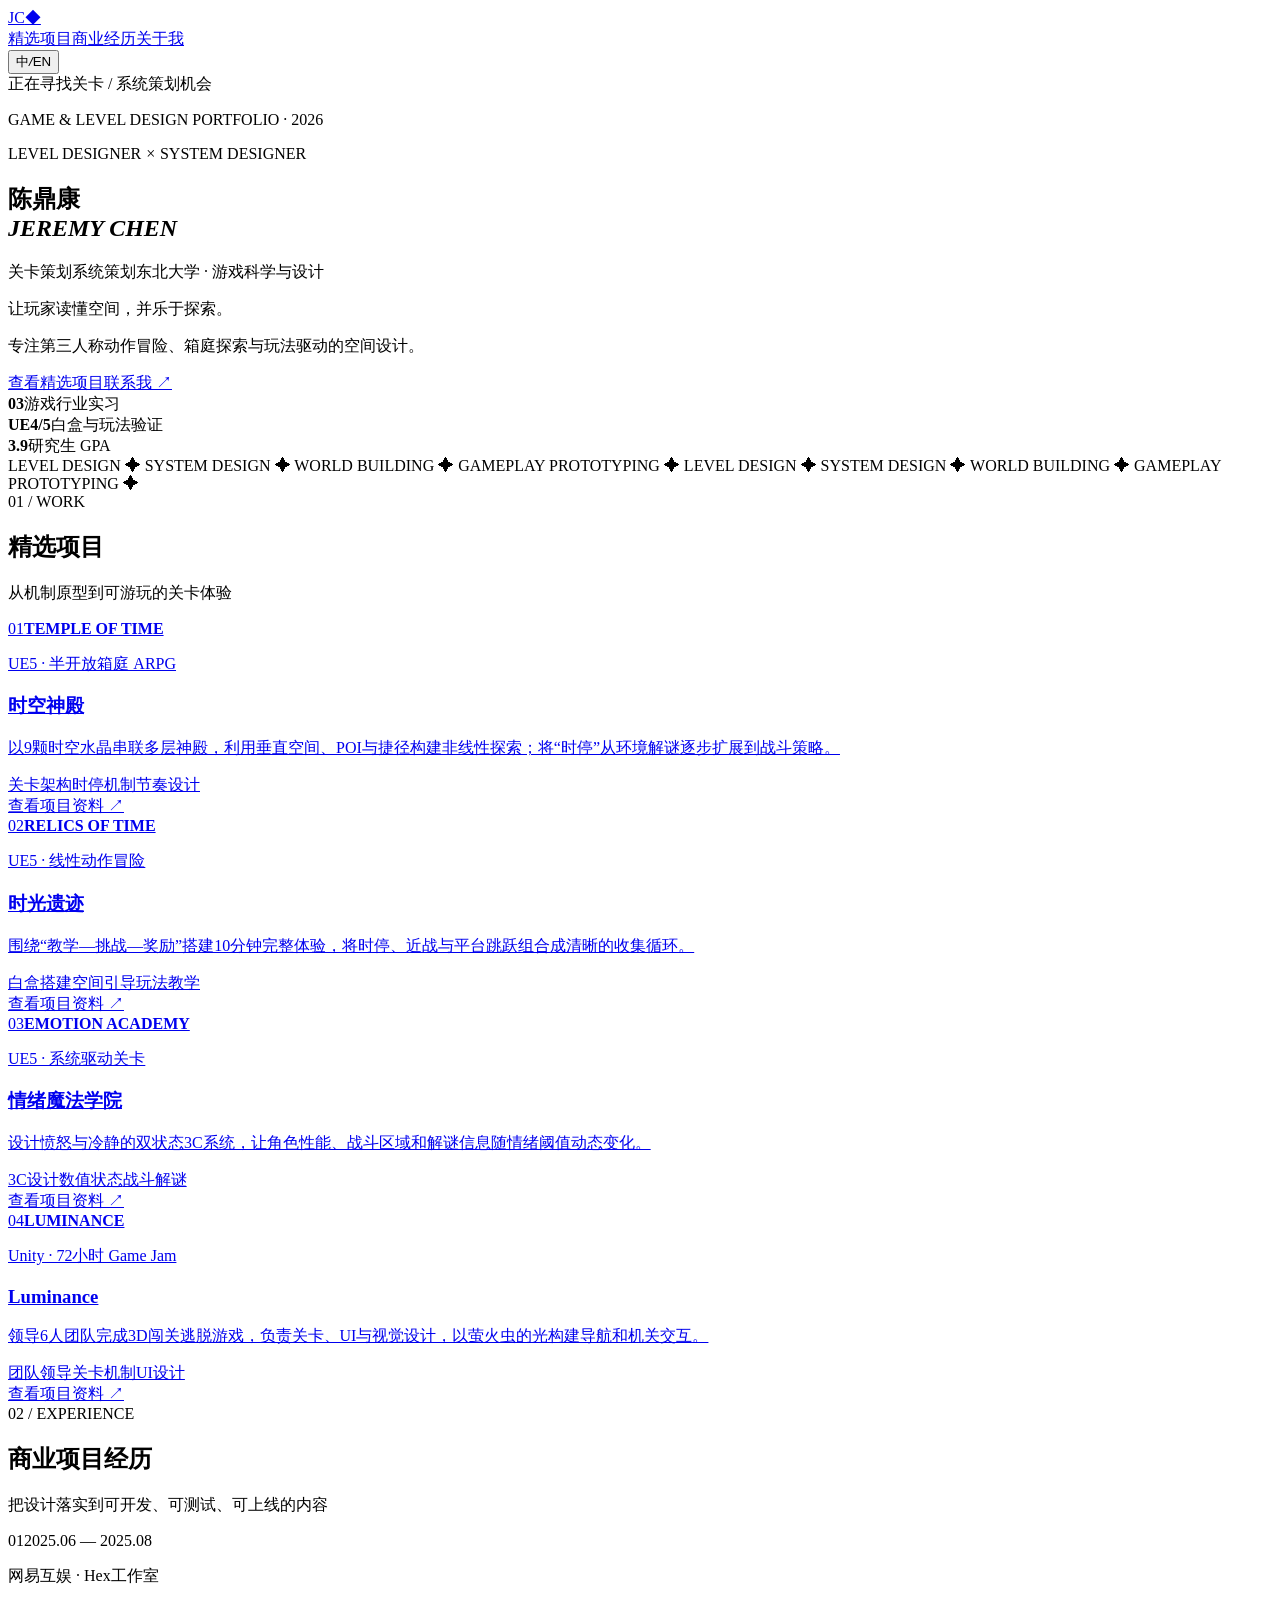
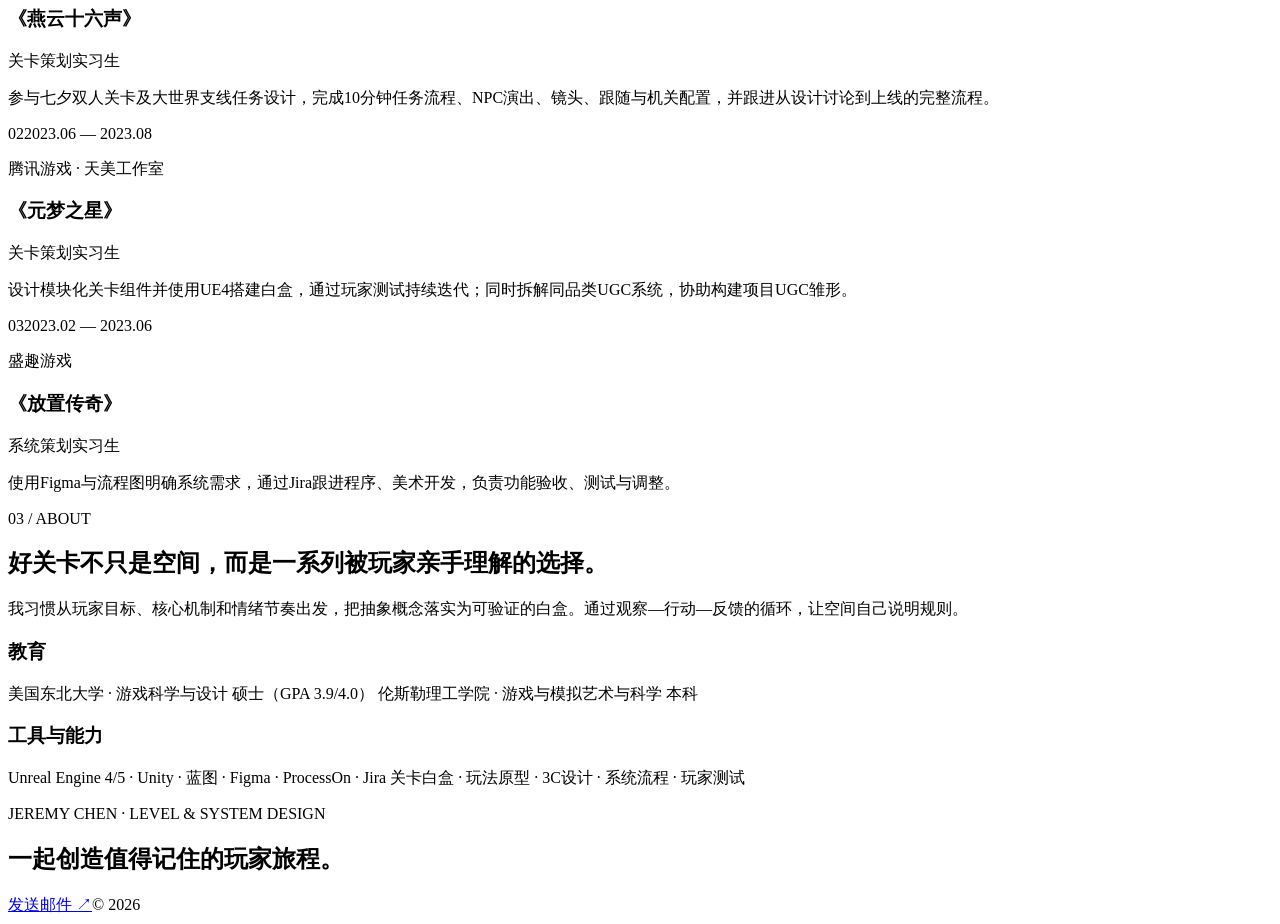
==== index.html @ e9963509 "Upload portfolio website" ====
<!DOCTYPE html><html lang="zh-CN"><head><meta charSet="utf-8"/><meta name="viewport" content="width=device-width, initial-scale=1"/><link rel="stylesheet" href="./assets/index-BzYM2Y8H.css" data-rsc-css-href="./assets/index-BzYM2Y8H.css" data-precedence="vite-rsc/importer-resources"/><link rel="modulepreload" href="./assets/layout-segment-context-DWyCs7dU.js" crossorigin=""/><link rel="modulepreload" href="./assets/rolldown-runtime-S-ySWqyJ.js" crossorigin=""/><link rel="modulepreload" href="./assets/index-Cd_KVVI1.js" crossorigin=""/><link rel="modulepreload" href="./assets/framework-DjPHiq1u.js" crossorigin=""/><link rel="modulepreload" href="./assets/page-DV3tvOvc.js" crossorigin=""/><title>Jeremy Chen | Level &amp; System Designer</title><meta name="description" content="Bilingual portfolio of Jeremy Chen, a level and system designer focused on action adventure games, spatial design, and gameplay prototyping."/><link rel="shortcut icon" href="./favicon.svg"/><link rel="icon" href="./favicon.svg"/><script>self.__VINEXT_RSC_PARAMS__={}</script><script>self.__VINEXT_RSC_NAV__={"pathname":"/","searchParams":[]}</script><link rel="modulepreload" href="./assets/index-Cd_KVVI1.js" />
</head><body><main><div class="ambient" aria-hidden="true"><i></i><i></i><i></i><div class="scan"></div></div><header class="topbar"><a class="mark" href="#top">JC<span>◆</span></a><nav><a href="#work">精选项目</a><a href="#experience">商业经历</a><a href="#about">关于我</a></nav><button class="lang"><span class="active">中</span><i>/</i><span class="">EN</span></button></header><section class="hero" id="top"><div class="hero-grid"></div><div class="availability"><span></span>正在寻找关卡 / 系统策划机会</div><p class="eyebrow">GAME &amp; LEVEL DESIGN PORTFOLIO · 2026</p><div class="identity"><p class="hero-role">LEVEL DESIGNER <i>×</i> SYSTEM DESIGNER</p><h1><span>陈鼎康</span><br/><em>JEREMY CHEN</em></h1><div class="identity-meta"><span>关卡策划</span><span>系统策划</span><span>东北大学 · 游戏科学与设计</span></div></div><div class="hero-bottom"><div><p class="hero-slogan">让玩家读懂空间，并乐于探索。</p><p class="hero-intro">专注第三人称动作冒险、箱庭探索与玩法驱动的空间设计。</p></div><div class="actions"><a class="primary" href="#work">查看精选项目</a><a class="secondary" href="mailto:849384868@qq.com">联系我<!-- --> ↗</a></div></div><div class="facts"><div><strong>03</strong><span>游戏行业实习</span></div><div><strong>UE4/5</strong><span>白盒与玩法验证</span></div><div><strong>3.9</strong><span>研究生 GPA</span></div></div></section><div class="marquee" aria-hidden="true"><div>LEVEL DESIGN ✦ SYSTEM DESIGN ✦ WORLD BUILDING ✦ GAMEPLAY PROTOTYPING ✦ LEVEL DESIGN ✦ SYSTEM DESIGN ✦ WORLD BUILDING ✦ GAMEPLAY PROTOTYPING ✦</div></div><section class="section work" id="work"><div class="section-head"><div><span class="section-no">01 / WORK</span><h2>精选项目</h2></div><p>从机制原型到可游玩的关卡体验</p></div><div class="project-list"><a class="project" href="https://www.bilibili.com/video/BV1iAwSzHEgE/" target="_blank" rel="noreferrer"><div class="project-visual visual-1"><span>01</span><b>TEMPLE OF TIME</b><div class="shape"></div></div><div class="project-copy"><p class="project-type">UE5 · 半开放箱庭 ARPG</p><h3>时空神殿</h3><p class="project-desc">以9颗时空水晶串联多层神殿，利用垂直空间、POI与捷径构建非线性探索；将“时停”从环境解谜逐步扩展到战斗策略。</p><div class="tags"><span>关卡架构</span><span>时停机制</span><span>节奏设计</span></div><span class="view">查看项目资料 ↗</span></div></a><a class="project" href="https://www.bilibili.com/video/BV1FjAozSE37/" target="_blank" rel="noreferrer"><div class="project-visual visual-2"><span>02</span><b>RELICS OF TIME</b><div class="shape"></div></div><div class="project-copy"><p class="project-type">UE5 · 线性动作冒险</p><h3>时光遗迹</h3><p class="project-desc">围绕“教学—挑战—奖励”搭建10分钟完整体验，将时停、近战与平台跳跃组合成清晰的收集循环。</p><div class="tags"><span>白盒搭建</span><span>空间引导</span><span>玩法教学</span></div><span class="view">查看项目资料 ↗</span></div></a><a class="project" href="https://www.bilibili.com/video/BV1nePEz2Eyr/" target="_blank" rel="noreferrer"><div class="project-visual visual-3"><span>03</span><b>EMOTION ACADEMY</b><div class="shape"></div></div><div class="project-copy"><p class="project-type">UE5 · 系统驱动关卡</p><h3>情绪魔法学院</h3><p class="project-desc">设计愤怒与冷静的双状态3C系统，让角色性能、战斗区域和解谜信息随情绪阈值动态变化。</p><div class="tags"><span>3C设计</span><span>数值状态</span><span>战斗解谜</span></div><span class="view">查看项目资料 ↗</span></div></a><a class="project" href="https://mingx1.itch.io/luminance" target="_blank" rel="noreferrer"><div class="project-visual visual-4"><span>04</span><b>LUMINANCE</b><div class="shape"></div></div><div class="project-copy"><p class="project-type">Unity · 72小时 Game Jam</p><h3>Luminance</h3><p class="project-desc">领导6人团队完成3D闯关逃脱游戏，负责关卡、UI与视觉设计，以萤火虫的光构建导航和机关交互。</p><div class="tags"><span>团队领导</span><span>关卡机制</span><span>UI设计</span></div><span class="view">查看项目资料 ↗</span></div></a></div></section><section class="section experience" id="experience"><div class="section-head"><div><span class="section-no">02 / EXPERIENCE</span><h2>商业项目经历</h2></div><p>把设计落实到可开发、可测试、可上线的内容</p></div><div class="timeline"><article><span class="timeline-no">0<!-- -->1</span><time>2025.06 — 2025.08</time><div><p class="studio">网易互娱 · Hex工作室</p><h3>《燕云十六声》</h3><span class="role">关卡策划实习生</span></div><p class="role-desc">参与七夕双人关卡及大世界支线任务设计，完成10分钟任务流程、NPC演出、镜头、跟随与机关配置，并跟进从设计讨论到上线的完整流程。</p></article><article><span class="timeline-no">0<!-- -->2</span><time>2023.06 — 2023.08</time><div><p class="studio">腾讯游戏 · 天美工作室</p><h3>《元梦之星》</h3><span class="role">关卡策划实习生</span></div><p class="role-desc">设计模块化关卡组件并使用UE4搭建白盒，通过玩家测试持续迭代；同时拆解同品类UGC系统，协助构建项目UGC雏形。</p></article><article><span class="timeline-no">0<!-- -->3</span><time>2023.02 — 2023.06</time><div><p class="studio">盛趣游戏</p><h3>《放置传奇》</h3><span class="role">系统策划实习生</span></div><p class="role-desc">使用Figma与流程图明确系统需求，通过Jira跟进程序、美术开发，负责功能验收、测试与调整。</p></article></div></section><section class="section about" id="about"><span class="section-no">03 / ABOUT</span><div class="about-main"><h2>好关卡不只是空间，而是一系列被玩家亲手理解的选择。</h2><p>我习惯从玩家目标、核心机制和情绪节奏出发，把抽象概念落实为可验证的白盒。通过观察—行动—反馈的循环，让空间自己说明规则。</p></div><div class="about-meta"><div><h3>教育</h3><p>美国东北大学 · 游戏科学与设计 硕士（GPA 3.9/4.0）
伦斯勒理工学院 · 游戏与模拟艺术与科学 本科</p></div><div><h3>工具与能力</h3><p>Unreal Engine 4/5 · Unity · 蓝图 · Figma · ProcessOn · Jira
关卡白盒 · 玩法原型 · 3C设计 · 系统流程 · 玩家测试</p></div></div></section><footer><p>JEREMY CHEN · LEVEL &amp; SYSTEM DESIGN</p><h2>一起创造值得记住的玩家旅程。</h2><a href="mailto:849384868@qq.com">发送邮件<!-- --> ↗</a><span>© 2026</span></footer></main><script id="_R_">import("./assets/index-Cd_KVVI1.js")</script></body></html><script>self.__VINEXT_RSC_CHUNKS__=self.__VINEXT_RSC_CHUNKS__||[];self.__VINEXT_RSC_CHUNKS__.push("2:I[\"8c0f216c4604\",[],\"Children\",1]\n3:I[\"15c18cfaeeff\",[],\"LayoutSegmentProvider\",1]\n4:I[\"8c0f216c4604\",[],\"Slot\",1]\n5:I[\"593f344dc510\",[],\"RedirectBoundary\",1]\n:HL[\"./assets/index-BzYM2Y8H.css\",\"style\"]\n0:{\"__route\":\"route:/\",\"__interceptionContext\":null,\"__layoutIds\":[\"layout:/\"],\"__rootLayout\":\"/\",\"page:/\":\"$L1\",\"layout:/\":[[[[\"$\",\"link\",\"css:/assets/index-BzYM2Y8H.css\",{\"rel\":\"stylesheet\",\"precedence\":\"vite-rsc/importer-resources\",\"href\":\"./assets/index-BzYM2Y8H.css\",\"data-rsc-css-href\":\"./assets/index-BzYM2Y8H.css\"}],\"$undefined\"],[\"$\",\"html\",null,{\"lang\":\"zh-CN\",\"children\":[\"$\",\"body\",null,{\"children\":[\"$\",\"$L2\",null,{}]}]}]],null],\"route:/\":[[[\"$\",\"meta\",null,{\"charSet\":\"utf-8\"}],[[\"$\",\"title\",\"0\",{\"children\":\"Jeremy Chen | Level \u0026 System Designer\"}],[\"$\",\"meta\",\"1\",{\"name\":\"description\",\"content\":\"Bilingual portfolio of Jeremy Chen, a level and system designer focused on action adventure games, spatial design, and gameplay prototyping.\"}],[\"$\",\"link\",\"2\",{\"rel\":\"shortcut icon\",\"href\":\"./favicon.svg\"}],[\"$\",\"link\",\"3\",{\"rel\":\"icon\",\"href\":\"./favicon.svg\"}]],[[\"$\",\"meta\",\"0\",{\"name\":\"viewport\",\"content\":\"width=device-width, initial-scale=1\"}]]],[\"$\",\"$L3\",null,{\"segmentMap\":{\"children\":[]},\"children\":[\"$\",\"$L4\",null,{\"id\":\"layout:/\",\"parallelSlots\":\"$undefined\",\"children\":[\"$\",\"$L5\",null,{\"children\":[\"$\",\"$L3\",null,{\"segmentMap\":{\"children\":[]},\"children\":[\"$\",\"$L4\",null,{\"id\":\"page:/\"}]}]}]}]}]],\"__layoutFlags\":{\"layout:/\":\"s\"},\"__artifactCompatibility\":{\"schemaVersion\":1,\"graphVersion\":\"app-route-graph:4uhn5s1wvoptc\",\"deploymentVersion\":\"98d79e8e-1915-4ca6-aa77-36ec86bcfc73\",\"appElementsSchemaVersion\":1,\"rscPayloadSchemaVersion\":1,\"rootBoundaryId\":\"/\",\"renderEpoch\":null}}\n")</script><script>self.__VINEXT_RSC_CHUNKS__=self.__VINEXT_RSC_CHUNKS__||[];self.__VINEXT_RSC_CHUNKS__.push("6:I[\"6efdf509a785\",[],\"default\",1]\n1:[\"$\",\"$L6\",null,{\"params\":\"$@7\",\"searchParams\":\"$@8\"}]\n")</script><script>self.__VINEXT_RSC_CHUNKS__=self.__VINEXT_RSC_CHUNKS__||[];self.__VINEXT_RSC_CHUNKS__.push("7:{}\n8:{}\n")</script><script>self.__VINEXT_RSC_DONE__=true</script>
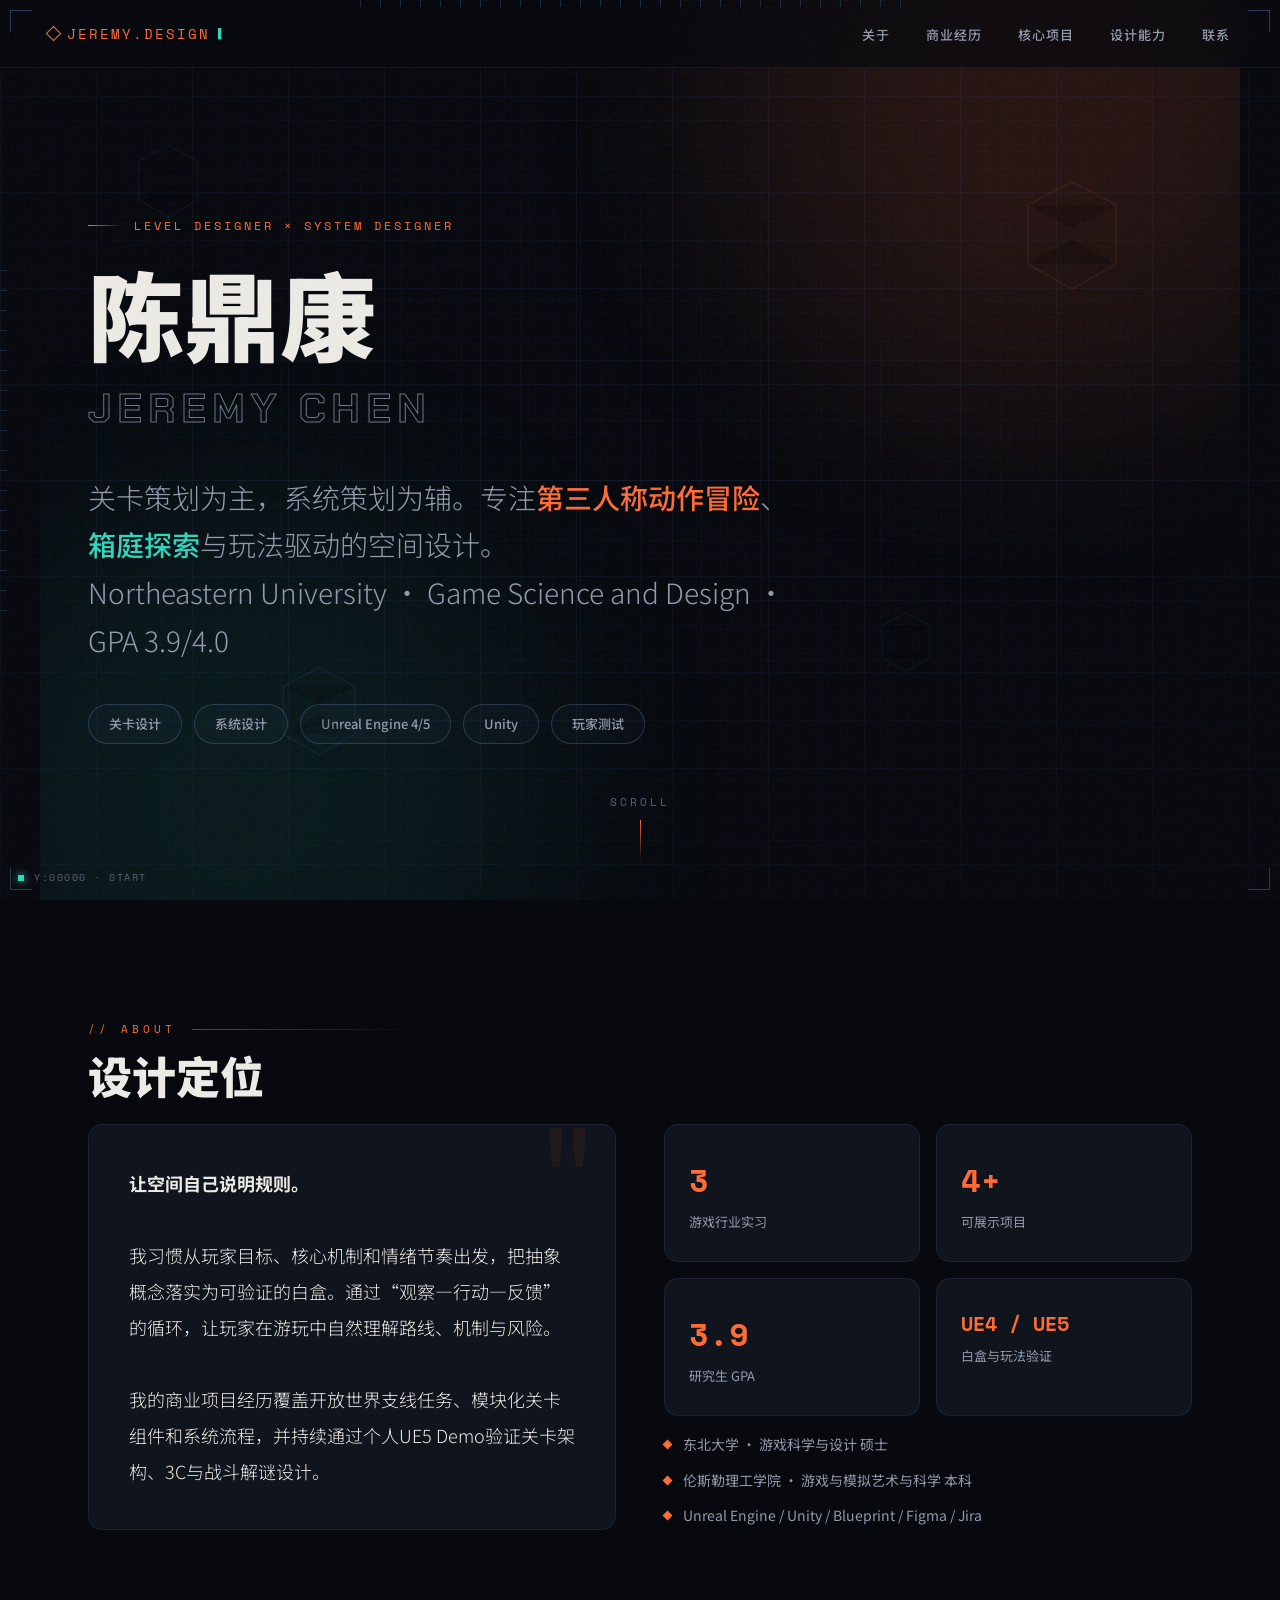
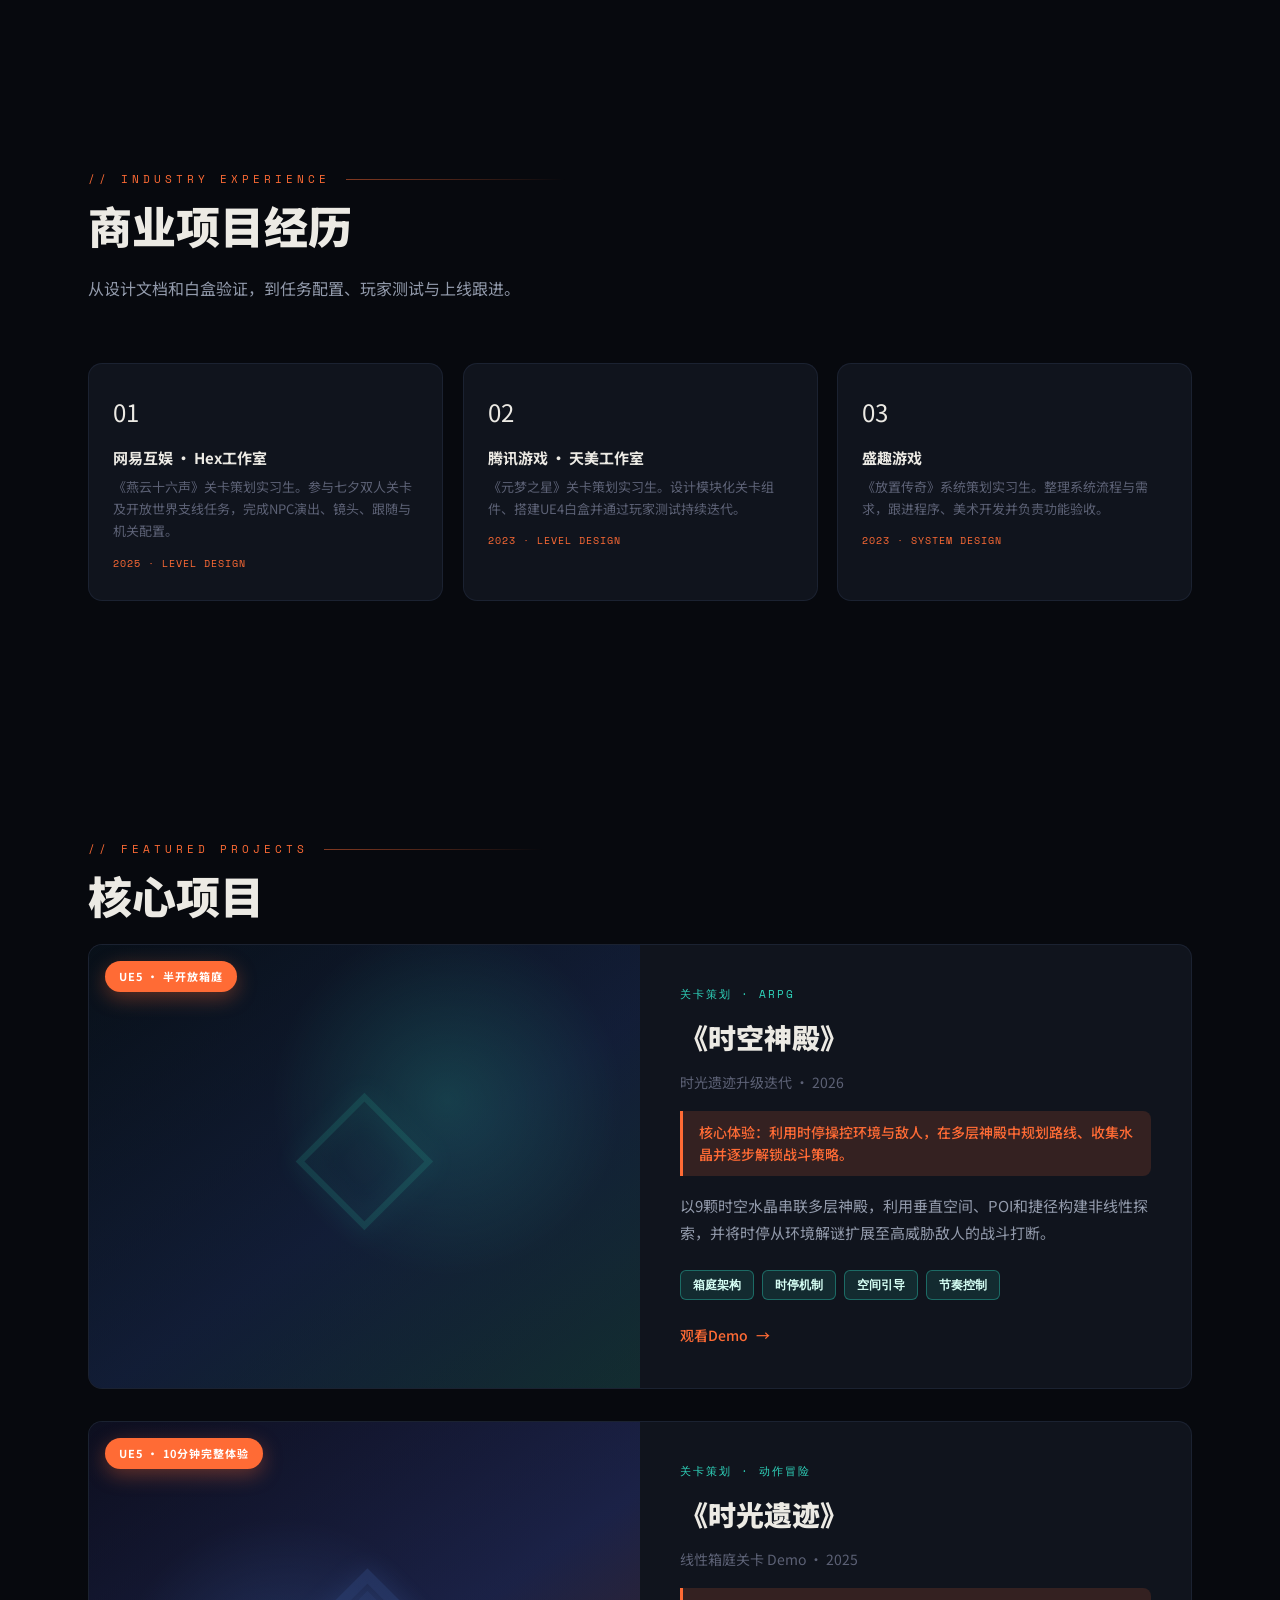
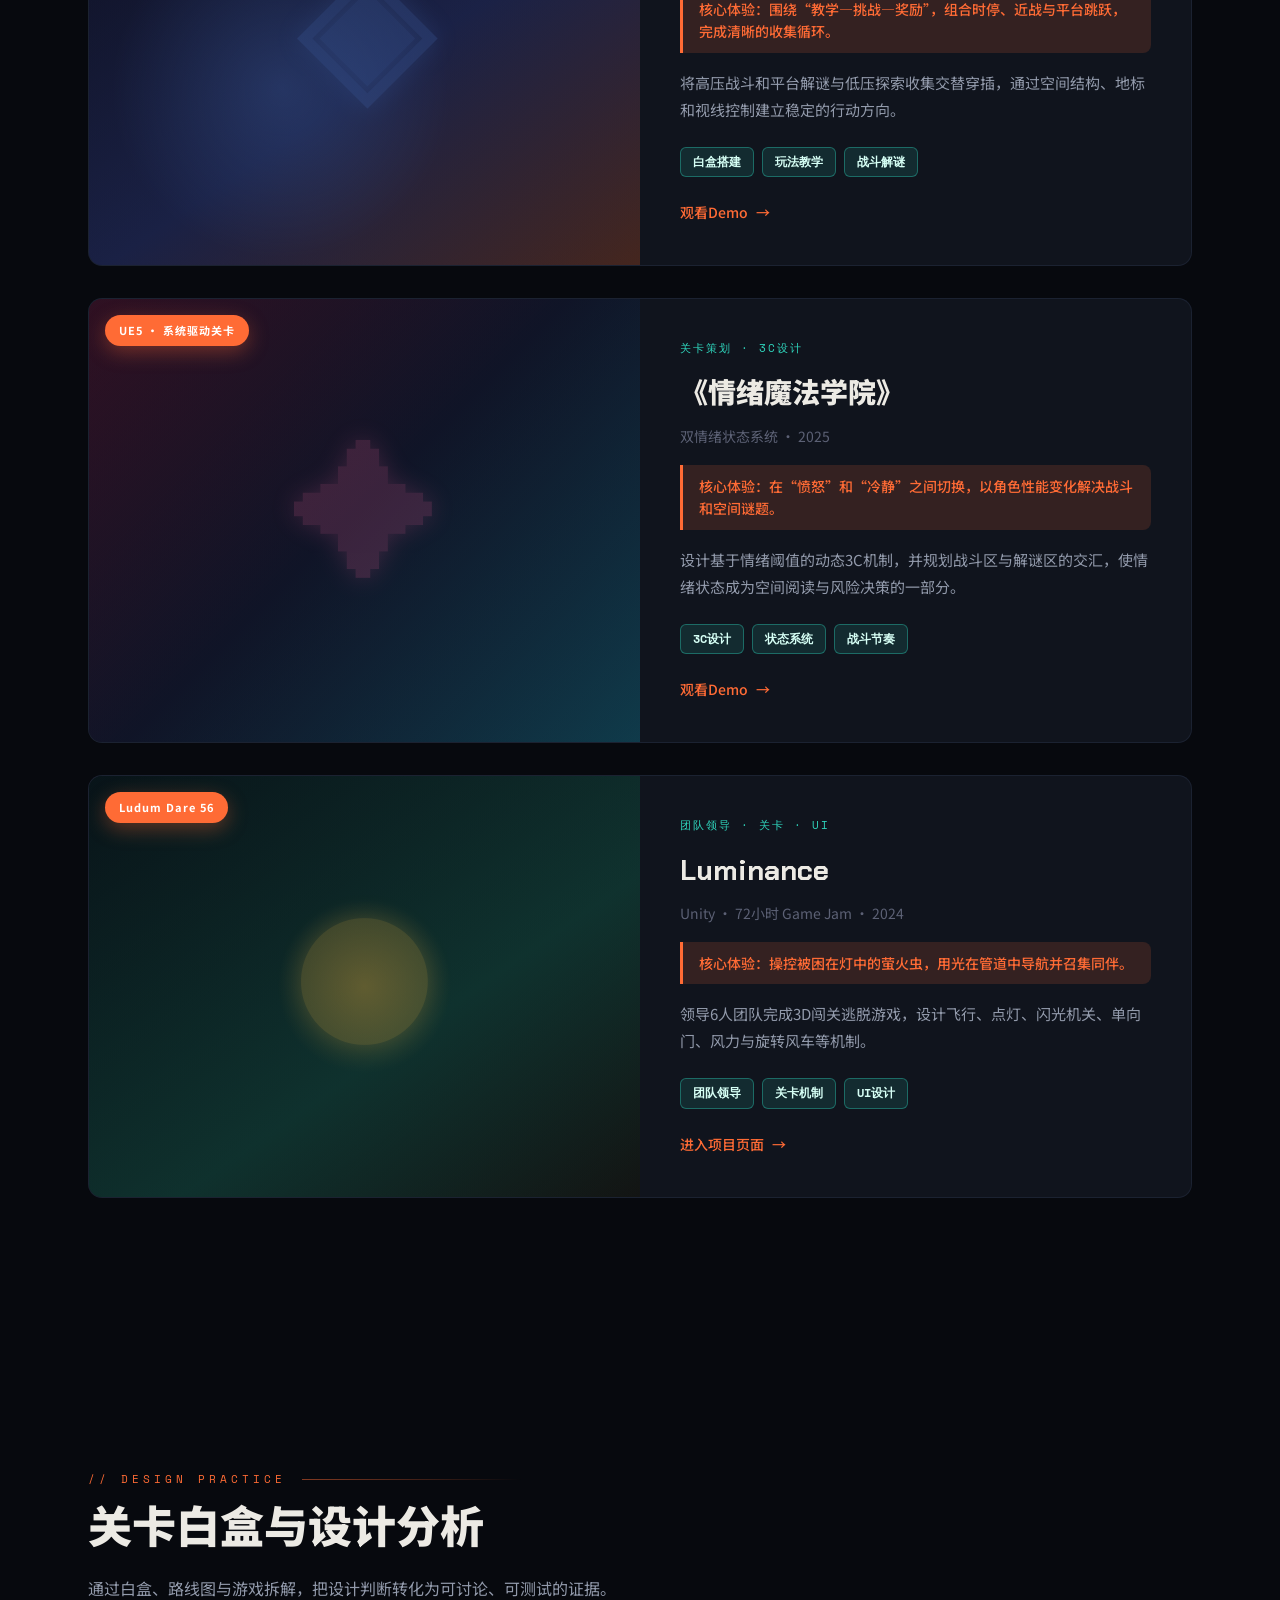
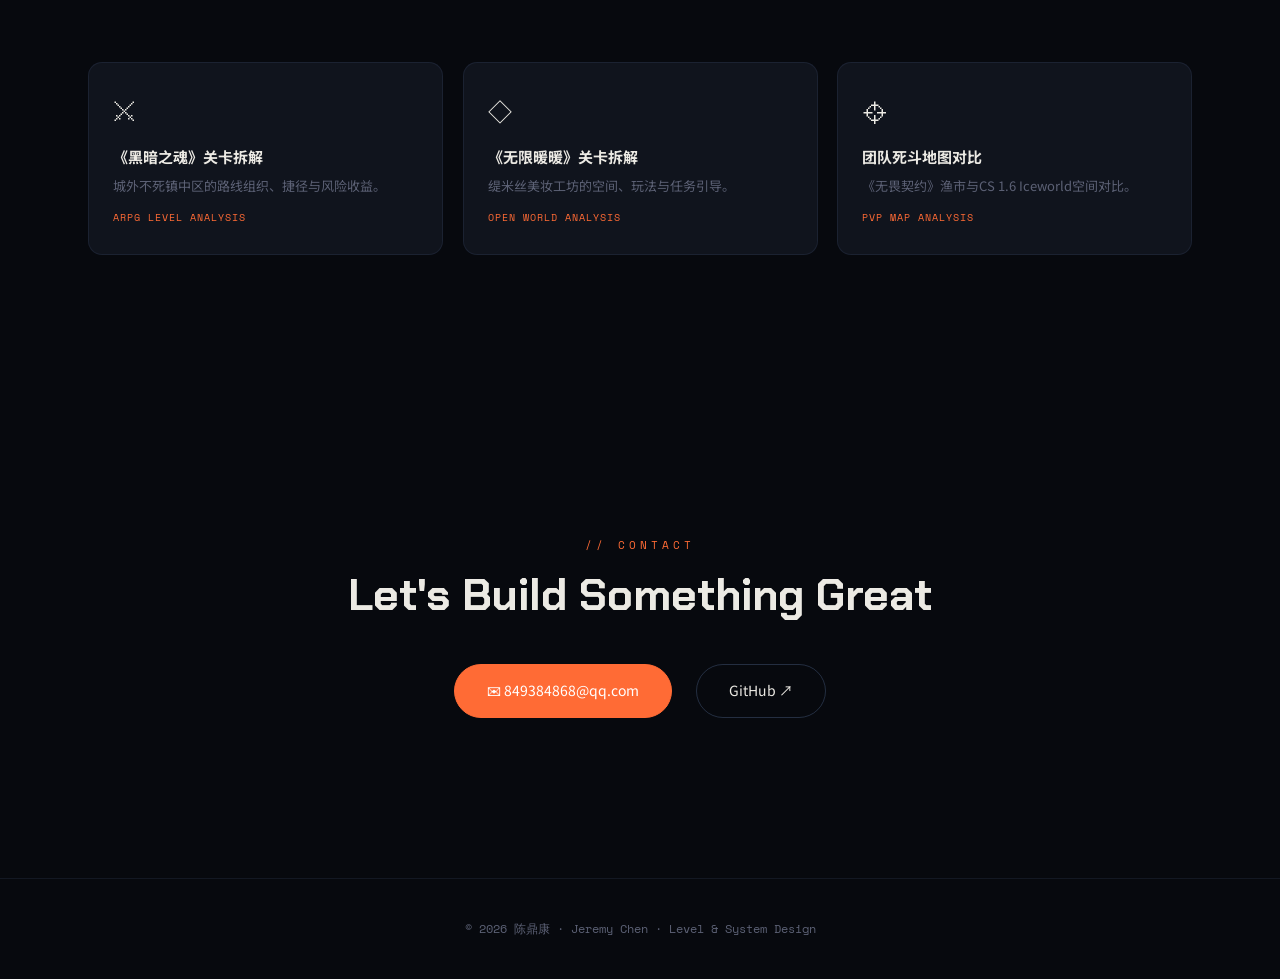
==== commit cef62699: "ebuild portfolio with editor interactions" ====
--- a/index.html
+++ b/index.html
@@ -1,4 +1,70 @@
-<!DOCTYPE html><html lang="zh-CN"><head><meta charSet="utf-8"/><meta name="viewport" content="width=device-width, initial-scale=1"/><link rel="stylesheet" href="./assets/index-BzYM2Y8H.css" data-rsc-css-href="./assets/index-BzYM2Y8H.css" data-precedence="vite-rsc/importer-resources"/><link rel="modulepreload" href="./assets/layout-segment-context-DWyCs7dU.js" crossorigin=""/><link rel="modulepreload" href="./assets/rolldown-runtime-S-ySWqyJ.js" crossorigin=""/><link rel="modulepreload" href="./assets/index-Cd_KVVI1.js" crossorigin=""/><link rel="modulepreload" href="./assets/framework-DjPHiq1u.js" crossorigin=""/><link rel="modulepreload" href="./assets/page-DV3tvOvc.js" crossorigin=""/><title>Jeremy Chen | Level &amp; System Designer</title><meta name="description" content="Bilingual portfolio of Jeremy Chen, a level and system designer focused on action adventure games, spatial design, and gameplay prototyping."/><link rel="shortcut icon" href="./favicon.svg"/><link rel="icon" href="./favicon.svg"/><script>self.__VINEXT_RSC_PARAMS__={}</script><script>self.__VINEXT_RSC_NAV__={"pathname":"/","searchParams":[]}</script><link rel="modulepreload" href="./assets/index-Cd_KVVI1.js" />
-</head><body><main><div class="ambient" aria-hidden="true"><i></i><i></i><i></i><div class="scan"></div></div><header class="topbar"><a class="mark" href="#top">JC<span>◆</span></a><nav><a href="#work">精选项目</a><a href="#experience">商业经历</a><a href="#about">关于我</a></nav><button class="lang"><span class="active">中</span><i>/</i><span class="">EN</span></button></header><section class="hero" id="top"><div class="hero-grid"></div><div class="availability"><span></span>正在寻找关卡 / 系统策划机会</div><p class="eyebrow">GAME &amp; LEVEL DESIGN PORTFOLIO · 2026</p><div class="identity"><p class="hero-role">LEVEL DESIGNER <i>×</i> SYSTEM DESIGNER</p><h1><span>陈鼎康</span><br/><em>JEREMY CHEN</em></h1><div class="identity-meta"><span>关卡策划</span><span>系统策划</span><span>东北大学 · 游戏科学与设计</span></div></div><div class="hero-bottom"><div><p class="hero-slogan">让玩家读懂空间，并乐于探索。</p><p class="hero-intro">专注第三人称动作冒险、箱庭探索与玩法驱动的空间设计。</p></div><div class="actions"><a class="primary" href="#work">查看精选项目</a><a class="secondary" href="mailto:849384868@qq.com">联系我<!-- --> ↗</a></div></div><div class="facts"><div><strong>03</strong><span>游戏行业实习</span></div><div><strong>UE4/5</strong><span>白盒与玩法验证</span></div><div><strong>3.9</strong><span>研究生 GPA</span></div></div></section><div class="marquee" aria-hidden="true"><div>LEVEL DESIGN ✦ SYSTEM DESIGN ✦ WORLD BUILDING ✦ GAMEPLAY PROTOTYPING ✦ LEVEL DESIGN ✦ SYSTEM DESIGN ✦ WORLD BUILDING ✦ GAMEPLAY PROTOTYPING ✦</div></div><section class="section work" id="work"><div class="section-head"><div><span class="section-no">01 / WORK</span><h2>精选项目</h2></div><p>从机制原型到可游玩的关卡体验</p></div><div class="project-list"><a class="project" href="https://www.bilibili.com/video/BV1iAwSzHEgE/" target="_blank" rel="noreferrer"><div class="project-visual visual-1"><span>01</span><b>TEMPLE OF TIME</b><div class="shape"></div></div><div class="project-copy"><p class="project-type">UE5 · 半开放箱庭 ARPG</p><h3>时空神殿</h3><p class="project-desc">以9颗时空水晶串联多层神殿，利用垂直空间、POI与捷径构建非线性探索；将“时停”从环境解谜逐步扩展到战斗策略。</p><div class="tags"><span>关卡架构</span><span>时停机制</span><span>节奏设计</span></div><span class="view">查看项目资料 ↗</span></div></a><a class="project" href="https://www.bilibili.com/video/BV1FjAozSE37/" target="_blank" rel="noreferrer"><div class="project-visual visual-2"><span>02</span><b>RELICS OF TIME</b><div class="shape"></div></div><div class="project-copy"><p class="project-type">UE5 · 线性动作冒险</p><h3>时光遗迹</h3><p class="project-desc">围绕“教学—挑战—奖励”搭建10分钟完整体验，将时停、近战与平台跳跃组合成清晰的收集循环。</p><div class="tags"><span>白盒搭建</span><span>空间引导</span><span>玩法教学</span></div><span class="view">查看项目资料 ↗</span></div></a><a class="project" href="https://www.bilibili.com/video/BV1nePEz2Eyr/" target="_blank" rel="noreferrer"><div class="project-visual visual-3"><span>03</span><b>EMOTION ACADEMY</b><div class="shape"></div></div><div class="project-copy"><p class="project-type">UE5 · 系统驱动关卡</p><h3>情绪魔法学院</h3><p class="project-desc">设计愤怒与冷静的双状态3C系统，让角色性能、战斗区域和解谜信息随情绪阈值动态变化。</p><div class="tags"><span>3C设计</span><span>数值状态</span><span>战斗解谜</span></div><span class="view">查看项目资料 ↗</span></div></a><a class="project" href="https://mingx1.itch.io/luminance" target="_blank" rel="noreferrer"><div class="project-visual visual-4"><span>04</span><b>LUMINANCE</b><div class="shape"></div></div><div class="project-copy"><p class="project-type">Unity · 72小时 Game Jam</p><h3>Luminance</h3><p class="project-desc">领导6人团队完成3D闯关逃脱游戏，负责关卡、UI与视觉设计，以萤火虫的光构建导航和机关交互。</p><div class="tags"><span>团队领导</span><span>关卡机制</span><span>UI设计</span></div><span class="view">查看项目资料 ↗</span></div></a></div></section><section class="section experience" id="experience"><div class="section-head"><div><span class="section-no">02 / EXPERIENCE</span><h2>商业项目经历</h2></div><p>把设计落实到可开发、可测试、可上线的内容</p></div><div class="timeline"><article><span class="timeline-no">0<!-- -->1</span><time>2025.06 — 2025.08</time><div><p class="studio">网易互娱 · Hex工作室</p><h3>《燕云十六声》</h3><span class="role">关卡策划实习生</span></div><p class="role-desc">参与七夕双人关卡及大世界支线任务设计，完成10分钟任务流程、NPC演出、镜头、跟随与机关配置，并跟进从设计讨论到上线的完整流程。</p></article><article><span class="timeline-no">0<!-- -->2</span><time>2023.06 — 2023.08</time><div><p class="studio">腾讯游戏 · 天美工作室</p><h3>《元梦之星》</h3><span class="role">关卡策划实习生</span></div><p class="role-desc">设计模块化关卡组件并使用UE4搭建白盒，通过玩家测试持续迭代；同时拆解同品类UGC系统，协助构建项目UGC雏形。</p></article><article><span class="timeline-no">0<!-- -->3</span><time>2023.02 — 2023.06</time><div><p class="studio">盛趣游戏</p><h3>《放置传奇》</h3><span class="role">系统策划实习生</span></div><p class="role-desc">使用Figma与流程图明确系统需求，通过Jira跟进程序、美术开发，负责功能验收、测试与调整。</p></article></div></section><section class="section about" id="about"><span class="section-no">03 / ABOUT</span><div class="about-main"><h2>好关卡不只是空间，而是一系列被玩家亲手理解的选择。</h2><p>我习惯从玩家目标、核心机制和情绪节奏出发，把抽象概念落实为可验证的白盒。通过观察—行动—反馈的循环，让空间自己说明规则。</p></div><div class="about-meta"><div><h3>教育</h3><p>美国东北大学 · 游戏科学与设计 硕士（GPA 3.9/4.0）
-伦斯勒理工学院 · 游戏与模拟艺术与科学 本科</p></div><div><h3>工具与能力</h3><p>Unreal Engine 4/5 · Unity · 蓝图 · Figma · ProcessOn · Jira
-关卡白盒 · 玩法原型 · 3C设计 · 系统流程 · 玩家测试</p></div></div></section><footer><p>JEREMY CHEN · LEVEL &amp; SYSTEM DESIGN</p><h2>一起创造值得记住的玩家旅程。</h2><a href="mailto:849384868@qq.com">发送邮件<!-- --> ↗</a><span>© 2026</span></footer></main><script id="_R_">import("./assets/index-Cd_KVVI1.js")</script></body></html><script>self.__VINEXT_RSC_CHUNKS__=self.__VINEXT_RSC_CHUNKS__||[];self.__VINEXT_RSC_CHUNKS__.push("2:I[\"8c0f216c4604\",[],\"Children\",1]\n3:I[\"15c18cfaeeff\",[],\"LayoutSegmentProvider\",1]\n4:I[\"8c0f216c4604\",[],\"Slot\",1]\n5:I[\"593f344dc510\",[],\"RedirectBoundary\",1]\n:HL[\"./assets/index-BzYM2Y8H.css\",\"style\"]\n0:{\"__route\":\"route:/\",\"__interceptionContext\":null,\"__layoutIds\":[\"layout:/\"],\"__rootLayout\":\"/\",\"page:/\":\"$L1\",\"layout:/\":[[[[\"$\",\"link\",\"css:/assets/index-BzYM2Y8H.css\",{\"rel\":\"stylesheet\",\"precedence\":\"vite-rsc/importer-resources\",\"href\":\"./assets/index-BzYM2Y8H.css\",\"data-rsc-css-href\":\"./assets/index-BzYM2Y8H.css\"}],\"$undefined\"],[\"$\",\"html\",null,{\"lang\":\"zh-CN\",\"children\":[\"$\",\"body\",null,{\"children\":[\"$\",\"$L2\",null,{}]}]}]],null],\"route:/\":[[[\"$\",\"meta\",null,{\"charSet\":\"utf-8\"}],[[\"$\",\"title\",\"0\",{\"children\":\"Jeremy Chen | Level \u0026 System Designer\"}],[\"$\",\"meta\",\"1\",{\"name\":\"description\",\"content\":\"Bilingual portfolio of Jeremy Chen, a level and system designer focused on action adventure games, spatial design, and gameplay prototyping.\"}],[\"$\",\"link\",\"2\",{\"rel\":\"shortcut icon\",\"href\":\"./favicon.svg\"}],[\"$\",\"link\",\"3\",{\"rel\":\"icon\",\"href\":\"./favicon.svg\"}]],[[\"$\",\"meta\",\"0\",{\"name\":\"viewport\",\"content\":\"width=device-width, initial-scale=1\"}]]],[\"$\",\"$L3\",null,{\"segmentMap\":{\"children\":[]},\"children\":[\"$\",\"$L4\",null,{\"id\":\"layout:/\",\"parallelSlots\":\"$undefined\",\"children\":[\"$\",\"$L5\",null,{\"children\":[\"$\",\"$L3\",null,{\"segmentMap\":{\"children\":[]},\"children\":[\"$\",\"$L4\",null,{\"id\":\"page:/\"}]}]}]}]}]],\"__layoutFlags\":{\"layout:/\":\"s\"},\"__artifactCompatibility\":{\"schemaVersion\":1,\"graphVersion\":\"app-route-graph:4uhn5s1wvoptc\",\"deploymentVersion\":\"98d79e8e-1915-4ca6-aa77-36ec86bcfc73\",\"appElementsSchemaVersion\":1,\"rscPayloadSchemaVersion\":1,\"rootBoundaryId\":\"/\",\"renderEpoch\":null}}\n")</script><script>self.__VINEXT_RSC_CHUNKS__=self.__VINEXT_RSC_CHUNKS__||[];self.__VINEXT_RSC_CHUNKS__.push("6:I[\"6efdf509a785\",[],\"default\",1]\n1:[\"$\",\"$L6\",null,{\"params\":\"$@7\",\"searchParams\":\"$@8\"}]\n")</script><script>self.__VINEXT_RSC_CHUNKS__=self.__VINEXT_RSC_CHUNKS__||[];self.__VINEXT_RSC_CHUNKS__.push("7:{}\n8:{}\n")</script><script>self.__VINEXT_RSC_DONE__=true</script>+<!DOCTYPE html>
+<html lang="zh-CN">
+<head>
+  <meta charset="UTF-8">
+  <meta name="viewport" content="width=device-width, initial-scale=1.0">
+  <script>document.documentElement.classList.add('fx');</script>
+  <title>陈鼎康 Jeremy Chen — 关卡与系统策划</title>
+  <meta name="description" content="陈鼎康的关卡与系统策划作品集，包含商业项目、UE5关卡Demo、白盒实践与游戏设计分析。">
+  <link rel="icon" type="image/svg+xml" href="favicon.svg">
+  <link rel="preconnect" href="https://fonts.googleapis.com">
+  <link rel="preconnect" href="https://fonts.gstatic.com" crossorigin>
+  <link href="https://fonts.googleapis.com/css2?family=Chakra+Petch:wght@500;600;700&family=Noto+Sans+SC:wght@300;400;500;700;900&family=Space+Mono:wght@400;700&display=swap" rel="stylesheet">
+  <link rel="stylesheet" href="style.css">
+</head>
+<body>
+<nav>
+  <div class="nav-logo">JEREMY.design</div>
+  <ul class="nav-links">
+    <li><a href="#about">关于</a></li>
+    <li><a href="#experience">商业经历</a></li>
+    <li><a href="#projects">核心项目</a></li>
+    <li><a href="#whitebox">设计能力</a></li>
+    <li><a href="#contact">联系</a></li>
+  </ul>
+</nav>
+
+<section class="hero">
+  <div class="hero-bg-grid"></div><div class="hero-glow hero-glow-1"></div><div class="hero-glow hero-glow-2"></div>
+  <div class="hero-tag">Level Designer × System Designer</div>
+  <h1 class="hero-name">陈鼎康</h1>
+  <div class="hero-name-en">JEREMY CHEN</div>
+  <p class="hero-title">关卡策划为主，系统策划为辅。专注<span class="hl">第三人称动作冒险</span>、<span class="hl2">箱庭探索</span>与玩法驱动的空间设计。<br>Northeastern University · Game Science and Design · GPA 3.9/4.0</p>
+  <div class="hero-badges"><span class="badge">关卡设计</span><span class="badge">系统设计</span><span class="badge">Unreal Engine 4/5</span><span class="badge">Unity</span><span class="badge">玩家测试</span></div>
+  <div class="hero-scroll"><span>SCROLL</span><div class="scroll-line"></div></div>
+</section>
+
+<section id="about">
+  <div class="section-label">// ABOUT</div><div class="section-title">设计定位</div>
+  <div class="about-grid">
+    <div class="about-philosophy"><p class="philosophy-text"><strong>让空间自己说明规则。</strong><br><br>我习惯从玩家目标、核心机制和情绪节奏出发，把抽象概念落实为可验证的白盒。通过“观察—行动—反馈”的循环，让玩家在游玩中自然理解路线、机制与风险。<br><br>我的商业项目经历覆盖开放世界支线任务、模块化关卡组件和系统流程，并持续通过个人UE5 Demo验证关卡架构、3C与战斗解谜设计。</p></div>
+    <div><div class="about-stats"><div class="stat-card"><div class="stat-number">3</div><div class="stat-label">游戏行业实习</div></div><div class="stat-card"><div class="stat-number">4+</div><div class="stat-label">可展示项目</div></div><div class="stat-card"><div class="stat-number">3.9</div><div class="stat-label">研究生 GPA</div></div><div class="stat-card"><div class="stat-number" style="font-size:20px">UE4 / UE5</div><div class="stat-label">白盒与玩法验证</div></div></div><div class="about-info"><div class="info-row"><span class="info-dot"></span>东北大学 · 游戏科学与设计 硕士</div><div class="info-row"><span class="info-dot"></span>伦斯勒理工学院 · 游戏与模拟艺术与科学 本科</div><div class="info-row"><span class="info-dot"></span>Unreal Engine / Unity / Blueprint / Figma / Jira</div></div></div>
+  </div>
+</section>
+
+<section id="experience">
+  <div class="section-label">// INDUSTRY EXPERIENCE</div><div class="section-title">商业项目经历</div><div class="section-desc">从设计文档和白盒验证，到任务配置、玩家测试与上线跟进。</div>
+  <div class="cases-grid">
+    <article class="case-card"><div class="case-emoji">01</div><h3>网易互娱 · Hex工作室</h3><p>《燕云十六声》关卡策划实习生。参与七夕双人关卡及开放世界支线任务，完成NPC演出、镜头、跟随与机关配置。</p><div class="case-type">2025 · LEVEL DESIGN</div></article>
+    <article class="case-card"><div class="case-emoji">02</div><h3>腾讯游戏 · 天美工作室</h3><p>《元梦之星》关卡策划实习生。设计模块化关卡组件、搭建UE4白盒并通过玩家测试持续迭代。</p><div class="case-type">2023 · LEVEL DESIGN</div></article>
+    <article class="case-card"><div class="case-emoji">03</div><h3>盛趣游戏</h3><p>《放置传奇》系统策划实习生。整理系统流程与需求，跟进程序、美术开发并负责功能验收。</p><div class="case-type">2023 · SYSTEM DESIGN</div></article>
+  </div>
+</section>
+
+<section id="projects">
+  <div class="section-label">// FEATURED PROJECTS</div><div class="section-title">核心项目</div>
+  <div class="project-card"><div class="project-visual pv-time"><div class="project-award">UE5 · 半开放箱庭</div><div class="project-visual-inner">◇</div></div><div class="project-content"><div class="project-type">关卡策划 · ARPG</div><h3 class="project-name">《时空神殿》</h3><div class="project-subtitle">时光遗迹升级迭代 · 2026</div><div class="project-experience">核心体验：利用时停操控环境与敌人，在多层神殿中规划路线、收集水晶并逐步解锁战斗策略。</div><p class="project-desc">以9颗时空水晶串联多层神殿，利用垂直空间、POI和捷径构建非线性探索，并将时停从环境解谜扩展至高威胁敌人的战斗打断。</p><div class="project-tags"><span class="tag">箱庭架构</span><span class="tag">时停机制</span><span class="tag">空间引导</span><span class="tag">节奏控制</span></div><div class="project-links"><a href="https://www.bilibili.com/video/BV1iAwSzHEgE/" class="project-link" target="_blank" rel="noopener">观看Demo</a></div></div></div>
+  <div class="project-card"><div class="project-visual pv-ruins"><div class="project-award">UE5 · 10分钟完整体验</div><div class="project-visual-inner">◈</div></div><div class="project-content"><div class="project-type">关卡策划 · 动作冒险</div><h3 class="project-name">《时光遗迹》</h3><div class="project-subtitle">线性箱庭关卡 Demo · 2025</div><div class="project-experience">核心体验：围绕“教学—挑战—奖励”，组合时停、近战与平台跳跃，完成清晰的收集循环。</div><p class="project-desc">将高压战斗和平台解谜与低压探索收集交替穿插，通过空间结构、地标和视线控制建立稳定的行动方向。</p><div class="project-tags"><span class="tag">白盒搭建</span><span class="tag">玩法教学</span><span class="tag">战斗解谜</span></div><a href="https://www.bilibili.com/video/BV1FjAozSE37/" class="project-link" target="_blank" rel="noopener">观看Demo</a></div></div>
+  <div class="project-card"><div class="project-visual pv-emotion"><div class="project-award">UE5 · 系统驱动关卡</div><div class="project-visual-inner">✦</div></div><div class="project-content"><div class="project-type">关卡策划 · 3C设计</div><h3 class="project-name">《情绪魔法学院》</h3><div class="project-subtitle">双情绪状态系统 · 2025</div><div class="project-experience">核心体验：在“愤怒”和“冷静”之间切换，以角色性能变化解决战斗和空间谜题。</div><p class="project-desc">设计基于情绪阈值的动态3C机制，并规划战斗区与解谜区的交汇，使情绪状态成为空间阅读与风险决策的一部分。</p><div class="project-tags"><span class="tag">3C设计</span><span class="tag">状态系统</span><span class="tag">战斗节奏</span></div><a href="https://www.bilibili.com/video/BV1nePEz2Eyr/" class="project-link" target="_blank" rel="noopener">观看Demo</a></div></div>
+  <div class="project-card"><div class="project-visual pv-luminance"><div class="project-award">Ludum Dare 56</div><div class="project-visual-inner">●</div></div><div class="project-content"><div class="project-type">团队领导 · 关卡 · UI</div><h3 class="project-name">Luminance</h3><div class="project-subtitle">Unity · 72小时 Game Jam · 2024</div><div class="project-experience">核心体验：操控被困在灯中的萤火虫，用光在管道中导航并召集同伴。</div><p class="project-desc">领导6人团队完成3D闯关逃脱游戏，设计飞行、点灯、闪光机关、单向门、风力与旋转风车等机制。</p><div class="project-tags"><span class="tag">团队领导</span><span class="tag">关卡机制</span><span class="tag">UI设计</span></div><a href="https://mingx1.itch.io/luminance" class="project-link" target="_blank" rel="noopener">进入项目页面</a></div></div>
+</section>
+
+<section id="whitebox">
+  <div class="section-label">// DESIGN PRACTICE</div><div class="section-title">关卡白盒与设计分析</div><div class="section-desc">通过白盒、路线图与游戏拆解，把设计判断转化为可讨论、可测试的证据。</div>
+  <div class="cases-grid"><a class="case-card" href="https://docs.qq.com/pdf/DVWF3SnFGaVVqcWtQ" target="_blank"><div class="case-emoji">⚔</div><h3>《黑暗之魂》关卡拆解</h3><p>城外不死镇中区的路线组织、捷径与风险收益。</p><div class="case-type">ARPG LEVEL ANALYSIS</div></a><a class="case-card" href="https://docs.qq.com/doc/DVUN0V0tma21LbUZ1" target="_blank"><div class="case-emoji">◇</div><h3>《无限暖暖》关卡拆解</h3><p>缇米丝美妆工坊的空间、玩法与任务引导。</p><div class="case-type">OPEN WORLD ANALYSIS</div></a><a class="case-card" href="https://docs.qq.com/doc/DVVRCZ0VWR0JxRVZX" target="_blank"><div class="case-emoji">⌖</div><h3>团队死斗地图对比</h3><p>《无畏契约》渔市与CS 1.6 Iceworld空间对比。</p><div class="case-type">PVP MAP ANALYSIS</div></a></div>
+</section>
+
+<section class="contact-section" id="contact"><div class="section-label">// CONTACT</div><div class="section-title">Let's Build Something Great</div><div class="contact-links"><a href="mailto:849384868@qq.com" class="contact-btn primary">✉ 849384868@qq.com</a><a href="https://github.com/cdk849384868" class="contact-btn" target="_blank">GitHub ↗</a></div></section>
+<footer><p>© 2026 陈鼎康 · Jeremy Chen · Level & System Design</p></footer>
+<script src="fx.js" defer></script><script src="nav-boost.js" defer></script>
+</body></html>
--- a/style.css
+++ b/style.css
@@ -0,0 +1,1935 @@
+/* ═══════════════════════════════════════════════════════════════
+   JEREMY.design — 「关卡编辑器 / 白盒蓝图」主题
+   设计语言：蓝图网格 × 编辑器 HUD × 白盒线框
+   所有组件按类名驱动 —— 新增作品只需复用现有类名即可自动获得
+   完整的悬停 / 入场 / 选框效果（模板见各 section 末尾注释）。
+   ═══════════════════════════════════════════════════════════════ */
+:root {
+  --bg-primary: #07090e;
+  --bg-secondary: #0b0e15;
+  --bg-card: #10141d;
+  --bg-card-hover: #141926;
+  --text-primary: #eceae4;
+  --text-secondary: #929aab;
+  --text-muted: #5c6175;
+  --accent: #ff6b35;
+  --accent-soft: #ffa270;
+  --accent-glow: rgba(255, 107, 53, 0.15);
+  --accent2: #2fd6bd;
+  --accent2-glow: rgba(47, 214, 189, 0.10);
+  --blueprint: #5d96ff;
+  --border: rgba(126, 160, 220, 0.10);
+  --border-hover: rgba(126, 160, 220, 0.25);
+  --radius: 14px;
+  --font-cn: 'Noto Sans SC', sans-serif;
+  --font-mono: 'Space Mono', monospace;
+  --font-display: 'Chakra Petch', 'Noto Sans SC', sans-serif;
+  --ease-out: cubic-bezier(.22, 1, .36, 1);
+  --ease-spring: cubic-bezier(.34, 1.45, .5, 1);
+  --grid-alpha: 0.05;
+}
+
+* { margin: 0; padding: 0; box-sizing: border-box; }
+
+html {
+  scroll-behavior: smooth;
+  scroll-padding-top: 90px;
+  scrollbar-width: thin;
+  scrollbar-color: rgba(255, 107, 53, .55) var(--bg-primary);
+}
+
+::-webkit-scrollbar { width: 10px; height: 8px; }
+::-webkit-scrollbar-track { background: var(--bg-primary); }
+::-webkit-scrollbar-thumb {
+  background: linear-gradient(var(--accent), #b3421a);
+  border-radius: 8px;
+  border: 2px solid var(--bg-primary);
+}
+
+::selection { background: rgba(255, 107, 53, .85); color: #0a0a0f; }
+
+body {
+  background: var(--bg-primary);
+  color: var(--text-primary);
+  font-family: var(--font-cn);
+  overflow-x: hidden;
+  line-height: 1.7;
+}
+
+/* ===== 蓝图网格底（全站固定层） ===== */
+body::before {
+  content: '';
+  position: fixed;
+  inset: 0;
+  z-index: 0;
+  pointer-events: none;
+  background-image:
+    linear-gradient(rgba(93, 150, 255, calc(var(--grid-alpha) * .9)) 1px, transparent 1px),
+    linear-gradient(90deg, rgba(93, 150, 255, calc(var(--grid-alpha) * .9)) 1px, transparent 1px),
+    linear-gradient(rgba(93, 150, 255, calc(var(--grid-alpha) * .45)) 1px, transparent 1px),
+    linear-gradient(90deg, rgba(93, 150, 255, calc(var(--grid-alpha) * .45)) 1px, transparent 1px);
+  background-size: 96px 96px, 96px 96px, 24px 24px, 24px 24px;
+  mask-image: radial-gradient(ellipse 90% 80% at 50% 40%, black 30%, rgba(0,0,0,.35));
+  transition: opacity .6s;
+}
+
+body > * { position: relative; z-index: 1; }
+
+/* ===== 颗粒噪点 ===== */
+body::after {
+  content: '';
+  position: fixed;
+  inset: 0;
+  background: url("data:image/svg+xml,%3Csvg viewBox='0 0 256 256' xmlns='http://www.w3.org/2000/svg'%3E%3Cfilter id='noise'%3E%3CfeTurbulence type='fractalNoise' baseFrequency='0.9' numOctaves='4' stitchTiles='stitch'/%3E%3C/filter%3E%3Crect width='100%25' height='100%25' filter='url(%23noise)' opacity='0.025'/%3E%3C/svg%3E");
+  pointer-events: none;
+  z-index: 9990;
+}
+
+/* ═══════════════════════════════════════════
+   编辑器 HUD：视口边框 / 刻度尺 / 坐标读数
+   （元素由 fx.js 注入，纯装饰，aria-hidden）
+   ═══════════════════════════════════════════ */
+.hud-frame { position: fixed; inset: 0; pointer-events: none; z-index: 9991; opacity: .8; }
+
+.hud-corner {
+  position: absolute;
+  width: 22px; height: 22px;
+  border: 1px solid rgba(126, 160, 220, .4);
+}
+.hud-corner.tl { top: 10px; left: 10px; border-right: none; border-bottom: none; }
+.hud-corner.tr { top: 10px; right: 10px; border-left: none; border-bottom: none; }
+.hud-corner.bl { bottom: 10px; left: 10px; border-right: none; border-top: none; }
+.hud-corner.br { bottom: 10px; right: 10px; border-left: none; border-top: none; }
+
+.hud-ruler-x, .hud-ruler-y { position: absolute; opacity: .5; }
+.hud-ruler-x {
+  top: 0; left: 50%; transform: translateX(-50%);
+  width: min(560px, 44vw); height: 7px;
+  background: repeating-linear-gradient(90deg,
+    rgba(126, 160, 220, .5) 0 1px, transparent 1px 20px);
+}
+.hud-ruler-y {
+  left: 0; top: 50%; transform: translateY(-50%);
+  height: min(400px, 40vh); width: 7px;
+  background: repeating-linear-gradient(180deg,
+    rgba(126, 160, 220, .5) 0 1px, transparent 1px 20px);
+}
+
+.hud-readout {
+  position: fixed;
+  left: 18px; bottom: 14px;
+  z-index: 9992;
+  font-family: var(--font-mono);
+  font-size: 10px;
+  letter-spacing: 1.5px;
+  color: var(--text-muted);
+  pointer-events: none;
+  display: flex;
+  align-items: center;
+  gap: 10px;
+  text-transform: uppercase;
+}
+.hud-readout .rd-dot {
+  width: 6px; height: 6px;
+  background: var(--accent2);
+  box-shadow: 0 0 8px var(--accent2);
+  animation: blink 2.4s infinite;
+}
+.hud-readout .rd-mode { color: var(--accent2); }
+
+/* ===== 顶部滚动进度条 ===== */
+.scroll-progress {
+  position: fixed;
+  top: 0; left: 0;
+  width: 100%; height: 2px;
+  z-index: 10001;
+  background: linear-gradient(90deg, var(--accent), var(--accent-soft), var(--accent2));
+  transform-origin: 0 50%;
+  transform: scaleX(0);
+  pointer-events: none;
+}
+
+/* nav-boost 点击进度条配色对齐主题 */
+#__nav_progress {
+  background: linear-gradient(90deg, var(--accent), var(--accent-soft), var(--accent)) !important;
+  box-shadow: 0 0 10px rgba(255, 107, 53, .7) !important;
+}
+
+/* ═══════════════════════════════════════════
+   自定义准星光标（仅精确指针设备启用）
+   ═══════════════════════════════════════════ */
+html.fx.cursor-on, html.fx.cursor-on * { cursor: none !important; }
+
+.cursor-dot, .cursor-ring {
+  position: fixed;
+  top: 0; left: 0;
+  pointer-events: none;
+  z-index: 10002;
+  will-change: transform;
+}
+.cursor-dot {
+  width: 5px; height: 5px;
+  margin: -2.5px 0 0 -2.5px;
+  background: var(--accent);
+  border-radius: 50%;
+  box-shadow: 0 0 8px rgba(255, 107, 53, .8);
+}
+.cursor-ring {
+  width: 34px; height: 34px;
+  margin: -17px 0 0 -17px;
+  opacity: .9;
+  transition: opacity .25s;
+}
+.cursor-ring::before {
+  content: '';
+  position: absolute; inset: 8px;
+  border: 1px solid rgba(236, 234, 228, .55);
+  border-radius: 50%;
+  transition: inset .22s var(--ease-out), border-color .22s, border-radius .22s;
+}
+/* 悬停可交互元素 → 圆环展开为编辑器选框 */
+.cursor-ring.is-link::before {
+  inset: 0;
+  border-radius: 6px;
+  border-color: var(--accent);
+}
+.cursor-ring .c-tick {
+  position: absolute;
+  width: 7px; height: 7px;
+  opacity: 0;
+  border-color: var(--accent);
+  border-style: solid;
+  border-width: 0;
+  transition: opacity .2s, transform .25s var(--ease-spring);
+}
+.cursor-ring .c-tick.t1 { top: -3px; left: -3px; border-top-width: 2px; border-left-width: 2px; }
+.cursor-ring .c-tick.t2 { top: -3px; right: -3px; border-top-width: 2px; border-right-width: 2px; }
+.cursor-ring .c-tick.t3 { bottom: -3px; left: -3px; border-bottom-width: 2px; border-left-width: 2px; }
+.cursor-ring .c-tick.t4 { bottom: -3px; right: -3px; border-bottom-width: 2px; border-right-width: 2px; }
+.cursor-ring.is-link .c-tick { opacity: 1; }
+.cursor-hidden .cursor-dot, .cursor-hidden .cursor-ring { opacity: 0; }
+
+/* ═══════════════════════════════════════════
+   导航栏
+   ═══════════════════════════════════════════ */
+nav {
+  position: fixed;
+  top: 0; left: 0; right: 0;
+  z-index: 100;
+  padding: 20px 48px;
+  display: flex;
+  justify-content: space-between;
+  align-items: center;
+  backdrop-filter: blur(20px);
+  -webkit-backdrop-filter: blur(20px);
+  background: rgba(7, 9, 14, 0.72);
+  border-bottom: 1px solid var(--border);
+  transition: padding .4s var(--ease-out), background .4s, box-shadow .4s;
+}
+
+nav.nav-scrolled {
+  padding: 12px 48px;
+  background: rgba(7, 9, 14, 0.92);
+  box-shadow: 0 10px 40px rgba(0, 0, 0, .45);
+}
+
+.nav-logo {
+  font-family: var(--font-mono);
+  font-size: 14px;
+  color: var(--accent);
+  letter-spacing: 2px;
+  text-transform: uppercase;
+  display: flex;
+  align-items: center;
+  gap: 8px;
+  user-select: none;
+  transition: text-shadow .3s;
+}
+.nav-logo::before {
+  content: '';
+  width: 9px; height: 9px;
+  border: 1.5px solid var(--accent);
+  transform: rotate(45deg);
+  transition: transform .5s var(--ease-spring), background .3s;
+}
+.nav-logo:hover::before { transform: rotate(225deg); background: var(--accent); }
+.nav-logo::after {
+  content: '▌';
+  color: var(--accent2);
+  font-size: 11px;
+  animation: blink 1.2s steps(2) infinite;
+}
+.nav-logo:hover { text-shadow: 0 0 18px rgba(255, 107, 53, .8); }
+
+.nav-links {
+  display: flex;
+  gap: 32px;
+  list-style: none;
+  position: relative;
+}
+
+.nav-links a {
+  color: var(--text-secondary);
+  text-decoration: none;
+  font-size: 13px;
+  font-weight: 500;
+  letter-spacing: 1px;
+  padding: 4px 2px;
+  transition: color .3s;
+  position: relative;
+}
+
+.nav-links a::after {
+  content: '';
+  position: absolute;
+  bottom: -3px; left: 0;
+  width: 100%; height: 2px;
+  background: var(--accent);
+  transform: scaleX(0);
+  transform-origin: 100% 50%;
+  transition: transform .35s var(--ease-out);
+}
+
+.nav-links a:hover { color: var(--text-primary); }
+.nav-links a:hover::after { transform: scaleX(1); transform-origin: 0 50%; }
+.nav-links a.active { color: var(--accent); }
+.nav-links a.active::after { transform: scaleX(1); }
+
+/* 移动端汉堡按钮（fx.js 注入） */
+.nav-burger {
+  display: none;
+  width: 40px; height: 40px;
+  background: transparent;
+  border: 1px solid var(--border-hover);
+  border-radius: 9px;
+  flex-direction: column;
+  align-items: center;
+  justify-content: center;
+  gap: 5px;
+  transition: border-color .3s;
+}
+.nav-burger span {
+  display: block;
+  width: 17px; height: 2px;
+  background: var(--text-primary);
+  transition: transform .35s var(--ease-out), opacity .25s;
+}
+.nav-burger.open span:nth-child(1) { transform: translateY(7px) rotate(45deg); }
+.nav-burger.open span:nth-child(2) { opacity: 0; }
+.nav-burger.open span:nth-child(3) { transform: translateY(-7px) rotate(-45deg); }
+
+/* 移动端全屏菜单（fx.js 注入，链接文本克隆自 .nav-links） */
+.mobile-menu {
+  position: fixed;
+  inset: 0;
+  z-index: 99;
+  display: flex;
+  flex-direction: column;
+  justify-content: center;
+  padding: 90px 32px 40px;
+  gap: 6px;
+  background: rgba(7, 9, 14, .96);
+  backdrop-filter: blur(24px);
+  -webkit-backdrop-filter: blur(24px);
+  opacity: 0;
+  pointer-events: none;
+  transition: opacity .35s;
+}
+.mobile-menu.open { opacity: 1; pointer-events: auto; }
+.mobile-menu a {
+  color: var(--text-primary);
+  text-decoration: none;
+  font-size: 28px;
+  font-weight: 700;
+  padding: 10px 4px;
+  border-bottom: 1px solid var(--border);
+  display: flex;
+  align-items: baseline;
+  gap: 14px;
+  transform: translateY(18px);
+  opacity: 0;
+  transition: transform .5s var(--ease-out), opacity .5s, color .3s;
+  transition-delay: calc(var(--i, 0) * 55ms);
+}
+.mobile-menu.open a { transform: translateY(0); opacity: 1; }
+.mobile-menu a::before {
+  content: counter(mm, decimal-leading-zero);
+  counter-increment: mm;
+  font-family: var(--font-mono);
+  font-size: 12px;
+  color: var(--accent);
+}
+.mobile-menu { counter-reset: mm; }
+.mobile-menu a:active { color: var(--accent); }
+body.menu-locked { overflow: hidden; }
+
+/* ═══════════════════════════════════════════
+   右侧关卡小地图（fx.js 依据导航自动生成）
+   —— 新增 section + 导航链接后自动出现新节点
+   ═══════════════════════════════════════════ */
+.level-rail {
+  position: fixed;
+  right: 22px; top: 50%;
+  transform: translateY(-50%);
+  z-index: 90;
+  display: flex;
+  flex-direction: column;
+  align-items: flex-end;
+  gap: 4px;
+  padding: 10px 0;
+}
+.level-rail::before {
+  content: '';
+  position: absolute;
+  top: 0; bottom: 0;
+  right: 14px;
+  width: 1px;
+  background: linear-gradient(transparent, var(--border-hover) 15%, var(--border-hover) 85%, transparent);
+}
+.rail-node {
+  position: relative;
+  display: flex;
+  align-items: center;
+  justify-content: flex-end;
+  gap: 10px;
+  padding: 6px 8px;
+  text-decoration: none;
+}
+.rail-node .rail-label {
+  font-size: 11px;
+  color: var(--text-muted);
+  letter-spacing: 1px;
+  opacity: 0;
+  visibility: hidden;
+  transform: translateX(6px);
+  transition: opacity .25s, transform .3s var(--ease-out), color .25s, visibility 0s .25s;
+  white-space: nowrap;
+  background: rgba(7, 9, 14, .85);
+  padding: 2px 8px;
+  border: 1px solid var(--border);
+  border-radius: 6px;
+}
+.rail-node .rail-dot {
+  width: 13px; height: 13px;
+  position: relative;
+  flex-shrink: 0;
+}
+.rail-node .rail-dot::before {
+  content: '';
+  position: absolute; inset: 3.5px;
+  background: var(--text-muted);
+  transform: rotate(45deg);
+  transition: background .3s, transform .4s var(--ease-spring), inset .3s;
+}
+.rail-node:hover .rail-label { opacity: 1; visibility: visible; transition-delay: 0s; transform: translateX(0); color: var(--text-secondary); }
+.rail-node:hover .rail-dot::before { background: var(--text-secondary); }
+.rail-node.active .rail-dot::before {
+  inset: 1.5px;
+  background: var(--accent);
+  box-shadow: 0 0 12px rgba(255, 107, 53, .8);
+  transform: rotate(225deg);
+}
+.rail-node.active .rail-label { opacity: 1; visibility: visible; transition-delay: 0s; transform: translateX(0); color: var(--accent); border-color: rgba(255, 107, 53, .35); }
+.rail-node.visited .rail-dot::before { background: var(--accent2); }
+.rail-node.visited.active .rail-dot::before { background: var(--accent); }
+
+/* ═══════════════════════════════════════════
+   Hero
+   ═══════════════════════════════════════════ */
+.hero {
+  min-height: 100vh;
+  display: flex;
+  flex-direction: column;
+  justify-content: center;
+  padding: 140px 48px 80px;
+  position: relative;
+  overflow: hidden;
+}
+
+.hero-bg-grid {
+  position: absolute;
+  inset: -60px;
+  background-image:
+    linear-gradient(rgba(126, 160, 220, 0.05) 1px, transparent 1px),
+    linear-gradient(90deg, rgba(126, 160, 220, 0.05) 1px, transparent 1px);
+  background-size: 60px 60px;
+  mask-image: radial-gradient(ellipse 70% 60% at 50% 50%, black, transparent);
+  will-change: transform;
+}
+
+.hero-glow {
+  position: absolute;
+  width: 600px; height: 600px;
+  border-radius: 50%;
+  filter: blur(120px);
+  opacity: 0.13;
+  pointer-events: none;
+  will-change: transform;
+}
+.hero-glow-1 { background: var(--accent); top: -200px; right: -100px; }
+.hero-glow-2 { background: var(--accent2); bottom: -200px; left: -100px; opacity: 0.09; }
+
+/* 漂浮白盒线框（fx.js 注入的装饰 SVG） */
+.hero-cubes { position: absolute; inset: 0; pointer-events: none; }
+.wf-cube {
+  position: absolute;
+  opacity: .16;
+  animation: cubeFloat var(--dur, 14s) ease-in-out infinite alternate;
+  will-change: transform;
+}
+.wf-cube svg { display: block; overflow: visible; }
+.wf-cube path, .wf-cube polygon {
+  fill: none;
+  stroke: var(--blueprint);
+  stroke-width: 1;
+}
+.wf-cube.c-accent path, .wf-cube.c-accent polygon { stroke: var(--accent); }
+.wf-cube.c-teal path, .wf-cube.c-teal polygon { stroke: var(--accent2); }
+
+@keyframes cubeFloat {
+  from { transform: translate3d(0, -14px, 0) rotate(-2deg); }
+  to   { transform: translate3d(0, 16px, 0) rotate(3deg); }
+}
+
+.hero-tag {
+  font-family: var(--font-mono);
+  font-size: 12px;
+  color: var(--accent);
+  letter-spacing: 3px;
+  text-transform: uppercase;
+  margin-bottom: 24px;
+  display: inline-flex;
+  align-items: center;
+  gap: 12px;
+  opacity: 0;
+  animation: fadeUp 0.8s 0.3s forwards;
+}
+.hero-tag::before {
+  content: '';
+  width: 34px; height: 1px;
+  background: linear-gradient(90deg, var(--accent), transparent);
+  flex-shrink: 0;
+}
+
+.hero-name {
+  font-family: var(--font-cn);
+  font-weight: 900;
+  font-size: clamp(48px, 8vw, 96px);
+  line-height: 1.1;
+  margin-bottom: 8px;
+  opacity: 0;
+  animation: fadeUp 0.8s 0.5s forwards;
+}
+/* JS 逐字拆分后：容器立即可见，字符各自入场并支持悬停跳动 */
+.hero-name.split { opacity: 1; animation: none; }
+.hero-name .char {
+  display: inline-block;
+  opacity: 0;
+  transform: translateY(.6em) rotate(4deg);
+  animation: charUp .8s var(--ease-spring) forwards;
+  animation-delay: calc(.45s + var(--ci) * .09s);
+  transition: color .3s, text-shadow .3s, transform .3s var(--ease-spring);
+}
+.hero-name .char:hover {
+  color: var(--accent);
+  text-shadow: 0 0 30px rgba(255, 107, 53, .55);
+  transform: translateY(-.08em);
+}
+@keyframes charUp {
+  to { opacity: 1; transform: translateY(0) rotate(0); }
+}
+
+/* 英文名 → 白盒线框描边字 */
+.hero-name-en {
+  font-family: var(--font-display);
+  font-size: clamp(22px, 3.4vw, 40px);
+  font-weight: 700;
+  letter-spacing: 6px;
+  text-transform: uppercase;
+  color: transparent;
+  -webkit-text-stroke: 1px rgba(146, 154, 171, .75);
+  margin-bottom: 32px;
+  opacity: 0;
+  animation: fadeUp 0.8s 0.65s forwards;
+  transition: -webkit-text-stroke-color .4s, text-shadow .4s;
+}
+.hero-name-en:hover {
+  -webkit-text-stroke-color: var(--accent2);
+  text-shadow: 0 0 32px rgba(47, 214, 189, .28);
+}
+
+.hero-title {
+  font-size: clamp(18px, 2.5vw, 28px);
+  font-weight: 300;
+  color: var(--text-secondary);
+  max-width: 700px;
+  opacity: 0;
+  animation: fadeUp 0.8s 0.75s forwards;
+}
+.hero-title span.hl { color: var(--accent); font-weight: 500; }
+.hero-title span.hl2 { color: var(--accent2); font-weight: 500; }
+
+.hero-badges {
+  display: flex;
+  gap: 12px;
+  margin-top: 40px;
+  flex-wrap: wrap;
+  opacity: 0;
+  animation: fadeUp 0.8s 0.95s forwards;
+}
+
+.badge {
+  padding: 8px 20px;
+  border: 1px solid var(--border-hover);
+  border-radius: 100px;
+  font-size: 13px;
+  color: var(--text-secondary);
+  font-weight: 500;
+  background: rgba(126, 160, 220, 0.03);
+  transition: border-color .3s, color .3s, background .3s, transform .3s var(--ease-spring), box-shadow .3s;
+  will-change: transform;
+}
+.badge:hover {
+  border-color: var(--accent);
+  color: var(--accent);
+  background: var(--accent-glow);
+  box-shadow: 0 6px 22px rgba(255, 107, 53, .16);
+}
+
+.hero-scroll {
+  position: absolute;
+  bottom: 40px; left: 50%;
+  transform: translateX(-50%);
+  display: flex;
+  flex-direction: column;
+  align-items: center;
+  gap: 8px;
+  color: var(--text-muted);
+  font-size: 11px;
+  font-family: var(--font-mono);
+  letter-spacing: 3px;
+  animation: pulse 2s infinite;
+}
+.scroll-line {
+  width: 1px; height: 40px;
+  background: linear-gradient(to bottom, var(--accent), transparent);
+  position: relative;
+  overflow: hidden;
+}
+.scroll-line::after {
+  content: '';
+  position: absolute;
+  top: -8px; left: 0;
+  width: 100%; height: 8px;
+  background: #fff;
+  animation: scrollDrip 1.8s ease-in infinite;
+}
+@keyframes scrollDrip {
+  to { top: 44px; }
+}
+
+/* ═══════════════════════════════════════════
+   Section 通用
+   ═══════════════════════════════════════════ */
+section {
+  padding: 120px 48px;
+  max-width: 1200px;
+  margin: 0 auto;
+  position: relative;
+}
+
+.section-label {
+  font-family: var(--font-mono);
+  font-size: 11px;
+  color: var(--accent);
+  letter-spacing: 4px;
+  text-transform: uppercase;
+  margin-bottom: 12px;
+  display: flex;
+  align-items: center;
+  gap: 16px;
+}
+.section-label::after {
+  content: '';
+  flex: 1;
+  max-width: 220px;
+  height: 1px;
+  background: linear-gradient(90deg, rgba(255, 107, 53, .5), transparent);
+  transform: scaleX(0);
+  transform-origin: 0 50%;
+  transition: transform 1s var(--ease-out) .2s;
+}
+.section-label.rv-in::after { transform: scaleX(1); }
+
+.section-title {
+  font-size: clamp(28px, 4vw, 44px);
+  font-weight: 900;
+  margin-bottom: 16px;
+  line-height: 1.3;
+  font-family: var(--font-display);
+}
+
+.section-desc {
+  font-size: 16px;
+  color: var(--text-secondary);
+  max-width: 600px;
+  margin-bottom: 60px;
+  line-height: 1.8;
+}
+
+/* ===== 入场动画引擎（fx.js 赋予 .rv → 进入视口时 .rv-in） ===== */
+html.fx .rv {
+  opacity: 0;
+  transform: translateY(26px);
+  transition:
+    opacity .7s ease calc(var(--rvd, 0) * 1ms),
+    transform .8s var(--ease-out) calc(var(--rvd, 0) * 1ms);
+  will-change: opacity, transform;
+}
+html.fx .rv.rv-in { opacity: 1; transform: translateY(0); }
+
+/* ===== 编辑器选框四角（fx.js 为卡片注入 .bk 角标） ===== */
+.bk {
+  position: absolute;
+  width: 14px; height: 14px;
+  border: 2px solid var(--accent);
+  opacity: 0;
+  transition: opacity .3s, transform .35s var(--ease-spring);
+  pointer-events: none;
+  z-index: 5;
+}
+.bk.tl { top: -2px; left: -2px; border-right: none; border-bottom: none; transform: translate(6px, 6px); }
+.bk.tr { top: -2px; right: -2px; border-left: none; border-bottom: none; transform: translate(-6px, 6px); }
+.bk.bl { bottom: -2px; left: -2px; border-right: none; border-top: none; transform: translate(6px, -6px); }
+.bk.br { bottom: -2px; right: -2px; border-left: none; border-top: none; transform: translate(-6px, -6px); }
+.bk-host { position: relative; }
+.bk-host:hover .bk { opacity: 1; transform: translate(0, 0); }
+
+/* ═══════════════════════════════════════════
+   About
+   ═══════════════════════════════════════════ */
+.about-grid {
+  display: grid;
+  grid-template-columns: 1fr 1fr;
+  gap: 48px;
+  align-items: start;
+}
+
+.about-philosophy {
+  padding: 40px;
+  background: var(--bg-card);
+  border-radius: var(--radius);
+  border: 1px solid var(--border);
+  position: relative;
+  overflow: hidden;
+  transition: border-color .4s, box-shadow .4s;
+}
+.about-philosophy:hover {
+  border-color: var(--border-hover);
+  box-shadow: 0 24px 70px rgba(0, 0, 0, .35);
+}
+.about-philosophy::before {
+  content: '"';
+  position: absolute;
+  top: -20px; right: 20px;
+  font-family: var(--font-display);
+  font-size: 160px;
+  color: rgba(255, 107, 53, 0.07);
+  line-height: 1;
+}
+
+.philosophy-text {
+  font-size: 18px;
+  font-weight: 300;
+  line-height: 2;
+  color: var(--text-primary);
+  position: relative;
+  z-index: 1;
+}
+
+.philosophy-inline-link {
+  color: var(--accent2);
+  text-decoration: underline;
+  text-decoration-thickness: 1.5px;
+  text-underline-offset: 3px;
+  text-decoration-color: rgba(47, 214, 189, 0.75);
+  background: rgba(47, 214, 189, 0.08);
+  border-radius: 4px;
+  padding: 0 4px;
+  cursor: pointer;
+  transition: color 0.25s, text-decoration-color 0.25s, background 0.25s, box-shadow .25s;
+}
+.philosophy-inline-link::after {
+  content: "↗";
+  margin-left: 4px;
+  font-size: 10px;
+  font-family: var(--font-mono);
+  opacity: 0.9;
+  display: inline-block;
+  transition: transform .25s var(--ease-out);
+}
+.philosophy-inline-link:hover {
+  color: #fff;
+  text-decoration-color: rgba(47, 214, 189, 1);
+  background: rgba(47, 214, 189, 0.2);
+  box-shadow: 0 0 0 1px rgba(47, 214, 189, .25);
+}
+.philosophy-inline-link:hover::after { transform: translate(2px, -2px); }
+.philosophy-inline-link:focus-visible {
+  outline: 2px solid rgba(47, 214, 189, 0.75);
+  outline-offset: 2px;
+}
+
+.philosophy-link {
+  display: inline-flex;
+  align-items: center;
+  gap: 6px;
+  margin-top: 12px;
+  padding: 8px 14px;
+  border: 1px solid var(--border-hover);
+  border-radius: 999px;
+  color: var(--accent2);
+  text-decoration: none;
+  font-size: 12px;
+  font-family: var(--font-mono);
+  letter-spacing: 1px;
+  transition: all 0.25s;
+}
+.philosophy-link:hover {
+  border-color: var(--accent2);
+  background: var(--accent2-glow);
+  color: #fff;
+  transform: translateY(-1px);
+  box-shadow: 0 8px 24px rgba(47, 214, 189, .14);
+}
+
+.philosophy-ai-box {
+  margin-top: 16px;
+  padding: 14px 16px;
+  border: 1px solid var(--border-hover);
+  border-left: 3px solid var(--accent2);
+  border-radius: 10px;
+  background: rgba(47, 214, 189, 0.06);
+  transition: background .3s, border-color .3s;
+}
+.philosophy-ai-box:hover { background: rgba(47, 214, 189, 0.1); }
+.philosophy-ai-title {
+  font-family: var(--font-mono);
+  font-size: 12px;
+  letter-spacing: 1px;
+  color: var(--accent2);
+  margin-bottom: 6px;
+  text-transform: uppercase;
+}
+.philosophy-ai-text {
+  font-size: 14px;
+  line-height: 1.8;
+  color: var(--text-secondary);
+}
+
+.about-stats {
+  display: grid;
+  grid-template-columns: 1fr 1fr;
+  gap: 16px;
+}
+
+.stat-card {
+  padding: 28px 24px;
+  background: var(--bg-card);
+  border-radius: var(--radius);
+  border: 1px solid var(--border);
+  position: relative;
+  overflow: hidden;
+  transition: border-color .35s, transform .35s var(--ease-out), box-shadow .35s;
+}
+.stat-card::after {
+  content: '';
+  position: absolute;
+  top: 0; left: 0;
+  width: 100%; height: 2px;
+  background: linear-gradient(90deg, var(--accent), transparent);
+  transform: scaleX(0);
+  transform-origin: 0 50%;
+  transition: transform .45s var(--ease-out);
+}
+.stat-card:hover {
+  border-color: var(--border-hover);
+  transform: translateY(-4px);
+  box-shadow: 0 16px 40px rgba(0, 0, 0, .3);
+}
+.stat-card:hover::after { transform: scaleX(1); }
+
+.stat-number {
+  font-family: var(--font-mono);
+  font-size: 32px;
+  font-weight: 700;
+  color: var(--accent);
+  margin-bottom: 4px;
+  font-variant-numeric: tabular-nums;
+}
+.stat-label {
+  font-size: 13px;
+  color: var(--text-secondary);
+}
+
+.about-info {
+  margin-top: 16px;
+  display: flex;
+  flex-direction: column;
+  gap: 12px;
+}
+.info-row {
+  display: flex;
+  align-items: center;
+  gap: 12px;
+  font-size: 14px;
+  color: var(--text-secondary);
+  transition: color .3s, transform .3s var(--ease-out);
+}
+.info-row:hover { color: var(--text-primary); transform: translateX(4px); }
+.info-dot {
+  width: 7px; height: 7px;
+  background: var(--accent);
+  transform: rotate(45deg);
+  flex-shrink: 0;
+  transition: transform .4s var(--ease-spring), box-shadow .3s;
+}
+.info-row:hover .info-dot {
+  transform: rotate(225deg);
+  box-shadow: 0 0 10px rgba(255, 107, 53, .7);
+}
+
+/* ═══════════════════════════════════════════
+   项目卡片
+   ═══════════════════════════════════════════ */
+.project-card {
+  display: grid;
+  grid-template-columns: 1fr 1fr;
+  gap: 0;
+  background: var(--bg-card);
+  border-radius: var(--radius);
+  border: 1px solid var(--border);
+  overflow: hidden;
+  margin-bottom: 32px;
+  position: relative;
+  transition: border-color .45s, transform .45s var(--ease-out), box-shadow .45s;
+  --mx: 50%;
+  --my: 50%;
+}
+/* 鼠标追踪辉光（--mx/--my 由 fx.js 更新） */
+.project-card::after {
+  content: '';
+  position: absolute;
+  inset: 0;
+  pointer-events: none;
+  background: radial-gradient(560px circle at var(--mx) var(--my), rgba(255, 138, 88, .07), transparent 45%);
+  opacity: 0;
+  transition: opacity .4s;
+  z-index: 2;
+}
+.project-card:hover::after { opacity: 1; }
+.project-card:hover {
+  border-color: var(--border-hover);
+  transform: translateY(-5px);
+  box-shadow: 0 26px 70px rgba(0, 0, 0, .45), 0 0 0 1px rgba(255, 107, 53, .08);
+}
+
+.project-visual {
+  min-height: 380px;
+  position: relative;
+  overflow: hidden;
+  display: flex;
+  align-items: center;
+  justify-content: center;
+}
+.project-visual::after {
+  content: '';
+  position: absolute;
+  inset: 0;
+  background: linear-gradient(135deg, rgba(10, 10, 20, 0.45), rgba(20, 15, 30, 0.35));
+  pointer-events: none;
+  z-index: 1;
+  transition: opacity .5s;
+}
+.project-card:hover .project-visual::after { opacity: .55; }
+.project-visual img { position: relative; z-index: 0; }
+
+.project-cover-video, .project-cover-image {
+  width: 100%; height: 100%;
+  object-fit: cover;
+  display: block;
+  position: relative;
+  z-index: 0;
+  transition: transform .8s var(--ease-out), filter .6s;
+}
+.project-card:hover .project-cover-video,
+.project-card:hover .project-cover-image {
+  transform: scale(1.06) translate(var(--pvx), var(--pvy));
+  filter: saturate(1.12);
+}
+
+.project-visual-inner {
+  width: 100%; height: 100%;
+  display: flex;
+  align-items: center;
+  justify-content: center;
+  font-size: 80px;
+  opacity: 0.3;
+  z-index: 0;
+  transition: transform .6s var(--ease-spring), opacity .5s;
+}
+.project-card:hover .project-visual-inner {
+  transform: scale(1.15) rotate(-6deg);
+  opacity: .5;
+}
+
+.pv-meme { background: linear-gradient(135deg, #1a1028, #2a1530, #1a2030); }
+.pv-meme > img { display: none; }
+.pv-q { background: linear-gradient(135deg, #0a1a2a, #102030, #0a2028); }
+.pv-sky { background: linear-gradient(135deg, #1a1520, #201828, #282030); }
+.pv-revive { background: linear-gradient(135deg, #07111f, #102d4a, #102337); }
+.pv-dislocation { background: #ecebe7; }
+
+.project-award {
+  position: absolute;
+  top: 16px; left: 16px;
+  z-index: 3;
+  padding: 6px 14px;
+  background: var(--accent);
+  color: #fff;
+  font-size: 11px;
+  font-weight: 700;
+  border-radius: 100px;
+  letter-spacing: 1px;
+  box-shadow: 0 6px 20px rgba(255, 107, 53, .35);
+  transition: transform .35s var(--ease-spring);
+}
+.project-card:hover .project-award { transform: translateY(-2px) rotate(-1.5deg); }
+
+.project-content {
+  padding: 40px;
+  display: flex;
+  flex-direction: column;
+  justify-content: center;
+  position: relative;
+  z-index: 2;
+}
+
+.project-type {
+  font-family: var(--font-mono);
+  font-size: 11px;
+  color: var(--accent2);
+  letter-spacing: 2px;
+  text-transform: uppercase;
+  margin-bottom: 12px;
+  display: flex;
+  align-items: baseline;
+  gap: 10px;
+  flex-wrap: wrap;
+}
+.project-type-note {
+  font-family: var(--font-cn);
+  font-size: 12px;
+  color: var(--text-secondary);
+  letter-spacing: 0;
+  text-transform: none;
+  font-weight: 400;
+}
+
+.project-name {
+  font-size: 28px;
+  font-weight: 900;
+  margin-bottom: 8px;
+  font-family: var(--font-display);
+}
+.project-subtitle {
+  font-size: 14px;
+  color: var(--text-muted);
+  margin-bottom: 16px;
+}
+
+.project-experience {
+  font-size: 14px;
+  color: var(--accent);
+  font-weight: 500;
+  padding: 10px 16px;
+  background: var(--accent-glow);
+  border-left: 3px solid var(--accent);
+  border-radius: 0 8px 8px 0;
+  margin-bottom: 16px;
+  line-height: 1.6;
+  transition: background .3s, transform .3s var(--ease-out);
+}
+.project-card:hover .project-experience { background: rgba(255, 107, 53, .2); }
+
+.project-desc {
+  font-size: 15px;
+  color: var(--text-secondary);
+  line-height: 1.8;
+  margin-bottom: 24px;
+}
+
+.project-tags {
+  display: flex;
+  flex-wrap: wrap;
+  gap: 8px;
+  margin-bottom: 24px;
+}
+.tag {
+  padding: 4px 12px;
+  background: rgba(47, 214, 189, 0.12);
+  border: 1px solid rgba(47, 214, 189, 0.38);
+  border-radius: 6px;
+  font-size: 12px;
+  color: #d6fff5;
+  font-family: var(--font-mono);
+  font-weight: 600;
+  transition: transform .25s var(--ease-spring), background .25s, border-color .25s, box-shadow .25s;
+}
+.tag:hover {
+  transform: translateY(-2px);
+  background: rgba(47, 214, 189, 0.22);
+  border-color: rgba(47, 214, 189, 0.7);
+  box-shadow: 0 6px 16px rgba(47, 214, 189, .15);
+}
+
+.project-link {
+  display: inline-flex;
+  align-items: center;
+  gap: 8px;
+  color: var(--accent);
+  text-decoration: none;
+  font-size: 14px;
+  font-weight: 500;
+  position: relative;
+  transition: gap 0.3s, color .3s;
+}
+.project-link::before {
+  content: '';
+  position: absolute;
+  bottom: -3px; left: 0;
+  width: 100%; height: 1px;
+  background: currentColor;
+  transform: scaleX(0);
+  transform-origin: 100% 50%;
+  transition: transform .35s var(--ease-out);
+}
+.project-link:hover::before { transform: scaleX(1); transform-origin: 0 50%; }
+.project-link:hover { gap: 14px; color: var(--accent-soft); }
+.project-link::after { content: '→'; transition: transform 0.3s; }
+
+.project-links {
+  display: flex;
+  flex-wrap: wrap;
+  gap: 18px;
+}
+
+.project-card-whitebox { display: block; }
+.project-content-whitebox { padding: 40px; }
+
+.project-whitebox-grid {
+  display: grid;
+  grid-template-columns: repeat(2, 1fr);
+  gap: 0;
+  border: 1px solid var(--border);
+  border-radius: 12px;
+  overflow: hidden;
+  background: rgba(126, 160, 220, 0.015);
+}
+.project-whitebox-col {
+  padding: 28px 24px;
+  transition: background .35s;
+  position: relative;
+}
+.project-whitebox-col::before {
+  content: '';
+  position: absolute;
+  top: 0; left: 0;
+  width: 100%; height: 2px;
+  background: linear-gradient(90deg, var(--accent2), transparent);
+  transform: scaleX(0);
+  transform-origin: 0 50%;
+  transition: transform .45s var(--ease-out);
+}
+.project-whitebox-col:hover { background: rgba(126, 160, 220, 0.035); }
+.project-whitebox-col:hover::before { transform: scaleX(1); }
+.project-whitebox-col:nth-child(even) { border-left: 1px solid var(--border); }
+.project-whitebox-col:nth-child(n+3) { border-top: 1px solid var(--border); }
+.project-whitebox-col h4 {
+  font-size: 20px;
+  font-weight: 800;
+  margin-bottom: 14px;
+}
+.project-whitebox-preview {
+  display: grid;
+  grid-template-columns: 1fr 1fr;
+  gap: 6px;
+  margin: 0 0 16px;
+  overflow: hidden;
+  border-radius: 8px;
+}
+.project-whitebox-preview img {
+  display: block;
+  width: 100%;
+  aspect-ratio: 1.62;
+  object-fit: cover;
+  filter: saturate(.82) contrast(1.03);
+  transition: filter .35s, transform .45s var(--ease-out);
+}
+.project-whitebox-col:hover .project-whitebox-preview img {
+  filter: saturate(1) contrast(1.05);
+  transform: scale(1.025);
+}
+.project-whitebox-focus {
+  font-size: 14px;
+  color: var(--accent);
+  font-weight: 500;
+  padding: 10px 14px;
+  background: var(--accent-glow);
+  border-left: 3px solid var(--accent);
+  border-radius: 0 8px 8px 0;
+  margin-bottom: 14px;
+  line-height: 1.6;
+}
+.project-whitebox-desc {
+  font-size: 14px;
+  color: var(--text-secondary);
+  line-height: 1.8;
+  margin-bottom: 16px;
+}
+.project-content-whitebox .project-tags { margin-bottom: 16px; }
+
+/* 感受 → 手段：白盒卡内的情绪设计说明 */
+.feel-block {
+  margin-bottom: 16px;
+  padding: 13px 15px 14px;
+  border: 1px solid rgba(47, 214, 189, .22);
+  border-radius: 8px;
+  background: linear-gradient(180deg, rgba(47, 214, 189, .055), transparent 72%);
+}
+.feel-want {
+  display: flex;
+  align-items: center;
+  flex-wrap: wrap;
+  gap: 9px;
+  margin-bottom: 10px;
+  font-size: 13.5px;
+  font-weight: 700;
+  color: var(--text-primary);
+}
+.feel-tag {
+  font: 10px/1 var(--font-mono);
+  font-weight: 400;
+  letter-spacing: 1.2px;
+  color: var(--accent2);
+  border: 1px solid rgba(47, 214, 189, .35);
+  border-radius: 4px;
+  padding: 4px 6px;
+}
+.feel-how {
+  list-style: none;
+  counter-reset: fh;
+  display: grid;
+  gap: 7px;
+}
+.feel-how li {
+  counter-increment: fh;
+  position: relative;
+  padding-left: 23px;
+  font-size: 13px;
+  line-height: 1.75;
+  color: var(--text-secondary);
+}
+.feel-how li::before {
+  content: counter(fh);
+  position: absolute;
+  left: 0;
+  top: 3px;
+  width: 15px;
+  height: 15px;
+  border-radius: 3px;
+  background: rgba(47, 214, 189, .13);
+  color: var(--accent2);
+  font: 9px/15px var(--font-mono);
+  text-align: center;
+}
+.feel-how b { color: var(--text-primary); font-weight: 700; }
+.feel-note {
+  margin-top: 10px;
+  padding-top: 9px;
+  border-top: 1px solid rgba(47, 214, 189, .16);
+  font-size: 12.5px;
+  line-height: 1.7;
+  color: var(--text-muted);
+}
+.feel-note em { font-style: normal; color: var(--accent2); font-weight: 700; }
+
+/* ═══════════════════════════════════════════
+   关卡工作流流程图（三线协同产出法）
+   ═══════════════════════════════════════════ */
+/* ── 流程图区块 ── */
+.flow-block {
+  margin-bottom: 34px;
+  min-width: 0;
+  max-width: 100%;
+  border: 1px solid var(--border);
+  border-radius: 18px;
+  background: rgba(7, 9, 14, .5);
+  padding: 44px 46px 42px;
+  position: relative;
+  overflow: hidden;
+  transition: border-color .35s, transform .35s var(--ease-out), box-shadow .35s;
+}
+.flow-block:hover {
+  border-color: rgba(47, 214, 189, .4);
+  transform: translateY(-4px);
+  box-shadow: 0 22px 58px rgba(0, 0, 0, .3);
+}
+.flow-block::before {
+  content: '';
+  position: absolute;
+  inset: 0;
+  background:
+    linear-gradient(rgba(93, 150, 255, .03) 1px, transparent 1px),
+    linear-gradient(90deg, rgba(93, 150, 255, .03) 1px, transparent 1px);
+  background-size: 20px 20px;
+  pointer-events: none;
+}
+.flow-block > * { position: relative; z-index: 1; }
+.flow-block > * { min-width: 0; }
+
+.flow-kicker {
+  color: var(--accent);
+  font: 11px/1 var(--font-mono);
+  letter-spacing: 2px;
+  margin-bottom: 16px;
+}
+.flow-head h3 {
+  font-size: clamp(22px, 2.6vw, 30px);
+  line-height: 1.4;
+  margin-bottom: 13px;
+}
+.flow-head p {
+  font-size: 14px;
+  color: var(--text-secondary);
+  line-height: 1.9;
+  max-width: 760px;
+}
+.flow-head b { color: var(--accent); font-weight: 700; }
+
+/* ── 流程图（SVG） ── */
+.flow-diagram {
+  margin: 30px -46px 0;
+  overflow-x: auto;
+  overscroll-behavior-x: contain;
+  padding-bottom: 6px;
+}
+.flow-diagram svg {
+  display: block;
+  width: 100%;
+  min-width: 880px;
+  height: auto;
+}
+.flow-legend {
+  display: flex;
+  gap: 16px;
+  margin-top: 16px;
+  font: 10px/1 var(--font-mono);
+  letter-spacing: 1.2px;
+}
+.flow-legend .lg { display: inline-flex; align-items: center; gap: 7px; }
+.flow-legend .lg::before {
+  content: '';
+  width: 16px;
+  height: 2px;
+  border-radius: 2px;
+}
+.flow-legend .ai { color: #7f9fd6; }
+.flow-legend .ai::before { background: #7f9fd6; }
+.flow-legend .me { color: var(--accent2); }
+.flow-legend .me::before { background: var(--accent2); }
+.fd-band { fill: rgba(126, 160, 220, .035); }
+.fd-band.story { fill: rgba(255, 107, 53, .05); }
+.fd-band.space { fill: rgba(111, 157, 224, .05); }
+.fd-band.play  { fill: rgba(47, 214, 189, .05); }
+
+.fd-box { fill: rgba(9, 12, 18, .92); stroke-width: 1; }
+.fd-box.story { stroke: rgba(255, 107, 53, .45); }
+.fd-box.space { stroke: rgba(111, 157, 224, .45); }
+.fd-box.play  { stroke: rgba(47, 214, 189, .45); }
+
+.fd-lane {
+  font-family: var(--font-mono);
+  font-size: 10px;
+  letter-spacing: 1.4px;
+}
+.fd-lane.story { fill: var(--accent); }
+.fd-lane.space { fill: #6f9de0; }
+.fd-lane.play  { fill: var(--accent2); }
+
+.fd-t { font-size: 14px; font-weight: 700; fill: var(--text-primary); }
+.fd-s { font-size: 11.5px; fill: var(--text-secondary); }
+.fd-s.dim { fill: #6c748a; }
+.fd-div { stroke: rgba(126, 160, 220, .16); stroke-width: 1; }
+.fd-role { font-size: 10.5px; }
+.fd-role.ai { fill: #7f9fd6; }
+.fd-role.me { fill: var(--accent2); }
+
+.fd-arrow { fill: none; stroke-width: 1.2; }
+.fd-arrow.story { stroke: rgba(255, 107, 53, .55); }
+.fd-arrow.space { stroke: rgba(111, 157, 224, .55); }
+.fd-arrow.play  { stroke: rgba(47, 214, 189, .55); }
+
+.fd-cross {
+  fill: none;
+  stroke: rgba(160, 178, 208, .6);
+  stroke-width: 1.2;
+  stroke-dasharray: 5 4;
+}
+.fd-cross.warm { stroke: rgba(255, 107, 53, .65); }
+
+.fd-head { fill: #a0b2d0; }
+.fd-head.warm { fill: var(--accent); }
+
+.fd-al { font-size: 11px; fill: #a8b4c9; }
+.fd-al.warm { fill: #ffb494; }
+
+.fd-bar {
+  fill: rgba(111, 157, 224, .07);
+  stroke: rgba(111, 157, 224, .35);
+  stroke-width: 1;
+}
+
+.flow-note {
+  margin-top: 20px;
+  font-size: 13.5px;
+  color: var(--text-secondary);
+  line-height: 1.95;
+}
+.flow-note b { color: var(--text-primary); font-weight: 700; }
+.flow-note em { font-style: normal; color: var(--accent2); font-weight: 700; }
+/* ═══════════════════════════════════════════
+   更多案例
+   ═══════════════════════════════════════════ */
+.cases-grid {
+  display: grid;
+  grid-template-columns: repeat(auto-fit, minmax(220px, 1fr));
+  gap: 20px;
+}
+.case-card {
+  padding: 28px 24px;
+  background: var(--bg-card);
+  border: 1px solid var(--border);
+  border-radius: var(--radius);
+  transition: border-color .35s, transform .35s var(--ease-out), background .35s, box-shadow .35s;
+  text-decoration: none;
+  color: inherit;
+  display: block;
+  position: relative;
+}
+.case-card:hover {
+  border-color: var(--border-hover);
+  transform: translateY(-4px);
+  background: var(--bg-card-hover);
+  box-shadow: 0 16px 40px rgba(0, 0, 0, .3);
+}
+.case-emoji {
+  font-size: 24px;
+  margin-bottom: 12px;
+  display: inline-block;
+  transition: transform .4s var(--ease-spring);
+}
+.case-card:hover .case-emoji { transform: scale(1.2) rotate(6deg); }
+.case-card h3 {
+  font-size: 15px;
+  font-weight: 700;
+  margin-bottom: 6px;
+  color: var(--text-primary);
+}
+.case-card p {
+  font-size: 13px;
+  color: var(--text-muted);
+}
+.case-type {
+  font-family: var(--font-mono);
+  font-size: 10px;
+  color: var(--accent);
+  letter-spacing: 1px;
+  text-transform: uppercase;
+  margin-top: 12px;
+}
+
+/* ═══════════════════════════════════════════
+   设计思考（三栏分类）
+   ═══════════════════════════════════════════ */
+.analysis-groups {
+  display: grid;
+  grid-template-columns: repeat(3, minmax(300px, 1fr));
+  gap: 28px;
+  align-items: start;
+  overflow-x: auto;
+  padding-bottom: 8px;
+  scroll-snap-type: x proximity;
+  scrollbar-width: thin;
+}
+.analysis-category {
+  border: 1px solid var(--border);
+  border-radius: var(--radius);
+  background: rgba(126, 160, 220, 0.015);
+  overflow: hidden;
+  scroll-snap-align: start;
+  position: relative;
+  transition: border-color .4s;
+}
+.analysis-category:hover { border-color: var(--border-hover); }
+
+.analysis-category-head { padding: 24px 22px 8px; }
+.analysis-kicker {
+  font-family: var(--font-mono);
+  font-size: 11px;
+  color: var(--accent2);
+  letter-spacing: 2px;
+  text-transform: uppercase;
+  margin-bottom: 8px;
+}
+.analysis-category-title {
+  font-size: 18px;
+  font-weight: 800;
+  margin-bottom: 8px;
+}
+.analysis-category-desc {
+  font-size: 13px;
+  color: var(--text-secondary);
+  line-height: 1.7;
+}
+
+.analysis-list {
+  display: flex;
+  flex-direction: column;
+  gap: 12px;
+  padding: 16px;
+}
+
+/* 分类内「展开更多」折叠：每栏默认只露 3 条 */
+.analysis-more > summary {
+  list-style: none;
+  cursor: pointer;
+  display: inline-flex;
+  align-items: center;
+  gap: 9px;
+  padding: 4px 2px;
+  font: 11px/1 var(--font-mono);
+  letter-spacing: 1.2px;
+  color: var(--text-muted);
+  transition: color .25s;
+  -webkit-user-select: none;
+  user-select: none;
+}
+.analysis-more > summary::-webkit-details-marker { display: none; }
+.analysis-more > summary::before {
+  content: '+';
+  flex-shrink: 0;
+  width: 17px;
+  height: 17px;
+  border: 1px solid var(--border);
+  border-radius: 4px;
+  display: inline-flex;
+  align-items: center;
+  justify-content: center;
+  font-size: 12px;
+  transition: border-color .25s, color .25s, background .25s;
+}
+.analysis-more[open] > summary::before { content: '−'; }
+.analysis-more > summary:hover,
+.analysis-more > summary:focus-visible { color: var(--accent2); }
+.analysis-more > summary:hover::before,
+.analysis-more > summary:focus-visible::before {
+  border-color: rgba(47, 214, 189, .5);
+  background: rgba(47, 214, 189, .08);
+  color: var(--accent2);
+}
+.analysis-more-list {
+  display: flex;
+  flex-direction: column;
+  gap: 12px;
+  margin-top: 12px;
+}
+
+.analysis-groups > .analysis-item { grid-column: 1 / -1; }
+
+.analysis-item {
+  background: var(--bg-card);
+  border: 1px solid var(--border);
+  border-radius: var(--radius);
+  transition: border-color .3s, transform .3s var(--ease-out), box-shadow .3s;
+  overflow: hidden;
+}
+.analysis-item:hover {
+  border-color: var(--border-hover);
+  transform: translateX(4px);
+  box-shadow: -4px 12px 30px rgba(0, 0, 0, .25);
+}
+
+.analysis-header {
+  display: flex;
+  align-items: center;
+  gap: 18px;
+  padding: 20px 20px;
+  cursor: pointer;
+  user-select: none;
+  transition: background 0.3s;
+  text-decoration: none;
+  color: inherit;
+  position: relative;
+}
+.analysis-header::before {
+  content: '';
+  position: absolute;
+  left: 0; top: 0; bottom: 0;
+  width: 3px;
+  background: var(--accent);
+  transform: scaleY(0);
+  transition: transform .35s var(--ease-out);
+}
+.analysis-header:hover { background: rgba(126, 160, 220, 0.03); }
+.analysis-header:hover::before { transform: scaleY(1); }
+
+.analysis-num {
+  font-family: var(--font-mono);
+  font-size: 24px;
+  font-weight: 700;
+  color: var(--text-muted);
+  min-width: 42px;
+  flex-shrink: 0;
+  transition: color 0.3s, text-shadow .3s;
+}
+.analysis-header:hover .analysis-num {
+  color: var(--accent);
+  text-shadow: 0 0 16px rgba(255, 107, 53, .45);
+}
+
+.analysis-info { flex: 1; }
+.analysis-info h3 {
+  font-size: 16px;
+  font-weight: 600;
+  margin-bottom: 4px;
+  transition: color .3s;
+}
+.analysis-info p {
+  font-size: 13px;
+  color: var(--text-secondary);
+}
+
+.analysis-external {
+  font-size: 14px;
+  color: var(--text-muted);
+  flex-shrink: 0;
+  text-decoration: none;
+  transition: color .3s, transform .3s var(--ease-out);
+}
+.analysis-header:hover .analysis-external {
+  color: var(--accent);
+  transform: translateX(4px);
+}
+
+/* ═══════════════════════════════════════════
+   联系
+   ═══════════════════════════════════════════ */
+.contact-section {
+  text-align: center;
+  padding: 160px 48px;
+}
+.contact-section .section-label { justify-content: center; }
+.contact-section .section-label::after { display: none; }
+.contact-section .section-title { margin-bottom: 40px; }
+
+.contact-links {
+  display: flex;
+  justify-content: center;
+  gap: 24px;
+  flex-wrap: wrap;
+}
+.contact-btn {
+  padding: 14px 32px;
+  border: 1px solid var(--border-hover);
+  border-radius: 100px;
+  background: transparent;
+  color: var(--text-primary);
+  font-family: var(--font-cn);
+  font-size: 14px;
+  cursor: pointer;
+  transition: background .35s, border-color .35s, color .35s, transform .35s var(--ease-spring), box-shadow .35s;
+  text-decoration: none;
+  display: inline-flex;
+  align-items: center;
+  gap: 8px;
+  will-change: transform;
+}
+.contact-btn:hover {
+  background: var(--accent);
+  border-color: var(--accent);
+  color: #fff;
+  box-shadow: 0 12px 34px rgba(255, 107, 53, .3);
+}
+.contact-btn.primary {
+  background: var(--accent);
+  border-color: var(--accent);
+  color: #fff;
+  animation: beacon 3s infinite;
+}
+.contact-btn.primary:hover {
+  background: #e85a28;
+  transform: scale(1.05);
+}
+@keyframes beacon {
+  0% { box-shadow: 0 0 0 0 rgba(255, 107, 53, .45); }
+  70% { box-shadow: 0 0 0 16px rgba(255, 107, 53, 0); }
+  100% { box-shadow: 0 0 0 0 rgba(255, 107, 53, 0); }
+}
+
+/* ═══════════════════════════════════════════
+   页脚
+   ═══════════════════════════════════════════ */
+footer {
+  text-align: center;
+  padding: 40px;
+  border-top: 1px solid var(--border);
+  font-size: 12px;
+  color: var(--text-muted);
+  font-family: var(--font-mono);
+}
+
+/* ═══════════════════════════════════════════
+   成就吐司（fx.js 注入）
+   ═══════════════════════════════════════════ */
+.toast-wrap {
+  position: fixed;
+  bottom: 26px; left: 50%;
+  transform: translateX(-50%);
+  z-index: 10000;
+  display: flex;
+  flex-direction: column;
+  align-items: center;
+  gap: 10px;
+  pointer-events: none;
+}
+.toast {
+  display: flex;
+  align-items: center;
+  gap: 14px;
+  padding: 12px 22px;
+  background: rgba(13, 17, 25, .92);
+  border: 1px solid rgba(255, 107, 53, .4);
+  border-radius: 12px;
+  box-shadow: 0 16px 50px rgba(0, 0, 0, .5), 0 0 24px rgba(255, 107, 53, .12);
+  backdrop-filter: blur(14px);
+  -webkit-backdrop-filter: blur(14px);
+  animation: toastIn .5s var(--ease-spring) forwards, toastOut .4s ease-in 3.4s forwards;
+}
+.toast .t-icon { font-size: 20px; }
+.toast .t-kicker {
+  font-family: var(--font-mono);
+  font-size: 9px;
+  letter-spacing: 2px;
+  color: var(--accent);
+  text-transform: uppercase;
+}
+.toast .t-name {
+  font-size: 14px;
+  font-weight: 700;
+  color: var(--text-primary);
+}
+@keyframes toastIn {
+  from { opacity: 0; transform: translateY(24px) scale(.92); }
+  to { opacity: 1; transform: translateY(0) scale(1); }
+}
+@keyframes toastOut {
+  to { opacity: 0; transform: translateY(14px) scale(.95); }
+}
+
+/* ═══════════════════════════════════════════
+   白盒模式（彩蛋：Konami 或连点 logo ×5）
+   ═══════════════════════════════════════════ */
+body.whitebox {
+  --accent: #98a0b3;
+  --accent-soft: #c3c9d8;
+  --accent-glow: rgba(152, 160, 179, .12);
+  --accent2: #98a0b3;
+  --accent2-glow: rgba(152, 160, 179, .08);
+  --blueprint: #8fa3c8;
+  --bg-card: #0d1016;
+  --bg-secondary: #0a0d13;
+  --grid-alpha: 0.16;
+}
+body.whitebox img,
+body.whitebox video,
+body.whitebox .case-emoji,
+body.whitebox .project-visual-inner,
+body.whitebox .project-award,
+body.whitebox .t-icon {
+  filter: saturate(0) contrast(1.05);
+}
+body.whitebox .pv-meme, body.whitebox .pv-q, body.whitebox .pv-sky, body.whitebox .pv-revive {
+  background: repeating-linear-gradient(45deg, rgba(143, 163, 200, .05) 0 2px, transparent 2px 14px);
+}
+body.whitebox .pv-dislocation { background: #b9b8b4; }
+body.whitebox .project-card,
+body.whitebox .flow-block,
+body.whitebox .flow-diagram svg,
+body.whitebox .case-card,
+body.whitebox .stat-card,
+body.whitebox .analysis-item,
+body.whitebox .analysis-category,
+body.whitebox .about-philosophy {
+  border-style: dashed;
+  border-color: rgba(160, 172, 196, .35);
+}
+body.whitebox .tag {
+  background: rgba(152, 160, 179, .1);
+  border-color: rgba(152, 160, 179, .4);
+  color: #cfd4de;
+}
+
+/* ═══════════════════════════════════════════
+   封面鼠标方向视差(--pvx/--pvy 由 fx.js 更新)
+   ═══════════════════════════════════════════ */
+.project-visual { --pvx: 0px; --pvy: 0px; }
+
+/* ═══════════════════════════════════════════
+   蓝图显影:媒体进入视口时由蓝图线稿显影为成图
+   (fx.js 赋 .bp → 进入视口 .bp-in → 动画结束移除)
+   ═══════════════════════════════════════════ */
+html.fx .bp { opacity: 0; }
+html.fx .bp.bp-in { animation: bpDevelop 1.15s var(--ease-out) forwards; }
+@keyframes bpDevelop {
+  0% { opacity: 0; filter: grayscale(1) brightness(.65) sepia(1) hue-rotate(175deg) saturate(2.4) contrast(1.15); }
+  40% { opacity: 1; filter: grayscale(1) brightness(.75) sepia(1) hue-rotate(175deg) saturate(2.2) contrast(1.1); }
+  100% { opacity: 1; filter: none; }
+}
+.bp-scan {
+  position: absolute;
+  left: 0; right: 0; top: -3px;
+  height: 3px;
+  background: linear-gradient(90deg, transparent, var(--accent2) 30%, #d9fff8 50%, var(--accent2) 70%, transparent);
+  box-shadow: 0 0 16px rgba(47, 214, 189, .8);
+  opacity: 0;
+  z-index: 2;
+  pointer-events: none;
+}
+.bp-scanning .bp-scan { animation: bpScan 1.15s ease-in-out forwards; }
+@keyframes bpScan {
+  0% { opacity: 1; top: -3px; }
+  85% { opacity: 1; }
+  100% { opacity: 0; top: 100%; }
+}
+
+/* ═══════════════════════════════════════════
+   白盒模式:封面线稿化增强
+   ═══════════════════════════════════════════ */
+body.whitebox .project-cover-image,
+body.whitebox .project-cover-video {
+  filter: saturate(0) contrast(1.35) brightness(.85);
+}
+body.whitebox .project-visual {
+  outline: 1px dashed rgba(160, 172, 196, .45);
+  outline-offset: -6px;
+}
+
+/* ═══════════════════════════════════════════
+   动画关键帧
+   ═══════════════════════════════════════════ */
+@keyframes fadeUp {
+  from { opacity: 0; transform: translateY(24px); }
+  to { opacity: 1; transform: translateY(0); }
+}
+@keyframes pulse {
+  0%, 100% { opacity: 0.4; }
+  50% { opacity: 1; }
+}
+@keyframes blink {
+  0%, 100% { opacity: 1; }
+  50% { opacity: 0.1; }
+}
+
+/* ═══════════════════════════════════════════
+   响应式
+   ═══════════════════════════════════════════ */
+@media (max-width: 1280px) {
+  .level-rail { display: none; }
+}
+
+@media (max-width: 900px) {
+  nav { padding: 16px 24px; }
+  nav.nav-scrolled { padding: 12px 24px; }
+  .nav-links { display: none; }
+  .nav-burger { display: flex; }
+  .hud-frame, .hud-readout { display: none; }
+  .hero { padding: 120px 24px 80px; }
+  .wf-cube { opacity: .1; }
+  section { padding: 80px 24px; }
+  .about-grid { grid-template-columns: 1fr; }
+  .project-card { grid-template-columns: 1fr; }
+  .project-visual { min-height: 220px; }
+  .project-whitebox-grid { grid-template-columns: 1fr; }
+  .project-whitebox-col:nth-child(even) { border-left: none; }
+  .project-whitebox-col:nth-child(n+2) {
+    border-left: none;
+    border-top: 1px solid var(--border);
+  }
+  .flow-block { padding: 38px 32px 36px; }
+  .cases-grid { grid-template-columns: 1fr 1fr; }
+  .contact-section { padding: 100px 24px; }
+  .analysis-groups {
+    grid-template-columns: repeat(3, min(84vw, 340px));
+    gap: 16px;
+    scroll-snap-type: x mandatory;
+    margin: 0 -24px;
+    padding: 0 24px 12px;
+  }
+  .analysis-groups > .analysis-item { grid-column: auto; align-self: end; }
+  .analysis-header { padding: 20px 18px; }
+}
+
+@media (max-width: 600px) {
+  .flow-block { padding: 30px 16px 28px; border-radius: 14px; }
+  .flow-head h3 { font-size: 22px; }
+  .flow-diagram { margin: 24px -16px 0; padding-bottom: 6px; }
+  .flow-note { font-size: 13px; }
+  /* 白盒卡在窄屏只有 245px，感受→手段块必须收紧，否则单卡高度翻倍 */
+  .feel-block { padding: 11px 12px 12px; }
+  .feel-want { font-size: 12.5px; gap: 7px; margin-bottom: 8px; }
+  .feel-how { gap: 6px; }
+  .feel-how li { font-size: 12px; line-height: 1.7; padding-left: 20px; }
+  .feel-how li::before { width: 14px; height: 14px; line-height: 14px; font-size: 8.5px; }
+  .feel-note { font-size: 11.5px; margin-top: 9px; padding-top: 8px; }
+  .cases-grid { grid-template-columns: 1fr; }
+  .about-stats { grid-template-columns: 1fr; }
+  .hero-name-en { letter-spacing: 3px; }
+  .contact-links { flex-direction: column; align-items: center; }
+}
+
+/* ═══════════════════════════════════════════
+   无障碍：减弱动效偏好
+   ═══════════════════════════════════════════ */
+@media (prefers-reduced-motion: reduce) {
+  *, *::before, *::after {
+    animation-duration: .01ms !important;
+    animation-iteration-count: 1 !important;
+    transition-duration: .01ms !important;
+  }
+  html { scroll-behavior: auto; }
+  html.fx .rv { opacity: 1; transform: none; }
+  html.fx .bp { opacity: 1; animation: none; }
+  .bp-scan { display: none; }
+  .hero-tag, .hero-name, .hero-name-en, .hero-title, .hero-badges,
+  .hero-name .char { opacity: 1; transform: none; animation: none; }
+}
+
+/* Jeremy Chen project palette */
+.pv-time{background:radial-gradient(circle at 65% 35%,rgba(47,214,189,.32),transparent 38%),linear-gradient(145deg,#07151d,#14284a 55%,#123d3a)}
+.pv-ruins{background:radial-gradient(circle at 35% 60%,rgba(93,150,255,.35),transparent 38%),linear-gradient(145deg,#101329,#222f63 55%,#5f321e)}
+.pv-emotion{background:linear-gradient(135deg,#4e162e,#111a31 48%,#0d5262)}
+.pv-luminance{background:radial-gradient(circle at 50% 50%,rgba(255,200,70,.38),transparent 25%),linear-gradient(145deg,#071c1d,#0f493b 60%,#12170d)}
+.project-visual-inner{font-family:var(--font-display);font-size:clamp(80px,11vw,170px);font-weight:700;color:var(--accent2);text-shadow:0 0 24px currentColor;animation:floatCube 5s ease-in-out infinite}
+.pv-ruins .project-visual-inner{color:var(--blueprint)}.pv-emotion .project-visual-inner{color:#ff6ca9}.pv-luminance .project-visual-inner{color:#ffd34d}
+#experience .case-card{cursor:default}
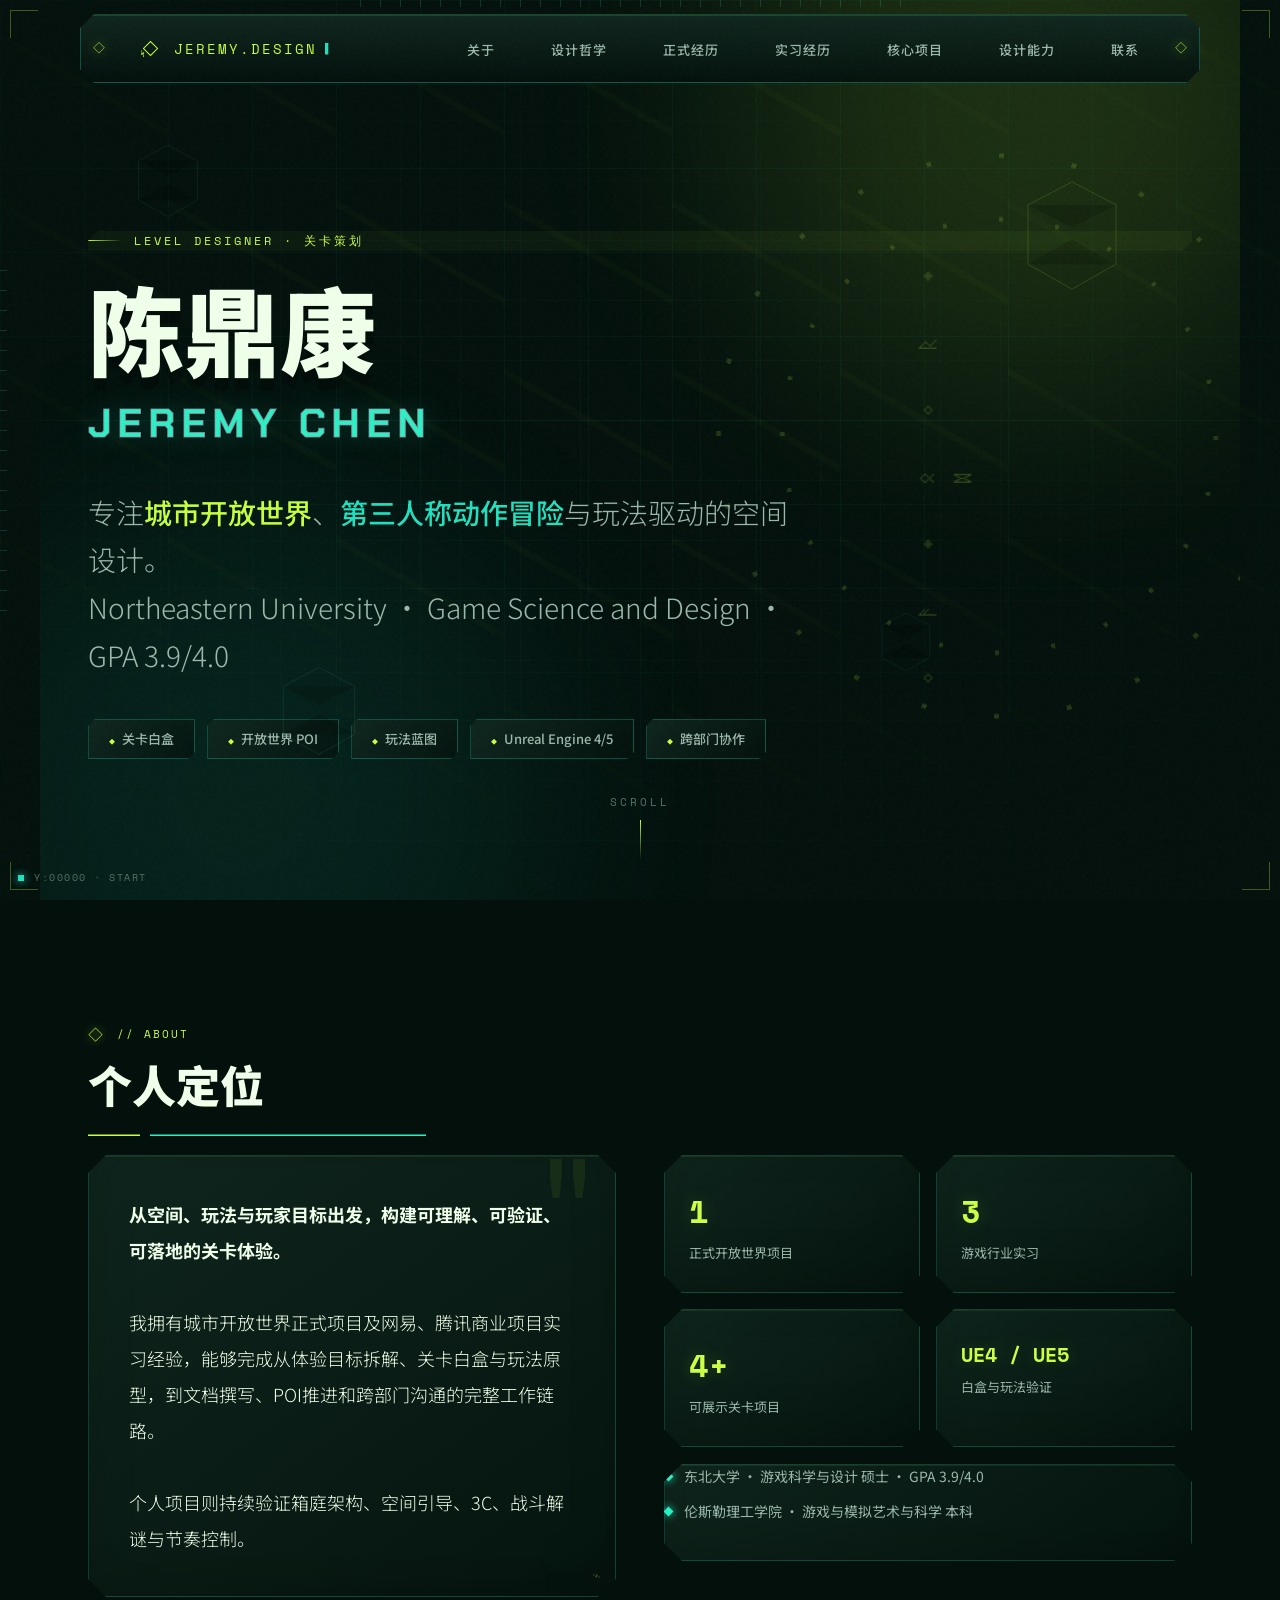
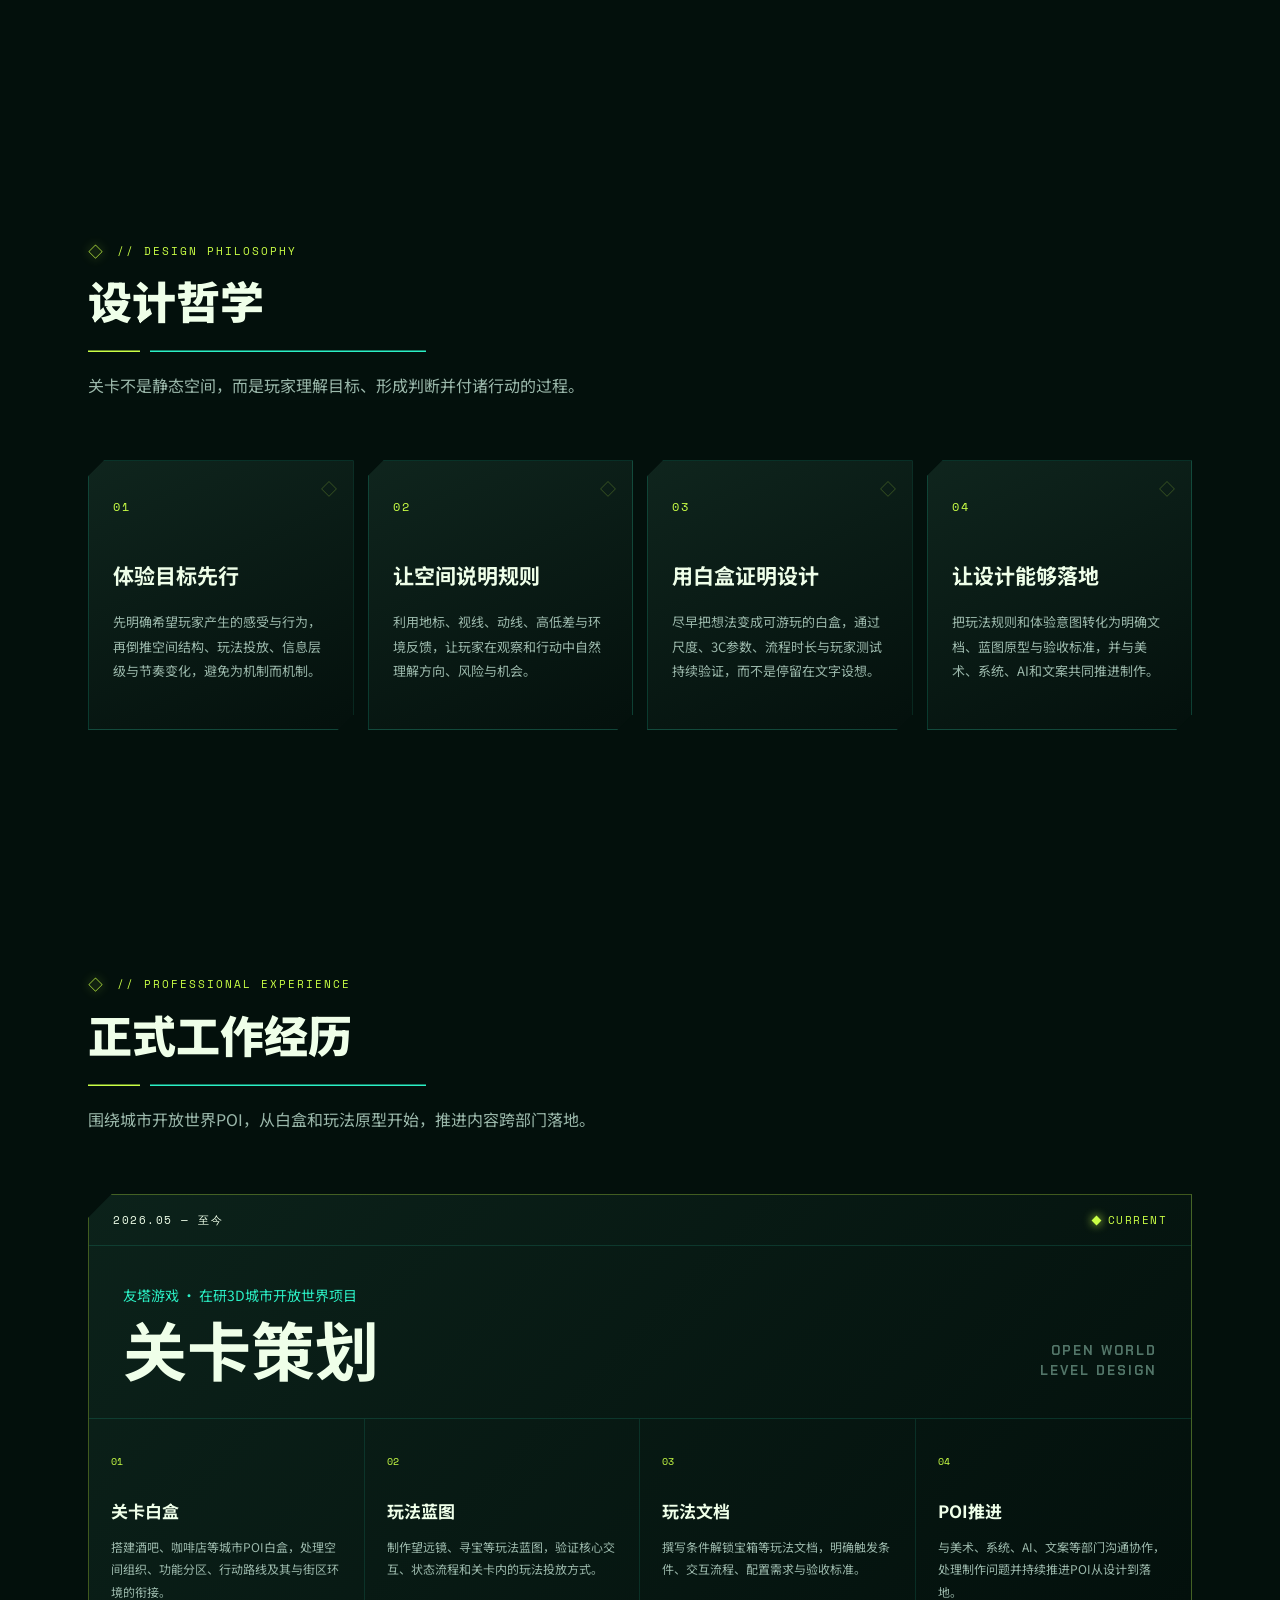
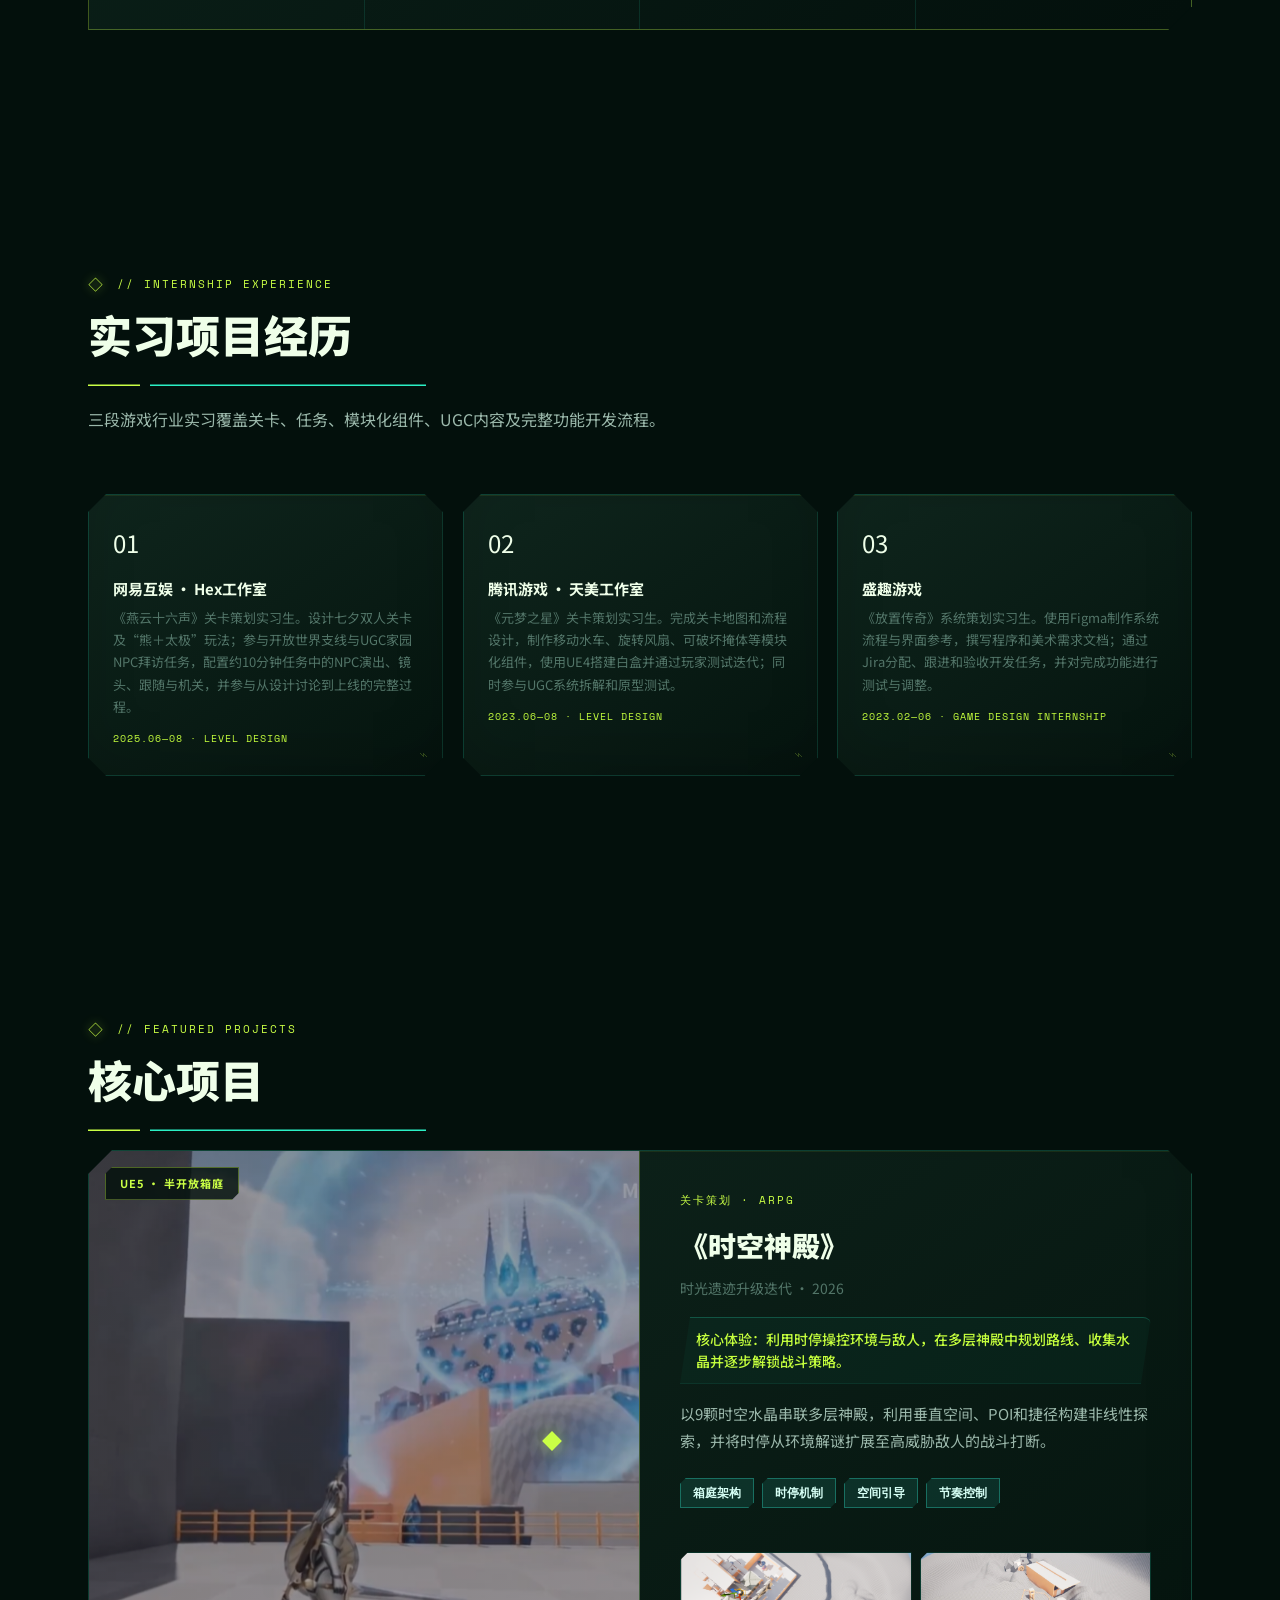
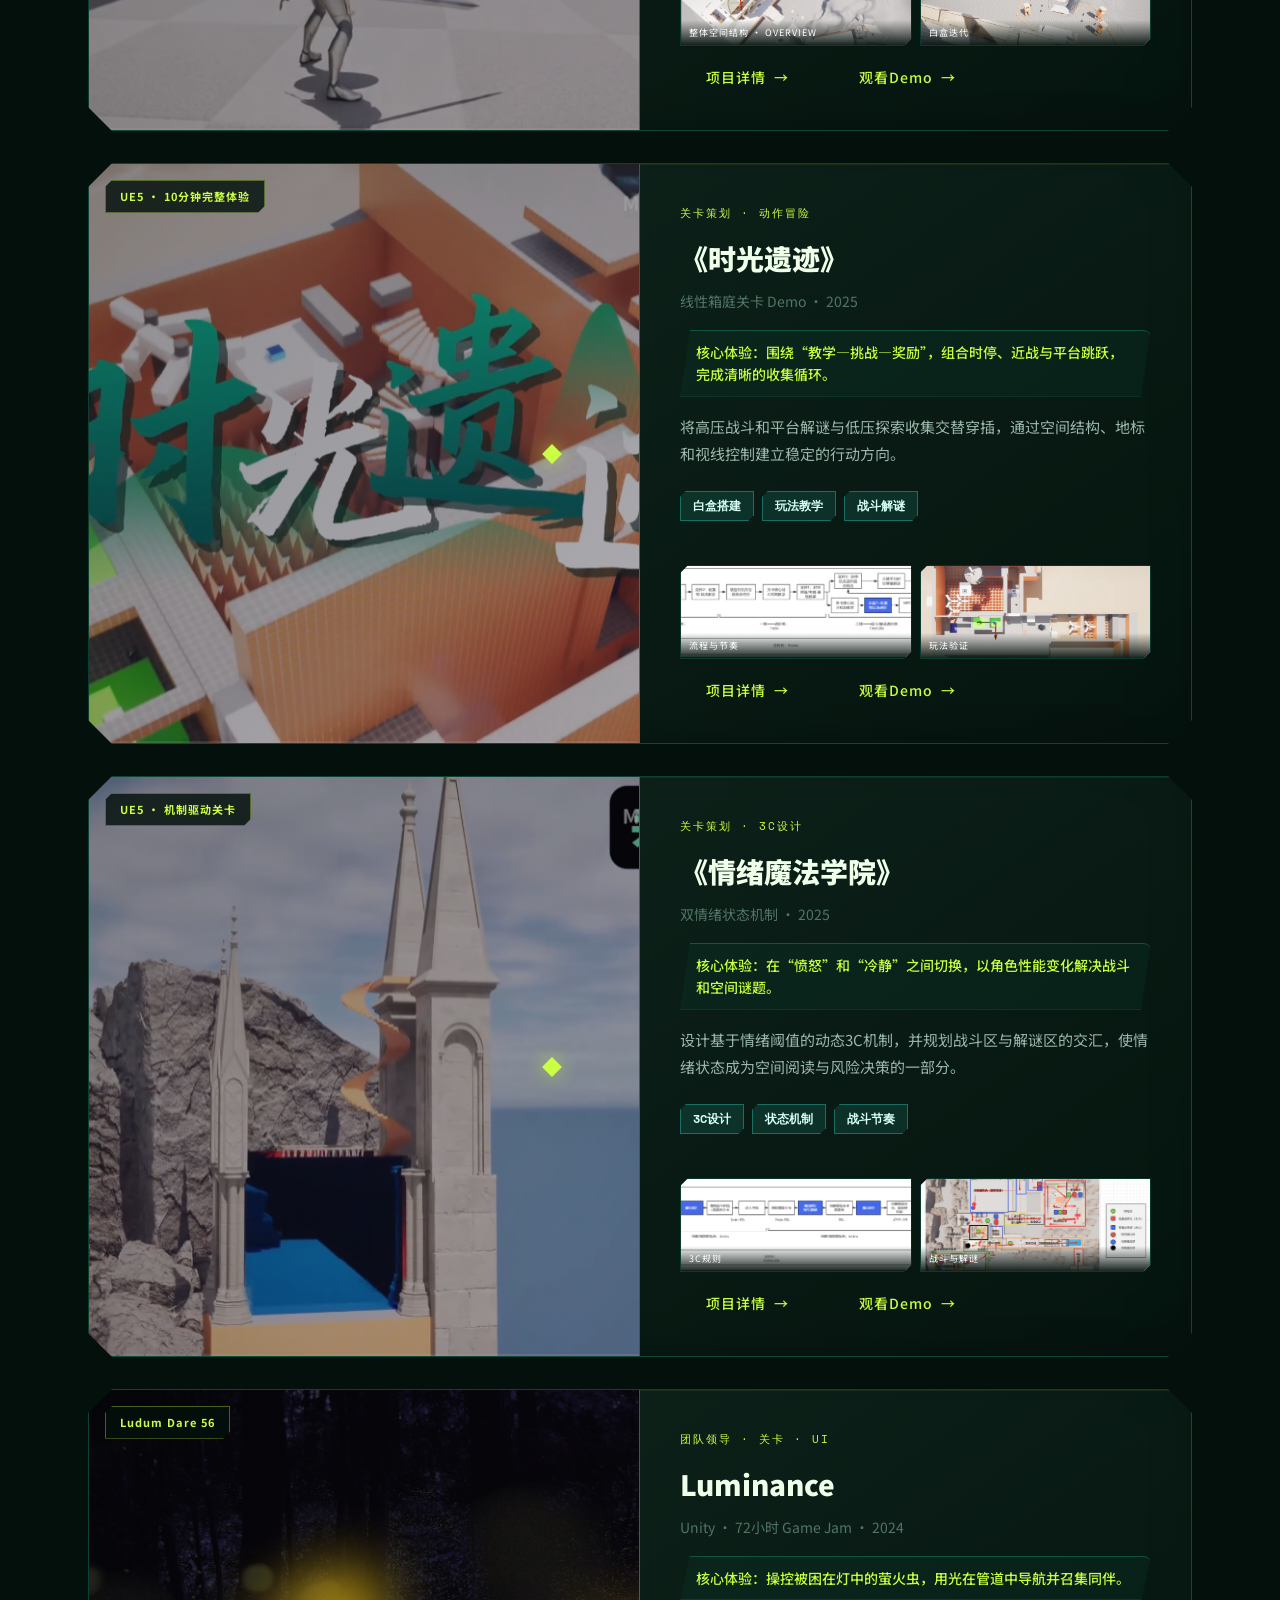
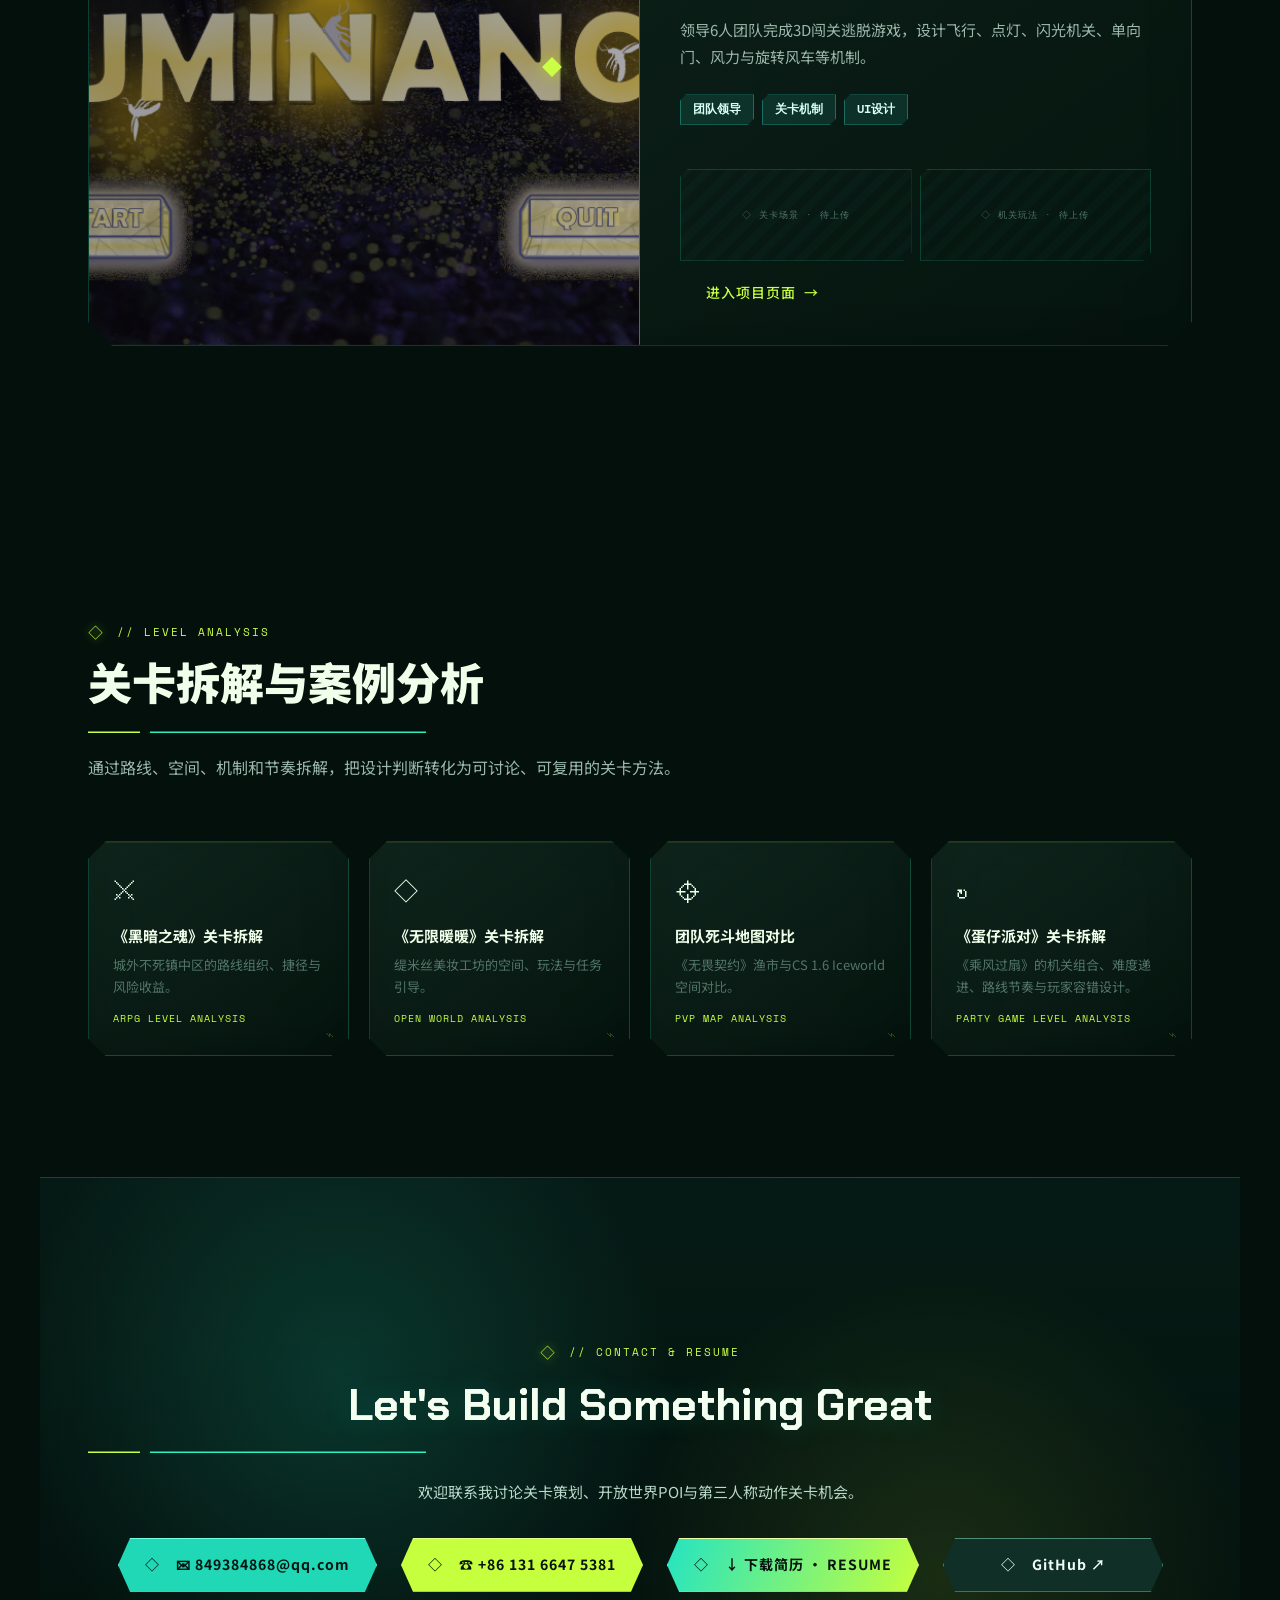
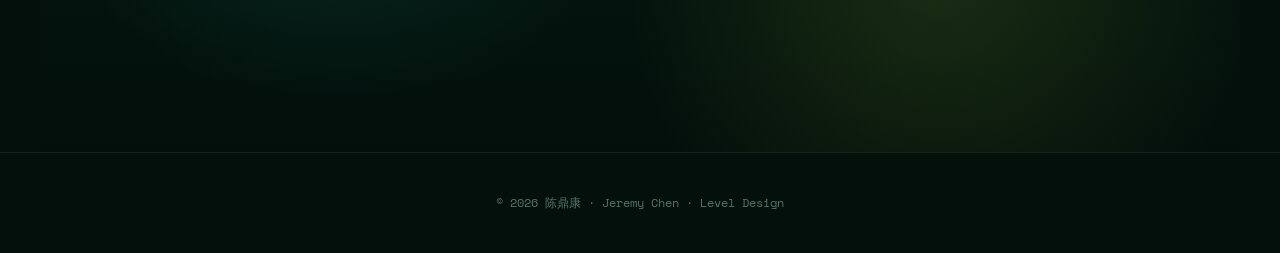
==== commit b90b4912: "Update portfolio content and resume" ====
--- a/index.html
+++ b/index.html
@@ -4,8 +4,8 @@
   <meta charset="UTF-8">
   <meta name="viewport" content="width=device-width, initial-scale=1.0">
   <script>document.documentElement.classList.add('fx');</script>
-  <title>陈鼎康 Jeremy Chen — 关卡与系统策划</title>
-  <meta name="description" content="陈鼎康的关卡与系统策划作品集，包含商业项目、UE5关卡Demo、白盒实践与游戏设计分析。">
+  <title>陈鼎康 Jeremy Chen — 关卡策划 / Level Designer</title>
+  <meta name="description" content="陈鼎康的关卡策划作品集，包含开放世界正式项目、商业实习、UE5关卡Demo、白盒实践与游戏设计分析。">
   <link rel="icon" type="image/svg+xml" href="favicon.svg">
   <link rel="preconnect" href="https://fonts.googleapis.com">
   <link rel="preconnect" href="https://fonts.gstatic.com" crossorigin>
@@ -17,7 +17,9 @@
   <div class="nav-logo">JEREMY.design</div>
   <ul class="nav-links">
     <li><a href="#about">关于</a></li>
-    <li><a href="#experience">商业经历</a></li>
+    <li><a href="#philosophy">设计哲学</a></li>
+    <li><a href="#work">正式经历</a></li>
+    <li><a href="#experience">实习经历</a></li>
     <li><a href="#projects">核心项目</a></li>
     <li><a href="#whitebox">设计能力</a></li>
     <li><a href="#contact">联系</a></li>
@@ -26,45 +28,71 @@
 
 <section class="hero">
   <div class="hero-bg-grid"></div><div class="hero-glow hero-glow-1"></div><div class="hero-glow hero-glow-2"></div>
-  <div class="hero-tag">Level Designer × System Designer</div>
+  <div class="hero-tag">LEVEL DESIGNER · 关卡策划</div>
   <h1 class="hero-name">陈鼎康</h1>
   <div class="hero-name-en">JEREMY CHEN</div>
-  <p class="hero-title">关卡策划为主，系统策划为辅。专注<span class="hl">第三人称动作冒险</span>、<span class="hl2">箱庭探索</span>与玩法驱动的空间设计。<br>Northeastern University · Game Science and Design · GPA 3.9/4.0</p>
-  <div class="hero-badges"><span class="badge">关卡设计</span><span class="badge">系统设计</span><span class="badge">Unreal Engine 4/5</span><span class="badge">Unity</span><span class="badge">玩家测试</span></div>
+  <p class="hero-title">专注<span class="hl">城市开放世界</span>、<span class="hl2">第三人称动作冒险</span>与玩法驱动的空间设计。<br>Northeastern University · Game Science and Design · GPA 3.9/4.0</p>
+  <div class="hero-badges"><span class="badge">关卡白盒</span><span class="badge">开放世界 POI</span><span class="badge">玩法蓝图</span><span class="badge">Unreal Engine 4/5</span><span class="badge">跨部门协作</span></div>
   <div class="hero-scroll"><span>SCROLL</span><div class="scroll-line"></div></div>
 </section>
 
 <section id="about">
-  <div class="section-label">// ABOUT</div><div class="section-title">设计定位</div>
+  <div class="section-label">// ABOUT</div><div class="section-title">个人定位</div>
   <div class="about-grid">
-    <div class="about-philosophy"><p class="philosophy-text"><strong>让空间自己说明规则。</strong><br><br>我习惯从玩家目标、核心机制和情绪节奏出发，把抽象概念落实为可验证的白盒。通过“观察—行动—反馈”的循环，让玩家在游玩中自然理解路线、机制与风险。<br><br>我的商业项目经历覆盖开放世界支线任务、模块化关卡组件和系统流程，并持续通过个人UE5 Demo验证关卡架构、3C与战斗解谜设计。</p></div>
-    <div><div class="about-stats"><div class="stat-card"><div class="stat-number">3</div><div class="stat-label">游戏行业实习</div></div><div class="stat-card"><div class="stat-number">4+</div><div class="stat-label">可展示项目</div></div><div class="stat-card"><div class="stat-number">3.9</div><div class="stat-label">研究生 GPA</div></div><div class="stat-card"><div class="stat-number" style="font-size:20px">UE4 / UE5</div><div class="stat-label">白盒与玩法验证</div></div></div><div class="about-info"><div class="info-row"><span class="info-dot"></span>东北大学 · 游戏科学与设计 硕士</div><div class="info-row"><span class="info-dot"></span>伦斯勒理工学院 · 游戏与模拟艺术与科学 本科</div><div class="info-row"><span class="info-dot"></span>Unreal Engine / Unity / Blueprint / Figma / Jira</div></div></div>
+    <div class="about-philosophy"><p class="philosophy-text"><strong>从空间、玩法与玩家目标出发，构建可理解、可验证、可落地的关卡体验。</strong><br><br>我拥有城市开放世界正式项目及网易、腾讯商业项目实习经验，能够完成从体验目标拆解、关卡白盒与玩法原型，到文档撰写、POI推进和跨部门沟通的完整工作链路。<br><br>个人项目则持续验证箱庭架构、空间引导、3C、战斗解谜与节奏控制。</p></div>
+    <div><div class="about-stats"><div class="stat-card"><div class="stat-number">1</div><div class="stat-label">正式开放世界项目</div></div><div class="stat-card"><div class="stat-number">3</div><div class="stat-label">游戏行业实习</div></div><div class="stat-card"><div class="stat-number">4+</div><div class="stat-label">可展示关卡项目</div></div><div class="stat-card"><div class="stat-number" style="font-size:20px">UE4 / UE5</div><div class="stat-label">白盒与玩法验证</div></div></div><div class="about-info"><div class="info-row"><span class="info-dot"></span>东北大学 · 游戏科学与设计 硕士 · GPA 3.9/4.0</div><div class="info-row"><span class="info-dot"></span>伦斯勒理工学院 · 游戏与模拟艺术与科学 本科</div><div class="info-row"><span class="info-dot"></span>Unreal Engine / Unity / Blueprint / Figma / Jira</div></div></div>
   </div>
 </section>
 
+<section id="philosophy">
+  <div class="section-label">// DESIGN PHILOSOPHY</div><div class="section-title">设计哲学</div>
+  <p class="section-desc">关卡不是静态空间，而是玩家理解目标、形成判断并付诸行动的过程。</p>
+  <div class="philosophy-grid">
+    <article class="philosophy-card"><span>01</span><h3>体验目标先行</h3><p>先明确希望玩家产生的感受与行为，再倒推空间结构、玩法投放、信息层级与节奏变化，避免为机制而机制。</p></article>
+    <article class="philosophy-card"><span>02</span><h3>让空间说明规则</h3><p>利用地标、视线、动线、高低差与环境反馈，让玩家在观察和行动中自然理解方向、风险与机会。</p></article>
+    <article class="philosophy-card"><span>03</span><h3>用白盒证明设计</h3><p>尽早把想法变成可游玩的白盒，通过尺度、3C参数、流程时长与玩家测试持续验证，而不是停留在文字设想。</p></article>
+    <article class="philosophy-card"><span>04</span><h3>让设计能够落地</h3><p>把玩法规则和体验意图转化为明确文档、蓝图原型与验收标准，并与美术、系统、AI和文案共同推进制作。</p></article>
+  </div>
+</section>
+
+<section id="work">
+  <div class="section-label">// PROFESSIONAL EXPERIENCE</div><div class="section-title">正式工作经历</div>
+  <p class="section-desc">围绕城市开放世界POI，从白盒和玩法原型开始，推进内容跨部门落地。</p>
+  <article class="work-feature">
+    <div class="work-meta"><span class="work-date">2026.05 — 至今</span><span class="work-status">CURRENT</span></div>
+    <div class="work-heading"><div><p>友塔游戏 · 在研3D城市开放世界项目</p><h3>关卡策划</h3></div><strong>OPEN WORLD<br>LEVEL DESIGN</strong></div>
+    <div class="work-responsibilities">
+      <div><span>01</span><h4>关卡白盒</h4><p>搭建酒吧、咖啡店等城市POI白盒，处理空间组织、功能分区、行动路线及其与街区环境的衔接。</p></div>
+      <div><span>02</span><h4>玩法蓝图</h4><p>制作望远镜、寻宝等玩法蓝图，验证核心交互、状态流程和关卡内的玩法投放方式。</p></div>
+      <div><span>03</span><h4>玩法文档</h4><p>撰写条件解锁宝箱等玩法文档，明确触发条件、交互流程、配置需求与验收标准。</p></div>
+      <div><span>04</span><h4>POI推进</h4><p>与美术、系统、AI、文案等部门沟通协作，处理制作问题并持续推进POI从设计到落地。</p></div>
+    </div>
+  </article>
+</section>
+
 <section id="experience">
-  <div class="section-label">// INDUSTRY EXPERIENCE</div><div class="section-title">商业项目经历</div><div class="section-desc">从设计文档和白盒验证，到任务配置、玩家测试与上线跟进。</div>
+  <div class="section-label">// INTERNSHIP EXPERIENCE</div><div class="section-title">实习项目经历</div><div class="section-desc">三段游戏行业实习覆盖关卡、任务、模块化组件、UGC内容及完整功能开发流程。</div>
   <div class="cases-grid">
-    <article class="case-card"><div class="case-emoji">01</div><h3>网易互娱 · Hex工作室</h3><p>《燕云十六声》关卡策划实习生。参与七夕双人关卡及开放世界支线任务，完成NPC演出、镜头、跟随与机关配置。</p><div class="case-type">2025 · LEVEL DESIGN</div></article>
-    <article class="case-card"><div class="case-emoji">02</div><h3>腾讯游戏 · 天美工作室</h3><p>《元梦之星》关卡策划实习生。设计模块化关卡组件、搭建UE4白盒并通过玩家测试持续迭代。</p><div class="case-type">2023 · LEVEL DESIGN</div></article>
-    <article class="case-card"><div class="case-emoji">03</div><h3>盛趣游戏</h3><p>《放置传奇》系统策划实习生。整理系统流程与需求，跟进程序、美术开发并负责功能验收。</p><div class="case-type">2023 · SYSTEM DESIGN</div></article>
+    <article class="case-card"><div class="case-emoji">01</div><h3>网易互娱 · Hex工作室</h3><p>《燕云十六声》关卡策划实习生。设计七夕双人关卡及“熊＋太极”玩法；参与开放世界支线与UGC家园NPC拜访任务，配置约10分钟任务中的NPC演出、镜头、跟随与机关，并参与从设计讨论到上线的完整过程。</p><div class="case-type">2025.06—08 · LEVEL DESIGN</div></article>
+    <article class="case-card"><div class="case-emoji">02</div><h3>腾讯游戏 · 天美工作室</h3><p>《元梦之星》关卡策划实习生。完成关卡地图和流程设计，制作移动水车、旋转风扇、可破坏掩体等模块化组件，使用UE4搭建白盒并通过玩家测试迭代；同时参与UGC系统拆解和原型测试。</p><div class="case-type">2023.06—08 · LEVEL DESIGN</div></article>
+    <article class="case-card"><div class="case-emoji">03</div><h3>盛趣游戏</h3><p>《放置传奇》系统策划实习生。使用Figma制作系统流程与界面参考，撰写程序和美术需求文档；通过Jira分配、跟进和验收开发任务，并对完成功能进行测试与调整。</p><div class="case-type">2023.02—06 · GAME DESIGN INTERNSHIP</div></article>
   </div>
 </section>
 
 <section id="projects">
   <div class="section-label">// FEATURED PROJECTS</div><div class="section-title">核心项目</div>
-  <div class="project-card"><div class="project-visual pv-time"><div class="project-award">UE5 · 半开放箱庭</div><div class="project-visual-inner">◇</div></div><div class="project-content"><div class="project-type">关卡策划 · ARPG</div><h3 class="project-name">《时空神殿》</h3><div class="project-subtitle">时光遗迹升级迭代 · 2026</div><div class="project-experience">核心体验：利用时停操控环境与敌人，在多层神殿中规划路线、收集水晶并逐步解锁战斗策略。</div><p class="project-desc">以9颗时空水晶串联多层神殿，利用垂直空间、POI和捷径构建非线性探索，并将时停从环境解谜扩展至高威胁敌人的战斗打断。</p><div class="project-tags"><span class="tag">箱庭架构</span><span class="tag">时停机制</span><span class="tag">空间引导</span><span class="tag">节奏控制</span></div><div class="project-links"><a href="https://www.bilibili.com/video/BV1iAwSzHEgE/" class="project-link" target="_blank" rel="noopener">观看Demo</a></div></div></div>
-  <div class="project-card"><div class="project-visual pv-ruins"><div class="project-award">UE5 · 10分钟完整体验</div><div class="project-visual-inner">◈</div></div><div class="project-content"><div class="project-type">关卡策划 · 动作冒险</div><h3 class="project-name">《时光遗迹》</h3><div class="project-subtitle">线性箱庭关卡 Demo · 2025</div><div class="project-experience">核心体验：围绕“教学—挑战—奖励”，组合时停、近战与平台跳跃，完成清晰的收集循环。</div><p class="project-desc">将高压战斗和平台解谜与低压探索收集交替穿插，通过空间结构、地标和视线控制建立稳定的行动方向。</p><div class="project-tags"><span class="tag">白盒搭建</span><span class="tag">玩法教学</span><span class="tag">战斗解谜</span></div><a href="https://www.bilibili.com/video/BV1FjAozSE37/" class="project-link" target="_blank" rel="noopener">观看Demo</a></div></div>
-  <div class="project-card"><div class="project-visual pv-emotion"><div class="project-award">UE5 · 系统驱动关卡</div><div class="project-visual-inner">✦</div></div><div class="project-content"><div class="project-type">关卡策划 · 3C设计</div><h3 class="project-name">《情绪魔法学院》</h3><div class="project-subtitle">双情绪状态系统 · 2025</div><div class="project-experience">核心体验：在“愤怒”和“冷静”之间切换，以角色性能变化解决战斗和空间谜题。</div><p class="project-desc">设计基于情绪阈值的动态3C机制，并规划战斗区与解谜区的交汇，使情绪状态成为空间阅读与风险决策的一部分。</p><div class="project-tags"><span class="tag">3C设计</span><span class="tag">状态系统</span><span class="tag">战斗节奏</span></div><a href="https://www.bilibili.com/video/BV1nePEz2Eyr/" class="project-link" target="_blank" rel="noopener">观看Demo</a></div></div>
-  <div class="project-card"><div class="project-visual pv-luminance"><div class="project-award">Ludum Dare 56</div><div class="project-visual-inner">●</div></div><div class="project-content"><div class="project-type">团队领导 · 关卡 · UI</div><h3 class="project-name">Luminance</h3><div class="project-subtitle">Unity · 72小时 Game Jam · 2024</div><div class="project-experience">核心体验：操控被困在灯中的萤火虫，用光在管道中导航并召集同伴。</div><p class="project-desc">领导6人团队完成3D闯关逃脱游戏，设计飞行、点灯、闪光机关、单向门、风力与旋转风车等机制。</p><div class="project-tags"><span class="tag">团队领导</span><span class="tag">关卡机制</span><span class="tag">UI设计</span></div><a href="https://mingx1.itch.io/luminance" class="project-link" target="_blank" rel="noopener">进入项目页面</a></div></div>
+  <div class="project-card"><div class="project-visual pv-time"><div class="project-award">UE5 · 半开放箱庭</div><img class="project-cover-image" src="images/projects/time-temple-cover.png" alt="时空神殿项目封面" onerror="this.hidden=true"><div class="project-visual-inner">◇</div></div><div class="project-content"><div class="project-type">关卡策划 · ARPG</div><h3 class="project-name">《时空神殿》</h3><div class="project-subtitle">时光遗迹升级迭代 · 2026</div><div class="project-experience">核心体验：利用时停操控环境与敌人，在多层神殿中规划路线、收集水晶并逐步解锁战斗策略。</div><p class="project-desc">以9颗时空水晶串联多层神殿，利用垂直空间、POI和捷径构建非线性探索，并将时停从环境解谜扩展至高威胁敌人的战斗打断。</p><div class="project-tags"><span class="tag">箱庭架构</span><span class="tag">时停机制</span><span class="tag">空间引导</span><span class="tag">节奏控制</span></div><div class="project-gallery"><figure data-label="整体空间结构"><img src="images/projects/time-temple-layout.png" alt="《时空神殿》关卡整体俯视图与空间结构" onerror="this.parentElement.classList.add('missing')"><figcaption>整体空间结构 · OVERVIEW</figcaption></figure><figure data-label="白盒迭代"><img src="images/projects/ldd/temple-blockout.webp" alt="时空神殿白盒" onerror="this.parentElement.classList.add('missing')"><figcaption>白盒迭代</figcaption></figure></div><div class="project-links"><a href="time-temple.html" class="project-link">项目详情</a><a href="https://www.bilibili.com/video/BV1iAwSzHEgE/" class="project-link" target="_blank" rel="noopener">观看Demo</a></div></div></div>
+  <div class="project-card"><div class="project-visual pv-ruins"><div class="project-award">UE5 · 10分钟完整体验</div><img class="project-cover-image" src="images/projects/time-ruins-cover.png" alt="时光遗迹项目封面" onerror="this.hidden=true"><div class="project-visual-inner">◈</div></div><div class="project-content"><div class="project-type">关卡策划 · 动作冒险</div><h3 class="project-name">《时光遗迹》</h3><div class="project-subtitle">线性箱庭关卡 Demo · 2025</div><div class="project-experience">核心体验：围绕“教学—挑战—奖励”，组合时停、近战与平台跳跃，完成清晰的收集循环。</div><p class="project-desc">将高压战斗和平台解谜与低压探索收集交替穿插，通过空间结构、地标和视线控制建立稳定的行动方向。</p><div class="project-tags"><span class="tag">白盒搭建</span><span class="tag">玩法教学</span><span class="tag">战斗解谜</span></div><div class="project-gallery"><figure data-label="流程与节奏"><img src="images/projects/ldd/ruins-flow.webp" alt="时光遗迹流程图" onerror="this.parentElement.classList.add('missing')"><figcaption>流程与节奏</figcaption></figure><figure data-label="玩法验证"><img src="images/projects/ldd/ruins-overview.webp" alt="时光遗迹玩法验证" onerror="this.parentElement.classList.add('missing')"><figcaption>玩法验证</figcaption></figure></div><div class="project-links"><a href="time-ruins.html" class="project-link">项目详情</a><a href="https://www.bilibili.com/video/BV1FjAozSE37/" class="project-link" target="_blank" rel="noopener">观看Demo</a></div></div></div>
+  <div class="project-card"><div class="project-visual pv-emotion"><div class="project-award">UE5 · 机制驱动关卡</div><img class="project-cover-image" src="images/projects/emotion-academy-cover.png" alt="情绪魔法学院项目封面" onerror="this.hidden=true"><div class="project-visual-inner">✦</div></div><div class="project-content"><div class="project-type">关卡策划 · 3C设计</div><h3 class="project-name">《情绪魔法学院》</h3><div class="project-subtitle">双情绪状态机制 · 2025</div><div class="project-experience">核心体验：在“愤怒”和“冷静”之间切换，以角色性能变化解决战斗和空间谜题。</div><p class="project-desc">设计基于情绪阈值的动态3C机制，并规划战斗区与解谜区的交汇，使情绪状态成为空间阅读与风险决策的一部分。</p><div class="project-tags"><span class="tag">3C设计</span><span class="tag">状态机制</span><span class="tag">战斗节奏</span></div><div class="project-gallery"><figure data-label="3C规则"><img src="images/projects/ldd/emotion-flow.webp" alt="情绪魔法学院3C规则" onerror="this.parentElement.classList.add('missing')"><figcaption>3C规则</figcaption></figure><figure data-label="战斗与解谜"><img src="images/projects/ldd/emotion-route.webp" alt="情绪魔法学院关卡" onerror="this.parentElement.classList.add('missing')"><figcaption>战斗与解谜</figcaption></figure></div><div class="project-links"><a href="emotion-academy.html" class="project-link">项目详情</a><a href="https://www.bilibili.com/video/BV1nePEz2Eyr/" class="project-link" target="_blank" rel="noopener">观看Demo</a></div></div></div>
+  <div class="project-card"><div class="project-visual pv-luminance"><div class="project-award">Ludum Dare 56</div><img class="project-cover-image" src="images/projects/luminance-cover.png" alt="Luminance项目封面" onerror="this.hidden=true"><div class="project-visual-inner">●</div></div><div class="project-content"><div class="project-type">团队领导 · 关卡 · UI</div><h3 class="project-name">Luminance</h3><div class="project-subtitle">Unity · 72小时 Game Jam · 2024</div><div class="project-experience">核心体验：操控被困在灯中的萤火虫，用光在管道中导航并召集同伴。</div><p class="project-desc">领导6人团队完成3D闯关逃脱游戏，设计飞行、点灯、闪光机关、单向门、风力与旋转风车等机制。</p><div class="project-tags"><span class="tag">团队领导</span><span class="tag">关卡机制</span><span class="tag">UI设计</span></div><div class="project-gallery"><figure data-label="关卡场景"><img src="images/projects/luminance-level.jpg" alt="Luminance关卡场景" onerror="this.parentElement.classList.add('missing')"><figcaption>关卡场景</figcaption></figure><figure data-label="机关玩法"><img src="images/projects/luminance-mechanic.jpg" alt="Luminance机关玩法" onerror="this.parentElement.classList.add('missing')"><figcaption>机关玩法</figcaption></figure></div><a href="https://mingx1.itch.io/luminance" class="project-link" target="_blank" rel="noopener">进入项目页面</a></div></div>
 </section>
 
 <section id="whitebox">
-  <div class="section-label">// DESIGN PRACTICE</div><div class="section-title">关卡白盒与设计分析</div><div class="section-desc">通过白盒、路线图与游戏拆解，把设计判断转化为可讨论、可测试的证据。</div>
-  <div class="cases-grid"><a class="case-card" href="https://docs.qq.com/pdf/DVWF3SnFGaVVqcWtQ" target="_blank"><div class="case-emoji">⚔</div><h3>《黑暗之魂》关卡拆解</h3><p>城外不死镇中区的路线组织、捷径与风险收益。</p><div class="case-type">ARPG LEVEL ANALYSIS</div></a><a class="case-card" href="https://docs.qq.com/doc/DVUN0V0tma21LbUZ1" target="_blank"><div class="case-emoji">◇</div><h3>《无限暖暖》关卡拆解</h3><p>缇米丝美妆工坊的空间、玩法与任务引导。</p><div class="case-type">OPEN WORLD ANALYSIS</div></a><a class="case-card" href="https://docs.qq.com/doc/DVVRCZ0VWR0JxRVZX" target="_blank"><div class="case-emoji">⌖</div><h3>团队死斗地图对比</h3><p>《无畏契约》渔市与CS 1.6 Iceworld空间对比。</p><div class="case-type">PVP MAP ANALYSIS</div></a></div>
+  <div class="section-label">// LEVEL ANALYSIS</div><div class="section-title">关卡拆解与案例分析</div><div class="section-desc">通过路线、空间、机制和节奏拆解，把设计判断转化为可讨论、可复用的关卡方法。</div>
+  <div class="cases-grid"><a class="case-card" href="https://docs.qq.com/pdf/DVWF3SnFGaVVqcWtQ" target="_blank"><div class="case-emoji">⚔</div><h3>《黑暗之魂》关卡拆解</h3><p>城外不死镇中区的路线组织、捷径与风险收益。</p><div class="case-type">ARPG LEVEL ANALYSIS</div></a><a class="case-card" href="https://docs.qq.com/doc/DVUN0V0tma21LbUZ1" target="_blank"><div class="case-emoji">◇</div><h3>《无限暖暖》关卡拆解</h3><p>缇米丝美妆工坊的空间、玩法与任务引导。</p><div class="case-type">OPEN WORLD ANALYSIS</div></a><a class="case-card" href="https://docs.qq.com/doc/DVVRCZ0VWR0JxRVZX" target="_blank"><div class="case-emoji">⌖</div><h3>团队死斗地图对比</h3><p>《无畏契约》渔市与CS 1.6 Iceworld空间对比。</p><div class="case-type">PVP MAP ANALYSIS</div></a><a class="case-card" href="https://docs.qq.com/doc/DVVBKd3B5eGZCb2RQ" target="_blank"><div class="case-emoji">↻</div><h3>《蛋仔派对》关卡拆解</h3><p>《乘风过扇》的机关组合、难度递进、路线节奏与玩家容错设计。</p><div class="case-type">PARTY GAME LEVEL ANALYSIS</div></a></div>
 </section>
 
-<section class="contact-section" id="contact"><div class="section-label">// CONTACT</div><div class="section-title">Let's Build Something Great</div><div class="contact-links"><a href="mailto:849384868@qq.com" class="contact-btn primary">✉ 849384868@qq.com</a><a href="https://github.com/cdk849384868" class="contact-btn" target="_blank">GitHub ↗</a></div></section>
-<footer><p>© 2026 陈鼎康 · Jeremy Chen · Level & System Design</p></footer>
+<section class="contact-section" id="contact"><div class="section-label">// CONTACT & RESUME</div><div class="section-title">Let's Build Something Great</div><p class="contact-intro">欢迎联系我讨论关卡策划、开放世界POI与第三人称动作关卡机会。</p><div class="contact-links"><a href="mailto:849384868@qq.com" class="contact-btn contact-email">✉ 849384868@qq.com</a><a href="tel:+8613166475381" class="contact-btn contact-phone">☎ +86 131 6647 5381</a><a href="assets/resume/Jeremy-Chen-Resume.pdf" class="contact-btn contact-resume" download>↓ 下载简历 · RESUME</a><a href="https://github.com/cdk849384868" class="contact-btn contact-github" target="_blank" rel="noopener">GitHub ↗</a></div></section>
+<footer><p>© 2026 陈鼎康 · Jeremy Chen · Level Design</p></footer>
 <script src="fx.js" defer></script><script src="nav-boost.js" defer></script>
 </body></html>
--- a/style.css
+++ b/style.css
@@ -5,21 +5,21 @@
    完整的悬停 / 入场 / 选框效果（模板见各 section 末尾注释）。
    ═══════════════════════════════════════════════════════════════ */
 :root {
-  --bg-primary: #07090e;
-  --bg-secondary: #0b0e15;
-  --bg-card: #10141d;
-  --bg-card-hover: #141926;
-  --text-primary: #eceae4;
-  --text-secondary: #929aab;
-  --text-muted: #5c6175;
-  --accent: #ff6b35;
-  --accent-soft: #ffa270;
-  --accent-glow: rgba(255, 107, 53, 0.15);
-  --accent2: #2fd6bd;
-  --accent2-glow: rgba(47, 214, 189, 0.10);
-  --blueprint: #5d96ff;
-  --border: rgba(126, 160, 220, 0.10);
-  --border-hover: rgba(126, 160, 220, 0.25);
+  --bg-primary: #03100c;
+  --bg-secondary: #061712;
+  --bg-card: #092019;
+  --bg-card-hover: #0d2a21;
+  --text-primary: #efffe9;
+  --text-secondary: #9bb8ab;
+  --text-muted: #527568;
+  --accent: #c5ff3d;
+  --accent-soft: #e4ff8a;
+  --accent-glow: rgba(197, 255, 61, 0.16);
+  --accent2: #22dfbd;
+  --accent2-glow: rgba(34, 223, 189, 0.12);
+  --blueprint: #4cbd9f;
+  --border: rgba(76, 189, 159, 0.12);
+  --border-hover: rgba(197, 255, 61, 0.30);
   --radius: 14px;
   --font-cn: 'Noto Sans SC', sans-serif;
   --font-mono: 'Space Mono', monospace;
@@ -35,18 +35,18 @@
   scroll-behavior: smooth;
   scroll-padding-top: 90px;
   scrollbar-width: thin;
-  scrollbar-color: rgba(255, 107, 53, .55) var(--bg-primary);
+  scrollbar-color: rgba(197, 255, 61, .55) var(--bg-primary);
 }
 
 ::-webkit-scrollbar { width: 10px; height: 8px; }
 ::-webkit-scrollbar-track { background: var(--bg-primary); }
 ::-webkit-scrollbar-thumb {
-  background: linear-gradient(var(--accent), #b3421a);
+  background: linear-gradient(var(--accent), #638f16);
   border-radius: 8px;
   border: 2px solid var(--bg-primary);
 }
 
-::selection { background: rgba(255, 107, 53, .85); color: #0a0a0f; }
+::selection { background: rgba(197, 255, 61, .85); color: #0a0a0f; }
 
 body {
   background: var(--bg-primary);
@@ -94,7 +94,7 @@
 .hud-corner {
   position: absolute;
   width: 22px; height: 22px;
-  border: 1px solid rgba(126, 160, 220, .4);
+  border: 1px solid rgba(76, 189, 159, .4);
 }
 .hud-corner.tl { top: 10px; left: 10px; border-right: none; border-bottom: none; }
 .hud-corner.tr { top: 10px; right: 10px; border-left: none; border-bottom: none; }
@@ -106,13 +106,13 @@
   top: 0; left: 50%; transform: translateX(-50%);
   width: min(560px, 44vw); height: 7px;
   background: repeating-linear-gradient(90deg,
-    rgba(126, 160, 220, .5) 0 1px, transparent 1px 20px);
+    rgba(76, 189, 159, .5) 0 1px, transparent 1px 20px);
 }
 .hud-ruler-y {
   left: 0; top: 50%; transform: translateY(-50%);
   height: min(400px, 40vh); width: 7px;
   background: repeating-linear-gradient(180deg,
-    rgba(126, 160, 220, .5) 0 1px, transparent 1px 20px);
+    rgba(76, 189, 159, .5) 0 1px, transparent 1px 20px);
 }
 
 .hud-readout {
@@ -152,7 +152,7 @@
 /* nav-boost 点击进度条配色对齐主题 */
 #__nav_progress {
   background: linear-gradient(90deg, var(--accent), var(--accent-soft), var(--accent)) !important;
-  box-shadow: 0 0 10px rgba(255, 107, 53, .7) !important;
+  box-shadow: 0 0 10px rgba(197, 255, 61, .7) !important;
 }
 
 /* ═══════════════════════════════════════════
@@ -172,7 +172,7 @@
   margin: -2.5px 0 0 -2.5px;
   background: var(--accent);
   border-radius: 50%;
-  box-shadow: 0 0 8px rgba(255, 107, 53, .8);
+  box-shadow: 0 0 8px rgba(197, 255, 61, .8);
 }
 .cursor-ring {
   width: 34px; height: 34px;
@@ -259,7 +259,7 @@
   font-size: 11px;
   animation: blink 1.2s steps(2) infinite;
 }
-.nav-logo:hover { text-shadow: 0 0 18px rgba(255, 107, 53, .8); }
+.nav-logo:hover { text-shadow: 0 0 18px rgba(197, 255, 61, .8); }
 
 .nav-links {
   display: flex;
@@ -426,10 +426,10 @@
 .rail-node.active .rail-dot::before {
   inset: 1.5px;
   background: var(--accent);
-  box-shadow: 0 0 12px rgba(255, 107, 53, .8);
+  box-shadow: 0 0 12px rgba(197, 255, 61, .8);
   transform: rotate(225deg);
 }
-.rail-node.active .rail-label { opacity: 1; visibility: visible; transition-delay: 0s; transform: translateX(0); color: var(--accent); border-color: rgba(255, 107, 53, .35); }
+.rail-node.active .rail-label { opacity: 1; visibility: visible; transition-delay: 0s; transform: translateX(0); color: var(--accent); border-color: rgba(197, 255, 61, .35); }
 .rail-node.visited .rail-dot::before { background: var(--accent2); }
 .rail-node.visited.active .rail-dot::before { background: var(--accent); }
 
@@ -450,8 +450,8 @@
   position: absolute;
   inset: -60px;
   background-image:
-    linear-gradient(rgba(126, 160, 220, 0.05) 1px, transparent 1px),
-    linear-gradient(90deg, rgba(126, 160, 220, 0.05) 1px, transparent 1px);
+    linear-gradient(rgba(76, 189, 159, 0.05) 1px, transparent 1px),
+    linear-gradient(90deg, rgba(76, 189, 159, 0.05) 1px, transparent 1px);
   background-size: 60px 60px;
   mask-image: radial-gradient(ellipse 70% 60% at 50% 50%, black, transparent);
   will-change: transform;
@@ -532,7 +532,7 @@
 }
 .hero-name .char:hover {
   color: var(--accent);
-  text-shadow: 0 0 30px rgba(255, 107, 53, .55);
+  text-shadow: 0 0 30px rgba(197, 255, 61, .55);
   transform: translateY(-.08em);
 }
 @keyframes charUp {
@@ -585,7 +585,7 @@
   font-size: 13px;
   color: var(--text-secondary);
   font-weight: 500;
-  background: rgba(126, 160, 220, 0.03);
+  background: rgba(76, 189, 159, 0.03);
   transition: border-color .3s, color .3s, background .3s, transform .3s var(--ease-spring), box-shadow .3s;
   will-change: transform;
 }
@@ -593,7 +593,7 @@
   border-color: var(--accent);
   color: var(--accent);
   background: var(--accent-glow);
-  box-shadow: 0 6px 22px rgba(255, 107, 53, .16);
+  box-shadow: 0 6px 22px rgba(197, 255, 61, .16);
 }
 
 .hero-scroll {
@@ -654,7 +654,7 @@
   flex: 1;
   max-width: 220px;
   height: 1px;
-  background: linear-gradient(90deg, rgba(255, 107, 53, .5), transparent);
+  background: linear-gradient(90deg, rgba(197, 255, 61, .5), transparent);
   transform: scaleX(0);
   transform-origin: 0 50%;
   transition: transform 1s var(--ease-out) .2s;
@@ -734,7 +734,7 @@
   top: -20px; right: 20px;
   font-family: var(--font-display);
   font-size: 160px;
-  color: rgba(255, 107, 53, 0.07);
+  color: rgba(197, 255, 61, 0.07);
   line-height: 1;
 }
 
@@ -896,7 +896,7 @@
 }
 .info-row:hover .info-dot {
   transform: rotate(225deg);
-  box-shadow: 0 0 10px rgba(255, 107, 53, .7);
+  box-shadow: 0 0 10px rgba(197, 255, 61, .7);
 }
 
 /* ═══════════════════════════════════════════
@@ -931,7 +931,7 @@
 .project-card:hover {
   border-color: var(--border-hover);
   transform: translateY(-5px);
-  box-shadow: 0 26px 70px rgba(0, 0, 0, .45), 0 0 0 1px rgba(255, 107, 53, .08);
+  box-shadow: 0 26px 70px rgba(0, 0, 0, .45), 0 0 0 1px rgba(197, 255, 61, .08);
 }
 
 .project-visual {
@@ -1001,7 +1001,7 @@
   font-weight: 700;
   border-radius: 100px;
   letter-spacing: 1px;
-  box-shadow: 0 6px 20px rgba(255, 107, 53, .35);
+  box-shadow: 0 6px 20px rgba(197, 255, 61, .35);
   transition: transform .35s var(--ease-spring);
 }
 .project-card:hover .project-award { transform: translateY(-2px) rotate(-1.5deg); }
@@ -1060,7 +1060,7 @@
   line-height: 1.6;
   transition: background .3s, transform .3s var(--ease-out);
 }
-.project-card:hover .project-experience { background: rgba(255, 107, 53, .2); }
+.project-card:hover .project-experience { background: rgba(197, 255, 61, .2); }
 
 .project-desc {
   font-size: 15px;
@@ -1134,7 +1134,7 @@
   border: 1px solid var(--border);
   border-radius: 12px;
   overflow: hidden;
-  background: rgba(126, 160, 220, 0.015);
+  background: rgba(76, 189, 159, 0.015);
 }
 .project-whitebox-col {
   padding: 28px 24px;
@@ -1151,7 +1151,7 @@
   transform-origin: 0 50%;
   transition: transform .45s var(--ease-out);
 }
-.project-whitebox-col:hover { background: rgba(126, 160, 220, 0.035); }
+.project-whitebox-col:hover { background: rgba(76, 189, 159, 0.035); }
 .project-whitebox-col:hover::before { transform: scaleX(1); }
 .project-whitebox-col:nth-child(even) { border-left: 1px solid var(--border); }
 .project-whitebox-col:nth-child(n+3) { border-top: 1px solid var(--border); }
@@ -1348,13 +1348,13 @@
 .flow-legend .ai::before { background: #7f9fd6; }
 .flow-legend .me { color: var(--accent2); }
 .flow-legend .me::before { background: var(--accent2); }
-.fd-band { fill: rgba(126, 160, 220, .035); }
-.fd-band.story { fill: rgba(255, 107, 53, .05); }
+.fd-band { fill: rgba(76, 189, 159, .035); }
+.fd-band.story { fill: rgba(197, 255, 61, .05); }
 .fd-band.space { fill: rgba(111, 157, 224, .05); }
 .fd-band.play  { fill: rgba(47, 214, 189, .05); }
 
 .fd-box { fill: rgba(9, 12, 18, .92); stroke-width: 1; }
-.fd-box.story { stroke: rgba(255, 107, 53, .45); }
+.fd-box.story { stroke: rgba(197, 255, 61, .45); }
 .fd-box.space { stroke: rgba(111, 157, 224, .45); }
 .fd-box.play  { stroke: rgba(47, 214, 189, .45); }
 
@@ -1370,13 +1370,13 @@
 .fd-t { font-size: 14px; font-weight: 700; fill: var(--text-primary); }
 .fd-s { font-size: 11.5px; fill: var(--text-secondary); }
 .fd-s.dim { fill: #6c748a; }
-.fd-div { stroke: rgba(126, 160, 220, .16); stroke-width: 1; }
+.fd-div { stroke: rgba(76, 189, 159, .16); stroke-width: 1; }
 .fd-role { font-size: 10.5px; }
 .fd-role.ai { fill: #7f9fd6; }
 .fd-role.me { fill: var(--accent2); }
 
 .fd-arrow { fill: none; stroke-width: 1.2; }
-.fd-arrow.story { stroke: rgba(255, 107, 53, .55); }
+.fd-arrow.story { stroke: rgba(197, 255, 61, .55); }
 .fd-arrow.space { stroke: rgba(111, 157, 224, .55); }
 .fd-arrow.play  { stroke: rgba(47, 214, 189, .55); }
 
@@ -1386,7 +1386,7 @@
   stroke-width: 1.2;
   stroke-dasharray: 5 4;
 }
-.fd-cross.warm { stroke: rgba(255, 107, 53, .65); }
+.fd-cross.warm { stroke: rgba(197, 255, 61, .65); }
 
 .fd-head { fill: #a0b2d0; }
 .fd-head.warm { fill: var(--accent); }
@@ -1475,7 +1475,7 @@
 .analysis-category {
   border: 1px solid var(--border);
   border-radius: var(--radius);
-  background: rgba(126, 160, 220, 0.015);
+  background: rgba(76, 189, 159, 0.015);
   overflow: hidden;
   scroll-snap-align: start;
   position: relative;
@@ -1591,7 +1591,7 @@
   transform: scaleY(0);
   transition: transform .35s var(--ease-out);
 }
-.analysis-header:hover { background: rgba(126, 160, 220, 0.03); }
+.analysis-header:hover { background: rgba(76, 189, 159, 0.03); }
 .analysis-header:hover::before { transform: scaleY(1); }
 
 .analysis-num {
@@ -1605,7 +1605,7 @@
 }
 .analysis-header:hover .analysis-num {
   color: var(--accent);
-  text-shadow: 0 0 16px rgba(255, 107, 53, .45);
+  text-shadow: 0 0 16px rgba(197, 255, 61, .45);
 }
 
 .analysis-info { flex: 1; }
@@ -1638,10 +1638,17 @@
 .contact-section {
   text-align: center;
   padding: 160px 48px;
+  border-top: 1px solid rgba(34, 223, 189, .28);
+  background:
+    radial-gradient(circle at 25% 35%, rgba(34, 223, 189, .16), transparent 34%),
+    radial-gradient(circle at 75% 70%, rgba(197, 255, 61, .11), transparent 32%),
+    linear-gradient(180deg, rgba(7, 29, 23, .82), rgba(3, 16, 12, .96));
 }
 .contact-section .section-label { justify-content: center; }
 .contact-section .section-label::after { display: none; }
 .contact-section .section-title { margin-bottom: 40px; }
+.contact-section .section-title { color: #f4fff1; text-shadow: 0 0 28px rgba(34,223,189,.18); }
+.contact-intro { max-width: 680px; margin: -18px auto 34px; color: #b9d9ca; font-size: 15px; }
 
 .contact-links {
   display: flex;
@@ -1669,7 +1676,7 @@
   background: var(--accent);
   border-color: var(--accent);
   color: #fff;
-  box-shadow: 0 12px 34px rgba(255, 107, 53, .3);
+  box-shadow: 0 12px 34px rgba(197, 255, 61, .3);
 }
 .contact-btn.primary {
   background: var(--accent);
@@ -1681,10 +1688,16 @@
   background: #e85a28;
   transform: scale(1.05);
 }
+.contact-section .contact-btn { min-width: 220px; justify-content: center; border-width: 1px; font-weight: 700; }
+.contact-section .contact-email { background: #20d8b6; border-color: #6fffe4; color: #021510; box-shadow: 0 10px 32px rgba(34,223,189,.18); }
+.contact-section .contact-phone { background: #c5ff3d; border-color: #e4ff8a; color: #07110c; box-shadow: 0 10px 32px rgba(197,255,61,.16); }
+.contact-section .contact-resume { background: linear-gradient(110deg,#25e4c1,#c5ff3d); border-color: #e8ffa8; color: #04120e; box-shadow: 0 10px 36px rgba(72,236,177,.22); }
+.contact-section .contact-github { background: #102f27; border-color: rgba(146,255,221,.45); color: #effff8; }
+.contact-section .contact-btn:hover { background: #f1ffe5; border-color: #fff; color: #04120e; transform: translateY(-4px) scale(1.02); box-shadow: 0 16px 38px rgba(117,255,200,.24); }
 @keyframes beacon {
-  0% { box-shadow: 0 0 0 0 rgba(255, 107, 53, .45); }
-  70% { box-shadow: 0 0 0 16px rgba(255, 107, 53, 0); }
-  100% { box-shadow: 0 0 0 0 rgba(255, 107, 53, 0); }
+  0% { box-shadow: 0 0 0 0 rgba(197, 255, 61, .45); }
+  70% { box-shadow: 0 0 0 16px rgba(197, 255, 61, 0); }
+  100% { box-shadow: 0 0 0 0 rgba(197, 255, 61, 0); }
 }
 
 /* ═══════════════════════════════════════════
@@ -1719,9 +1732,9 @@
   gap: 14px;
   padding: 12px 22px;
   background: rgba(13, 17, 25, .92);
-  border: 1px solid rgba(255, 107, 53, .4);
+  border: 1px solid rgba(197, 255, 61, .4);
   border-radius: 12px;
-  box-shadow: 0 16px 50px rgba(0, 0, 0, .5), 0 0 24px rgba(255, 107, 53, .12);
+  box-shadow: 0 16px 50px rgba(0, 0, 0, .5), 0 0 24px rgba(197, 255, 61, .12);
   backdrop-filter: blur(14px);
   -webkit-backdrop-filter: blur(14px);
   animation: toastIn .5s var(--ease-spring) forwards, toastOut .4s ease-in 3.4s forwards;
@@ -1931,5 +1944,47 @@
 .pv-emotion{background:linear-gradient(135deg,#4e162e,#111a31 48%,#0d5262)}
 .pv-luminance{background:radial-gradient(circle at 50% 50%,rgba(255,200,70,.38),transparent 25%),linear-gradient(145deg,#071c1d,#0f493b 60%,#12170d)}
 .project-visual-inner{font-family:var(--font-display);font-size:clamp(80px,11vw,170px);font-weight:700;color:var(--accent2);text-shadow:0 0 24px currentColor;animation:floatCube 5s ease-in-out infinite}
-.pv-ruins .project-visual-inner{color:var(--blueprint)}.pv-emotion .project-visual-inner{color:#ff6ca9}.pv-luminance .project-visual-inner{color:#ffd34d}
+.pv-ruins .project-visual-inner{color:var(--blueprint)}.pv-emotion .project-visual-inner{color:#a8f04d}.pv-luminance .project-visual-inner{color:#ffd34d}
 #experience .case-card{cursor:default}
+
+/* ============================================================
+   TIME TEMPLE UI — stone slabs, crystal seams, rune geometry
+   ============================================================ */
+:root{--stone:#0a1914;--stone-hi:#10271f;--crystal:#2bf0c5;--rune:#caff45;--cut:18px}
+body::before{background-image:linear-gradient(rgba(43,240,197,.045) 1px,transparent 1px),linear-gradient(90deg,rgba(43,240,197,.045) 1px,transparent 1px),linear-gradient(30deg,transparent 48%,rgba(202,255,69,.025) 49% 51%,transparent 52%);background-size:84px 84px,84px 84px,168px 168px;mask-image:radial-gradient(ellipse 95% 85% at 50% 35%,#000 28%,transparent 88%)}
+
+/* temple navigation slab */
+nav{top:14px;left:50%;right:auto;width:min(1120px,calc(100% - 46px));transform:translateX(-50%);border:1px solid rgba(43,240,197,.25);border-radius:0;background:linear-gradient(180deg,rgba(16,39,31,.94),rgba(3,16,12,.9));clip-path:polygon(14px 0,calc(100% - 14px) 0,100% 14px,100% calc(100% - 14px),calc(100% - 14px) 100%,14px 100%,0 calc(100% - 14px),0 14px);box-shadow:0 14px 45px rgba(0,0,0,.35),inset 0 1px rgba(202,255,69,.12)}
+nav::before,nav::after{content:'◇';position:absolute;top:50%;transform:translateY(-52%);color:var(--rune);font-family:var(--font-mono);font-size:12px;text-shadow:0 0 12px var(--rune)}nav::before{left:12px}nav::after{right:12px}.nav-logo{margin-left:16px;letter-spacing:2px}.nav-logo::before{content:'⌁';color:var(--rune);margin-right:10px}.nav-links a{padding:8px 12px;clip-path:polygon(8px 0,100% 0,100% calc(100% - 8px),calc(100% - 8px) 100%,0 100%,0 8px)}.nav-links a.active,.nav-links a:hover{background:rgba(43,240,197,.08);color:var(--rune)}
+
+/* ritual hero */
+.hero{padding-top:170px}.hero::before{content:'';position:absolute;width:min(640px,62vw);aspect-ratio:1;right:-80px;top:115px;border:1px solid rgba(43,240,197,.14);border-radius:50%;background:repeating-conic-gradient(from 0deg,rgba(202,255,69,.16) 0 1deg,transparent 1deg 15deg);mask-image:radial-gradient(circle,transparent 0 47%,#000 47.5% 48%,transparent 48.5% 61%,#000 61.5% 62%,transparent 62.5%);animation:templeOrbit 42s linear infinite}.hero::after{content:'◇ ᚫ ◈ ᛟ ◇ ᚱ ◈ ᛞ';position:absolute;right:5%;top:48%;width:min(470px,44vw);text-align:center;color:rgba(202,255,69,.22);font-family:var(--font-mono);font-size:clamp(14px,1.6vw,24px);letter-spacing:1.1em;transform:rotate(-90deg);animation:runeBreath 5s ease-in-out infinite}@keyframes templeOrbit{to{transform:rotate(360deg)}}@keyframes runeBreath{50%{opacity:.35;filter:drop-shadow(0 0 10px var(--rune))}}.hero-tag{border-radius:0;clip-path:polygon(10px 0,100% 0,100% calc(100% - 10px),calc(100% - 10px) 100%,0 100%,0 10px);border-color:rgba(202,255,69,.35);color:var(--rune);background:rgba(202,255,69,.045)}.hero-name{font-family:var(--font-cn);filter:drop-shadow(0 12px 0 rgba(0,0,0,.28))}.hero-name-en{color:var(--crystal);text-shadow:0 0 28px rgba(43,240,197,.25)}.badge{border-radius:0;clip-path:polygon(7px 0,100% 0,100% calc(100% - 7px),calc(100% - 7px) 100%,0 100%,0 7px);background:linear-gradient(135deg,rgba(16,39,31,.9),rgba(3,16,12,.7));border-color:rgba(43,240,197,.24)}.badge::before{content:'◆';font-size:6px;color:var(--rune);margin-right:7px}
+
+/* rune section headers */
+section[id]{position:relative}.section-label{display:inline-flex;align-items:center;gap:12px;color:var(--rune);letter-spacing:2px}.section-label::before{content:'◇';font-size:15px;text-shadow:0 0 10px var(--rune)}.section-title{position:relative;padding-bottom:22px}.section-title::after{content:'';position:absolute;left:0;bottom:0;width:min(520px,75vw);height:8px;background:linear-gradient(90deg,var(--rune) 0 10%,transparent 10% 12%,var(--crystal) 12% 65%,transparent 65%);clip-path:polygon(0 40%,90% 40%,93% 0,100% 50%,93% 100%,90% 60%,0 60%)}
+
+/* carved stone panels */
+.about-philosophy,.stat-card,.about-info,.case-card,.project-card,.flow-block,.analysis-category{border-radius:0;border:1px solid rgba(43,240,197,.18);background:linear-gradient(145deg,rgba(16,39,31,.92),rgba(5,20,15,.94));clip-path:polygon(var(--cut) 0,calc(100% - var(--cut)) 0,100% var(--cut),100% calc(100% - var(--cut)),calc(100% - var(--cut)) 100%,var(--cut) 100%,0 calc(100% - var(--cut)),0 var(--cut));box-shadow:inset 0 1px rgba(202,255,69,.08),inset 0 -18px 50px rgba(0,0,0,.14)}.about-philosophy::after,.stat-card::after,.case-card::after{content:'⌁';position:absolute;right:14px;bottom:8px;color:rgba(202,255,69,.22);font-family:var(--font-mono)}.stat-card:hover,.case-card:hover{border-color:rgba(202,255,69,.55);transform:translateY(-5px);box-shadow:0 15px 36px rgba(0,0,0,.32),inset 0 0 30px rgba(43,240,197,.035)}.stat-number{color:var(--rune);text-shadow:0 0 18px rgba(202,255,69,.18)}.info-dot{border-radius:0;transform:rotate(45deg);background:var(--crystal);box-shadow:0 0 9px var(--crystal)}
+
+/* project altar cards */
+.project-card{--cut:24px;overflow:visible;position:relative}.project-card::before{content:'◆';position:absolute;z-index:5;left:calc(42% - 7px);top:50%;transform:translateY(-50%) rotate(45deg);width:14px;height:14px;font-size:0;background:var(--rune);box-shadow:0 0 18px rgba(202,255,69,.65)}.project-card:hover{border-color:rgba(202,255,69,.55);transform:translateY(-7px);box-shadow:0 28px 70px rgba(0,0,0,.42),0 0 35px rgba(43,240,197,.07)}.project-visual{clip-path:polygon(22px 0,100% 0,100% 100%,0 100%,0 22px);border-right:1px solid rgba(202,255,69,.28)}.project-award{border-radius:0;background:rgba(3,16,12,.82);border:1px solid rgba(202,255,69,.34);color:var(--rune);clip-path:polygon(7px 0,100% 0,100% calc(100% - 7px),calc(100% - 7px) 100%,0 100%,0 7px)}.project-type{color:var(--rune);letter-spacing:2px}.project-name{font-family:var(--font-cn)}.project-experience{border-left:0;border-top:1px solid rgba(43,240,197,.24);border-bottom:1px solid rgba(43,240,197,.12);background:rgba(43,240,197,.035);clip-path:polygon(10px 0,100% 0,calc(100% - 10px) 100%,0 100%)}.tag{border-radius:0;clip-path:polygon(6px 0,100% 0,100% calc(100% - 6px),calc(100% - 6px) 100%,0 100%,0 6px)}
+
+/* altar buttons */
+.project-link,.contact-btn{border-radius:0;clip-path:polygon(12px 0,calc(100% - 12px) 0,100% 50%,calc(100% - 12px) 100%,12px 100%,0 50%);padding-left:26px;padding-right:26px;letter-spacing:1px}.project-link::before,.contact-btn::before{content:'◇';margin-right:8px}.project-link:hover,.contact-btn:hover{background:var(--rune);color:#07110c;box-shadow:0 0 26px rgba(202,255,69,.3)}
+
+/* crystal map rail + cursor */
+.rail-dot{border-radius:0;transform:rotate(45deg);border-color:rgba(43,240,197,.5)}.rail-node.active .rail-dot{background:var(--rune);box-shadow:0 0 16px var(--rune);transform:rotate(45deg) scale(1.25)}.rail-label{border-radius:0;clip-path:polygon(8px 0,100% 0,100% calc(100% - 8px),calc(100% - 8px) 100%,0 100%,0 8px);background:rgba(6,23,18,.94)}.cursor-dot{border-radius:0!important;transform:rotate(45deg)}.cursor-ring{border-radius:0!important;transform:rotate(45deg);border-color:rgba(43,240,197,.55)}.hud-corner{border-color:rgba(202,255,69,.38);width:28px;height:28px}.scroll-progress{height:3px;background:linear-gradient(90deg,transparent,var(--crystal),var(--rune),var(--crystal),transparent);box-shadow:0 0 12px rgba(43,240,197,.35)}
+
+@media(max-width:760px){nav{top:8px;width:calc(100% - 18px)}.hero::before{right:-45vw;top:180px;width:100vw}.hero::after{display:none}.project-card::before{left:50%;top:38%;display:none}.project-visual{border-right:0;border-bottom:1px solid rgba(202,255,69,.25)}}
+
+/* design philosophy */
+.philosophy-grid{display:grid;grid-template-columns:repeat(4,1fr);gap:14px;margin-top:42px}.philosophy-card{position:relative;min-height:270px;padding:30px 24px;border:1px solid rgba(43,240,197,.18);background:linear-gradient(155deg,rgba(16,39,31,.95),rgba(4,17,13,.95));clip-path:polygon(16px 0,100% 0,100% calc(100% - 16px),calc(100% - 16px) 100%,0 100%,0 16px);transition:transform .35s var(--ease-out),border-color .35s,background .35s}.philosophy-card::after{content:'◇';position:absolute;right:16px;top:14px;color:rgba(202,255,69,.28)}.philosophy-card:hover{transform:translateY(-8px);border-color:rgba(202,255,69,.55);background:linear-gradient(155deg,rgba(21,55,43,.97),rgba(5,22,17,.97))}.philosophy-card>span{font-family:var(--font-mono);font-size:12px;color:var(--rune);letter-spacing:2px}.philosophy-card h3{font-size:21px;margin:40px 0 16px}.philosophy-card p{font-size:13px;line-height:1.9;color:var(--text-secondary)}
+
+/* full-time role */
+.work-feature{margin-top:42px;border:1px solid rgba(202,255,69,.3);background:linear-gradient(135deg,rgba(12,35,27,.97),rgba(3,16,12,.98));clip-path:polygon(24px 0,100% 0,100% calc(100% - 24px),calc(100% - 24px) 100%,0 100%,0 24px);overflow:hidden}.work-meta{display:flex;justify-content:space-between;padding:16px 24px;border-bottom:1px solid rgba(43,240,197,.14);font-family:var(--font-mono);font-size:11px;letter-spacing:1.5px}.work-status{color:var(--rune)}.work-status::before{content:'';display:inline-block;width:7px;height:7px;margin-right:8px;background:var(--rune);transform:rotate(45deg);box-shadow:0 0 10px var(--rune)}.work-heading{display:flex;justify-content:space-between;align-items:end;gap:30px;padding:38px 34px}.work-heading p{font-size:14px;color:var(--crystal);margin-bottom:8px}.work-heading h3{font-size:clamp(38px,5vw,70px);line-height:1}.work-heading>strong{text-align:right;font-family:var(--font-display);font-size:13px;line-height:1.5;letter-spacing:2px;color:var(--text-muted)}.work-responsibilities{display:grid;grid-template-columns:repeat(4,1fr);border-top:1px solid rgba(43,240,197,.14)}.work-responsibilities>div{position:relative;min-height:210px;padding:26px 22px;border-right:1px solid rgba(43,240,197,.12)}.work-responsibilities>div:last-child{border-right:0}.work-responsibilities span{font-family:var(--font-mono);font-size:10px;color:var(--rune)}.work-responsibilities h4{font-size:17px;margin:25px 0 10px}.work-responsibilities p{font-size:12px;line-height:1.85;color:var(--text-secondary)}
+
+/* project image upload slots */
+.project-cover-image{position:absolute;inset:0;width:100%;height:100%;object-fit:cover;z-index:1;filter:saturate(.9) contrast(1.04);transition:transform .8s var(--ease-out),filter .5s}.project-cover-image:not([hidden])+.project-visual-inner{display:none}.project-card:hover .project-cover-image{transform:scale(1.045);filter:saturate(1.05) contrast(1.06)}.project-gallery{display:grid;grid-template-columns:1fr 1fr;gap:8px;margin:20px 0}.project-gallery figure{position:relative;min-height:92px;margin:0;overflow:hidden;border:1px solid rgba(43,240,197,.18);background:rgba(3,16,12,.65);clip-path:polygon(8px 0,100% 0,100% calc(100% - 8px),calc(100% - 8px) 100%,0 100%,0 8px)}.project-gallery img{display:block;width:100%;height:92px;object-fit:cover;transition:transform .4s}.project-gallery figure:hover img{transform:scale(1.06)}.project-gallery figcaption{position:absolute;left:0;right:0;bottom:0;padding:5px 8px;background:linear-gradient(transparent,rgba(3,16,12,.9));font-size:9px;letter-spacing:1px;color:#fff}.project-gallery figure.missing{display:flex;align-items:center;justify-content:center;background:repeating-linear-gradient(135deg,rgba(43,240,197,.025) 0 8px,transparent 8px 16px)}.project-gallery figure.missing img{display:none}.project-gallery figure.missing::after{content:'◇  ' attr(data-label) ' · 待上传';font-family:var(--font-mono);font-size:9px;letter-spacing:1px;color:var(--text-muted)}.project-gallery figure.missing figcaption{display:none}
+
+@media(max-width:980px){.philosophy-grid,.work-responsibilities{grid-template-columns:1fr 1fr}.work-responsibilities>div:nth-child(2){border-right:0}.work-responsibilities>div:nth-child(-n+2){border-bottom:1px solid rgba(43,240,197,.12)}}
+@media(max-width:620px){.philosophy-grid,.work-responsibilities{grid-template-columns:1fr}.work-heading{display:block;padding:28px 22px}.work-heading>strong{display:block;text-align:left;margin-top:22px}.work-responsibilities>div{border-right:0!important;border-bottom:1px solid rgba(43,240,197,.12);min-height:0}.project-gallery{grid-template-columns:1fr}.project-gallery figure,.project-gallery img{height:120px}}
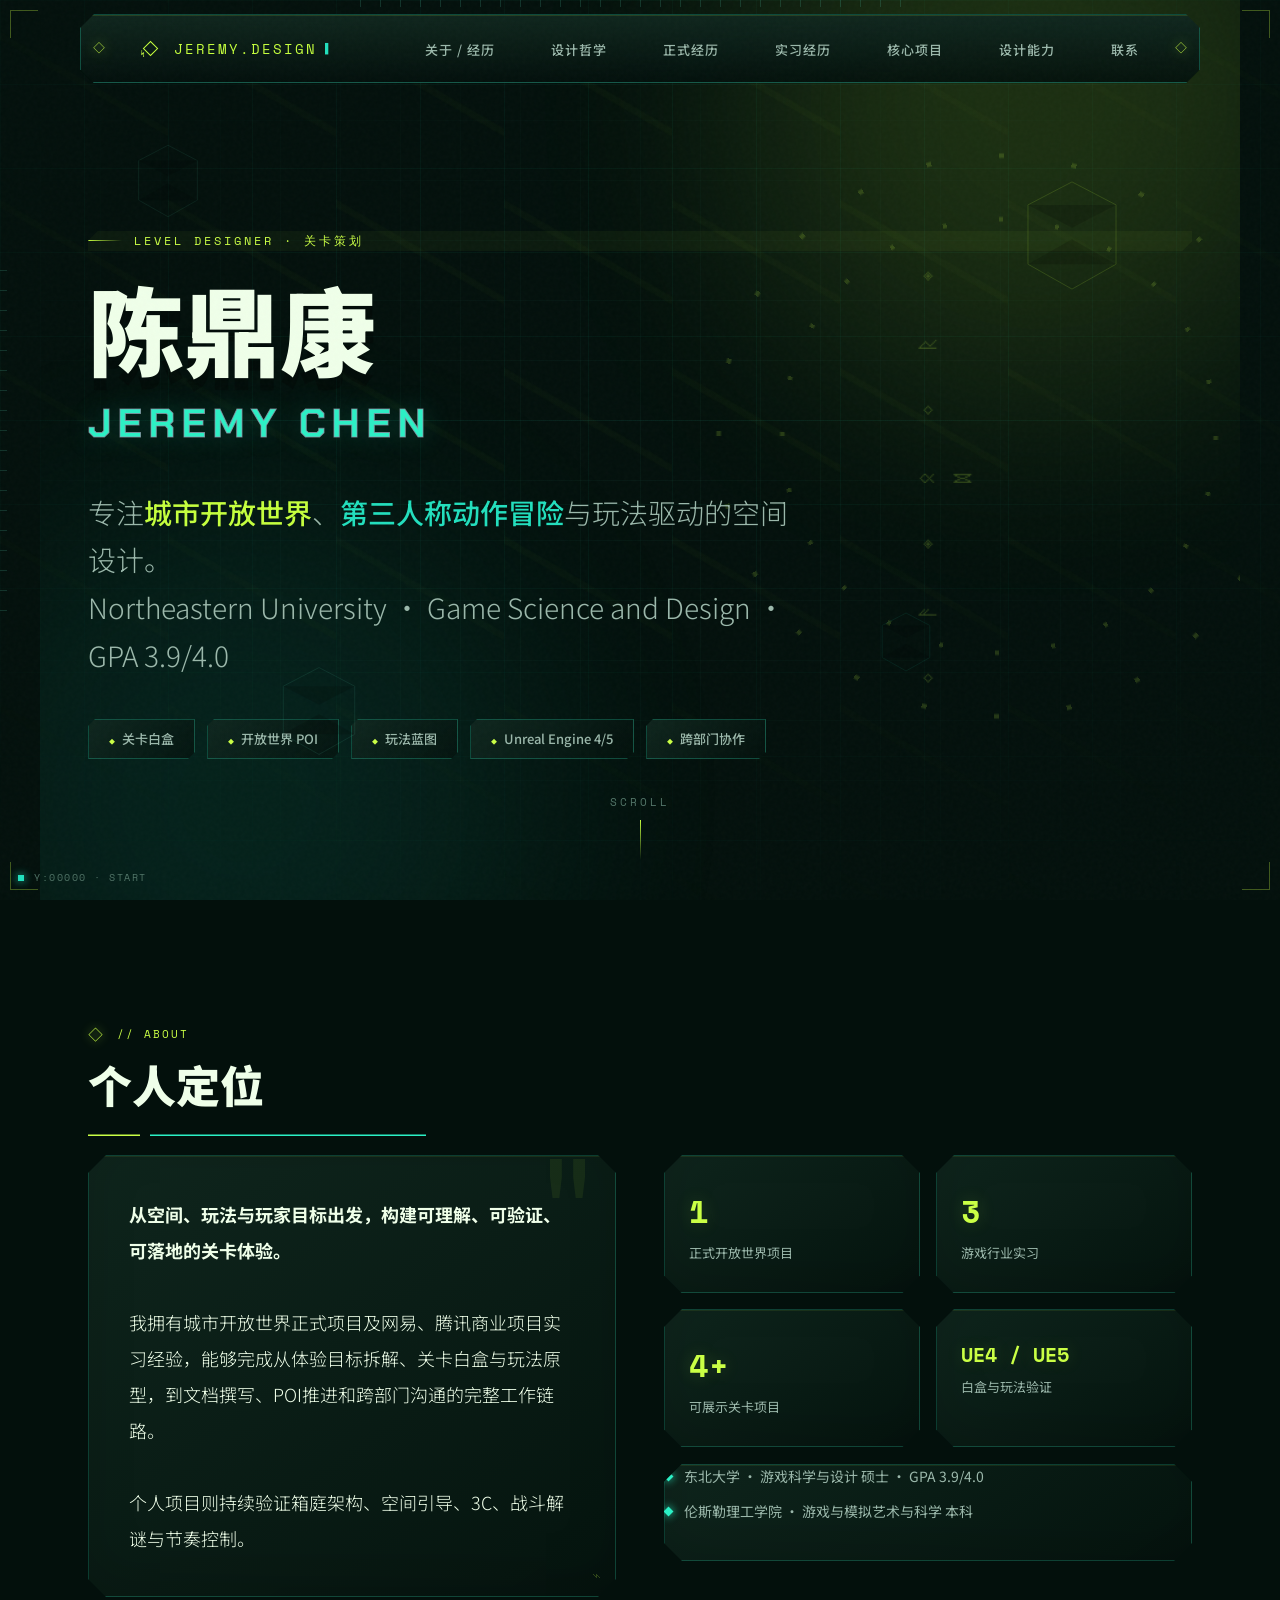
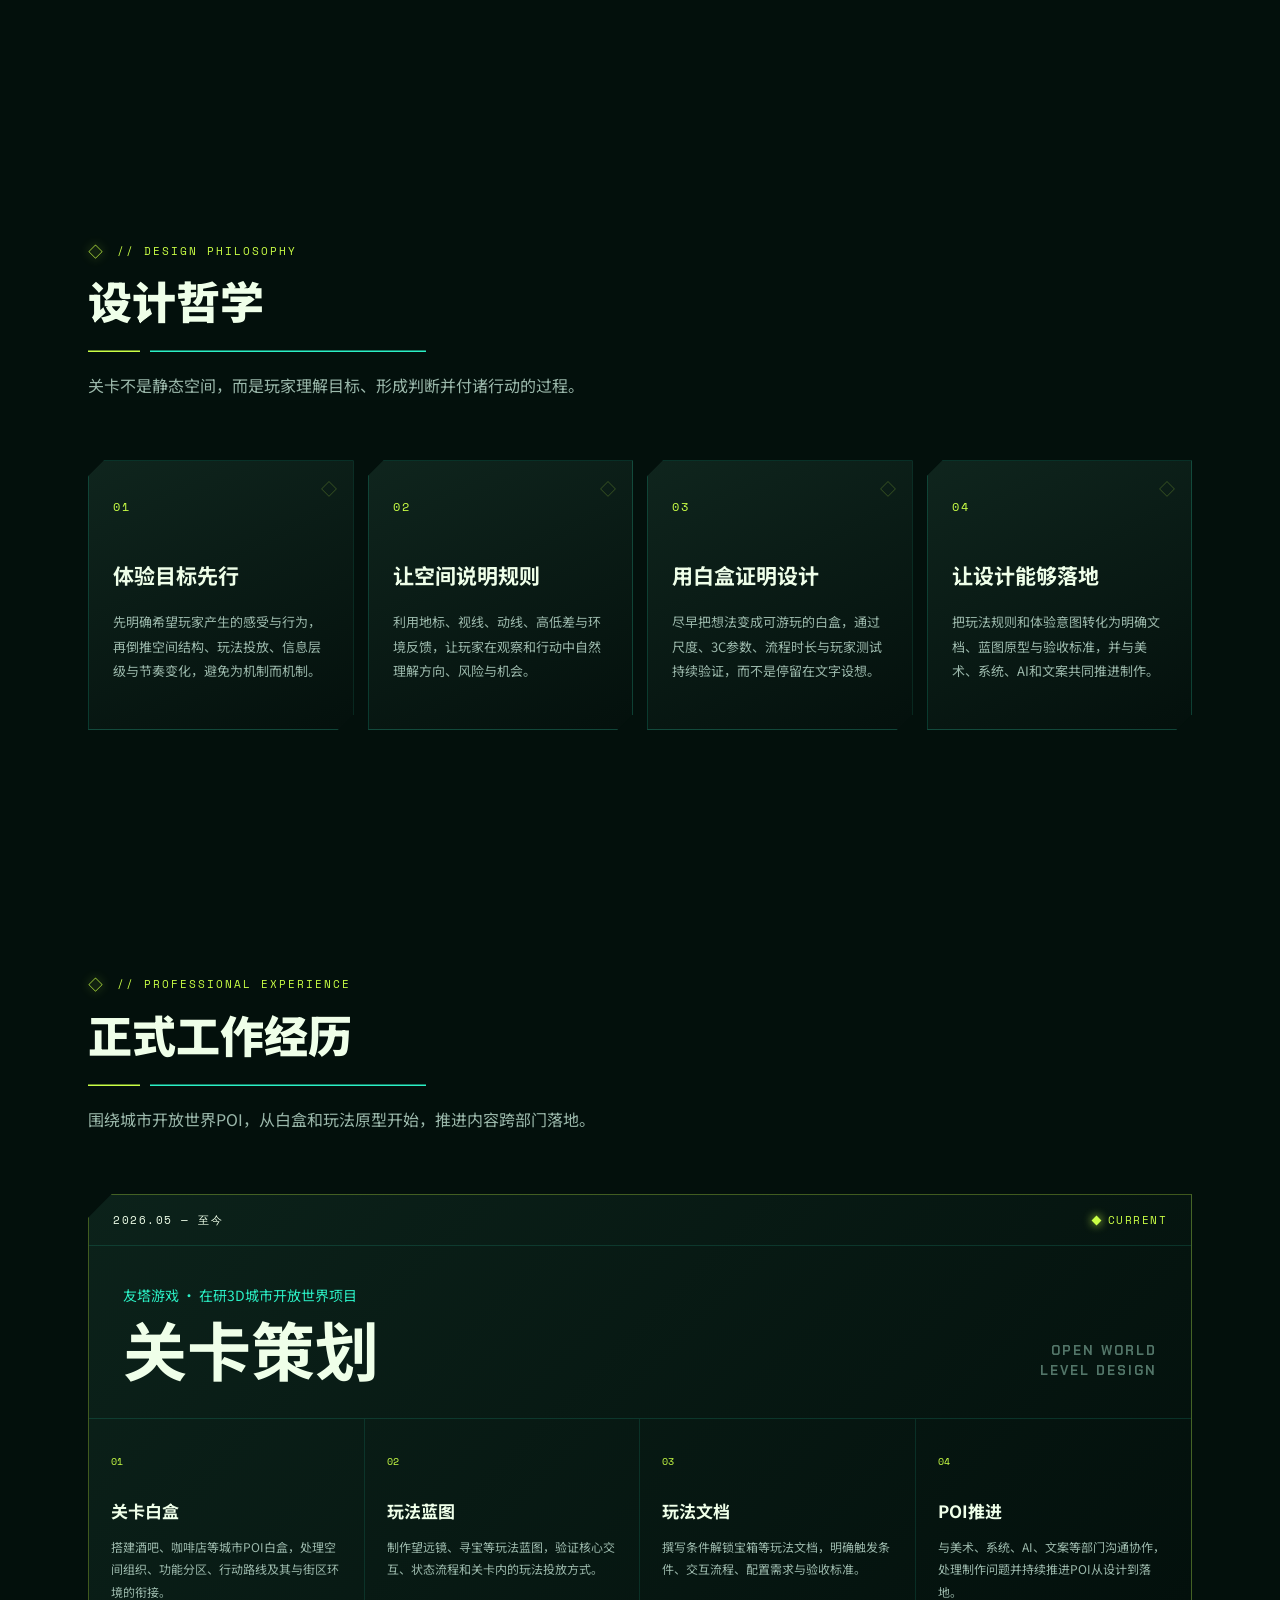
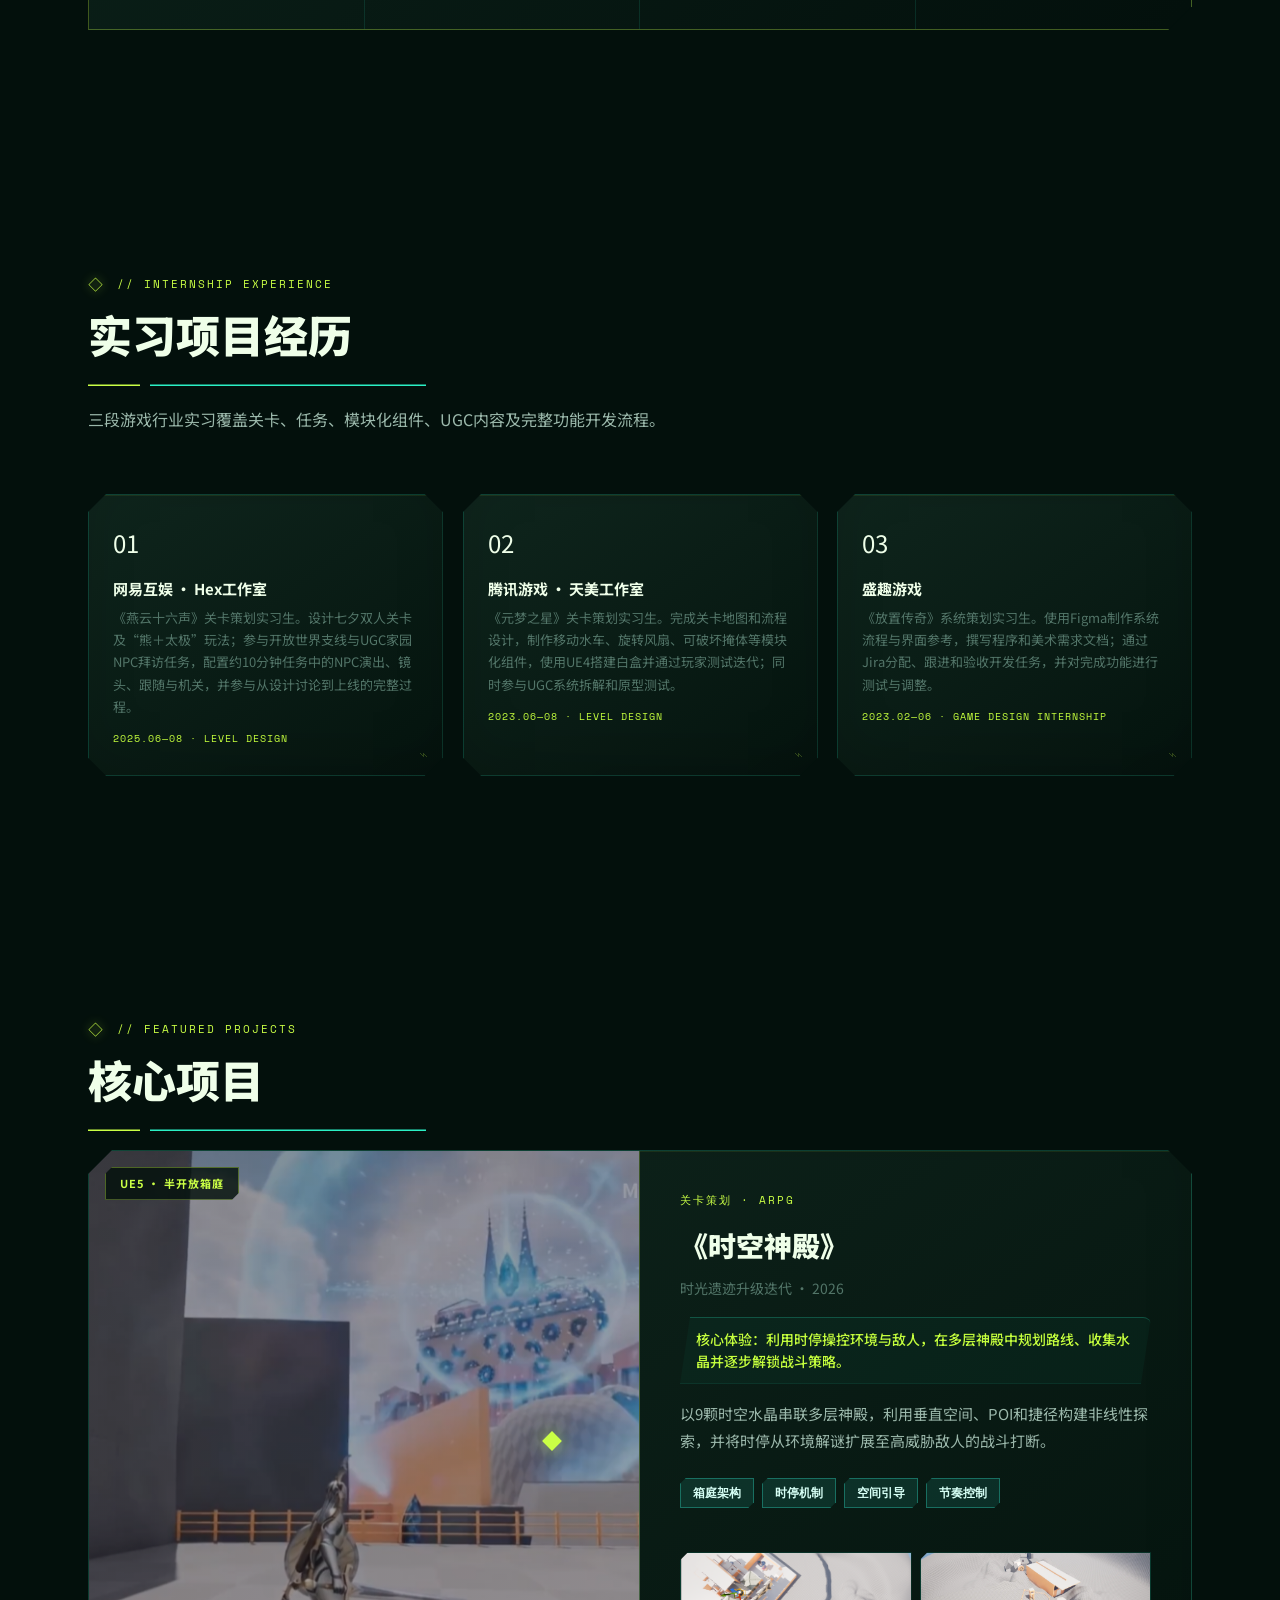
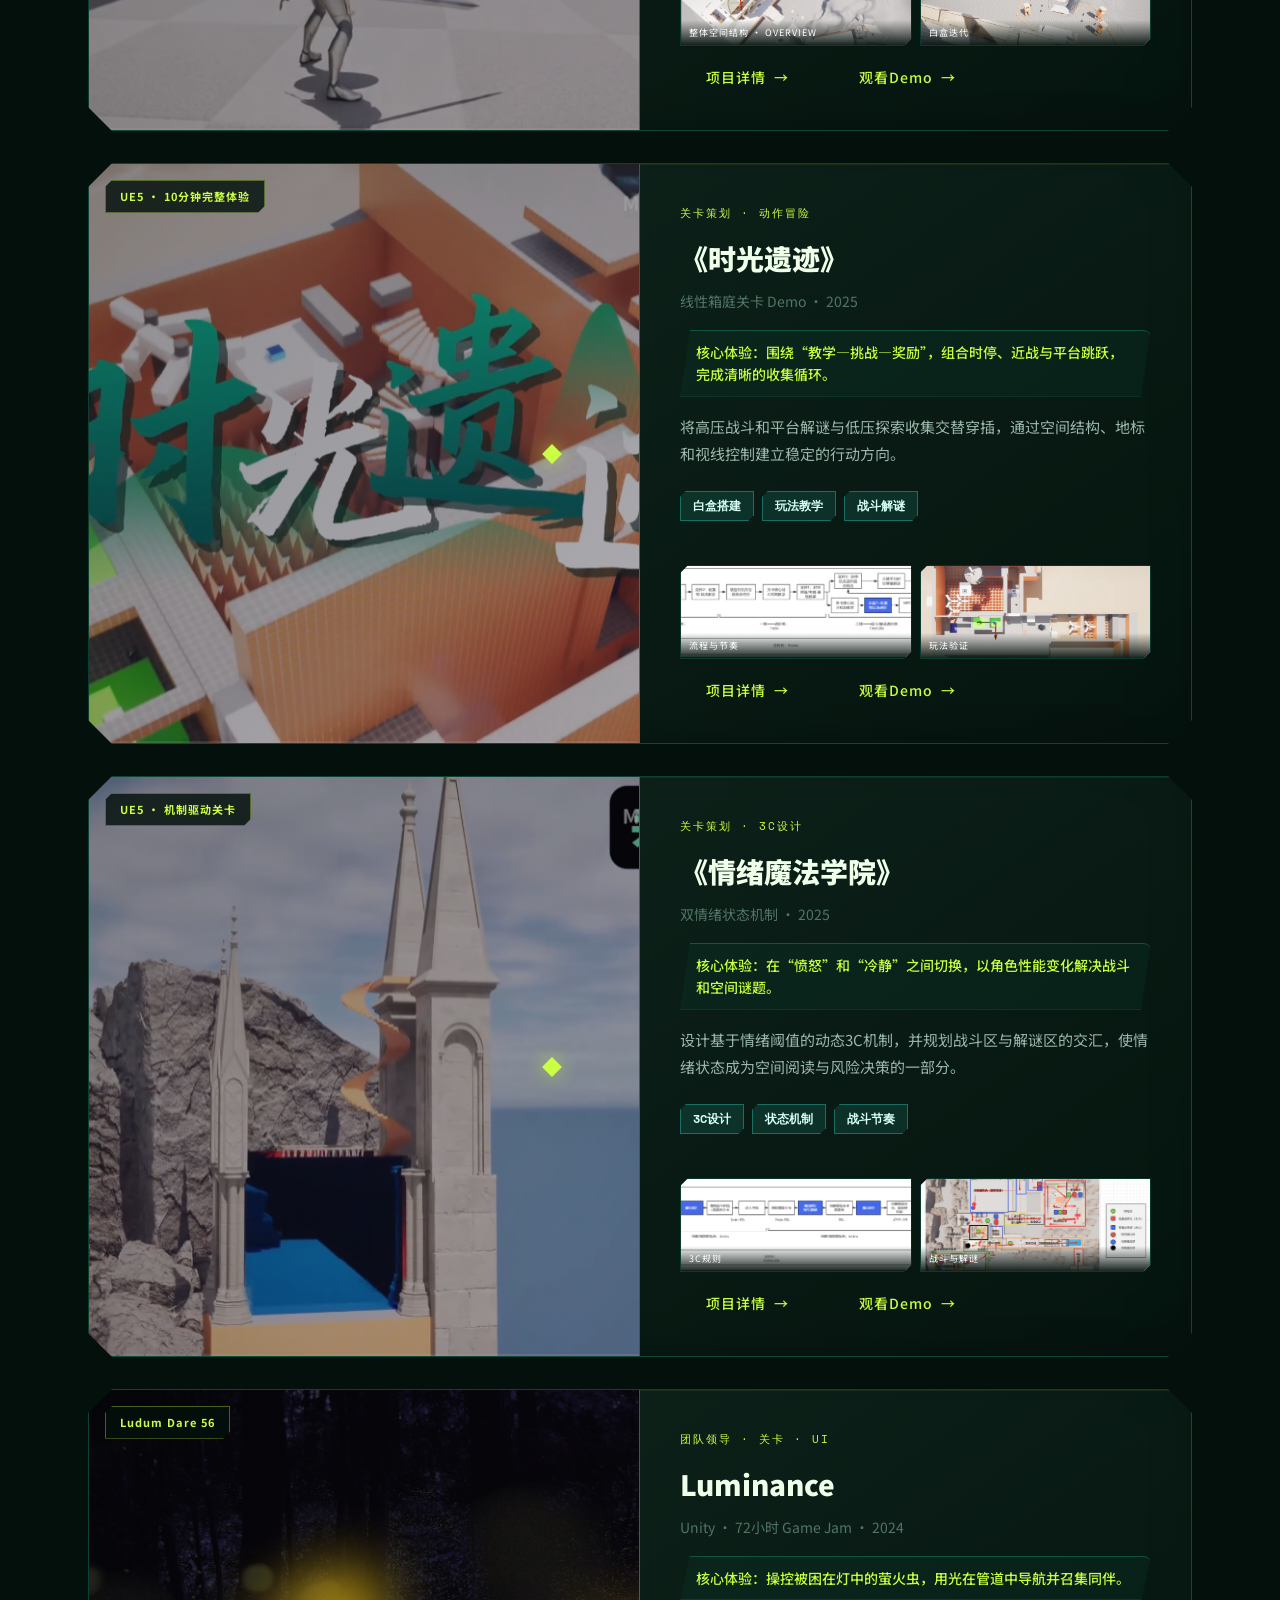
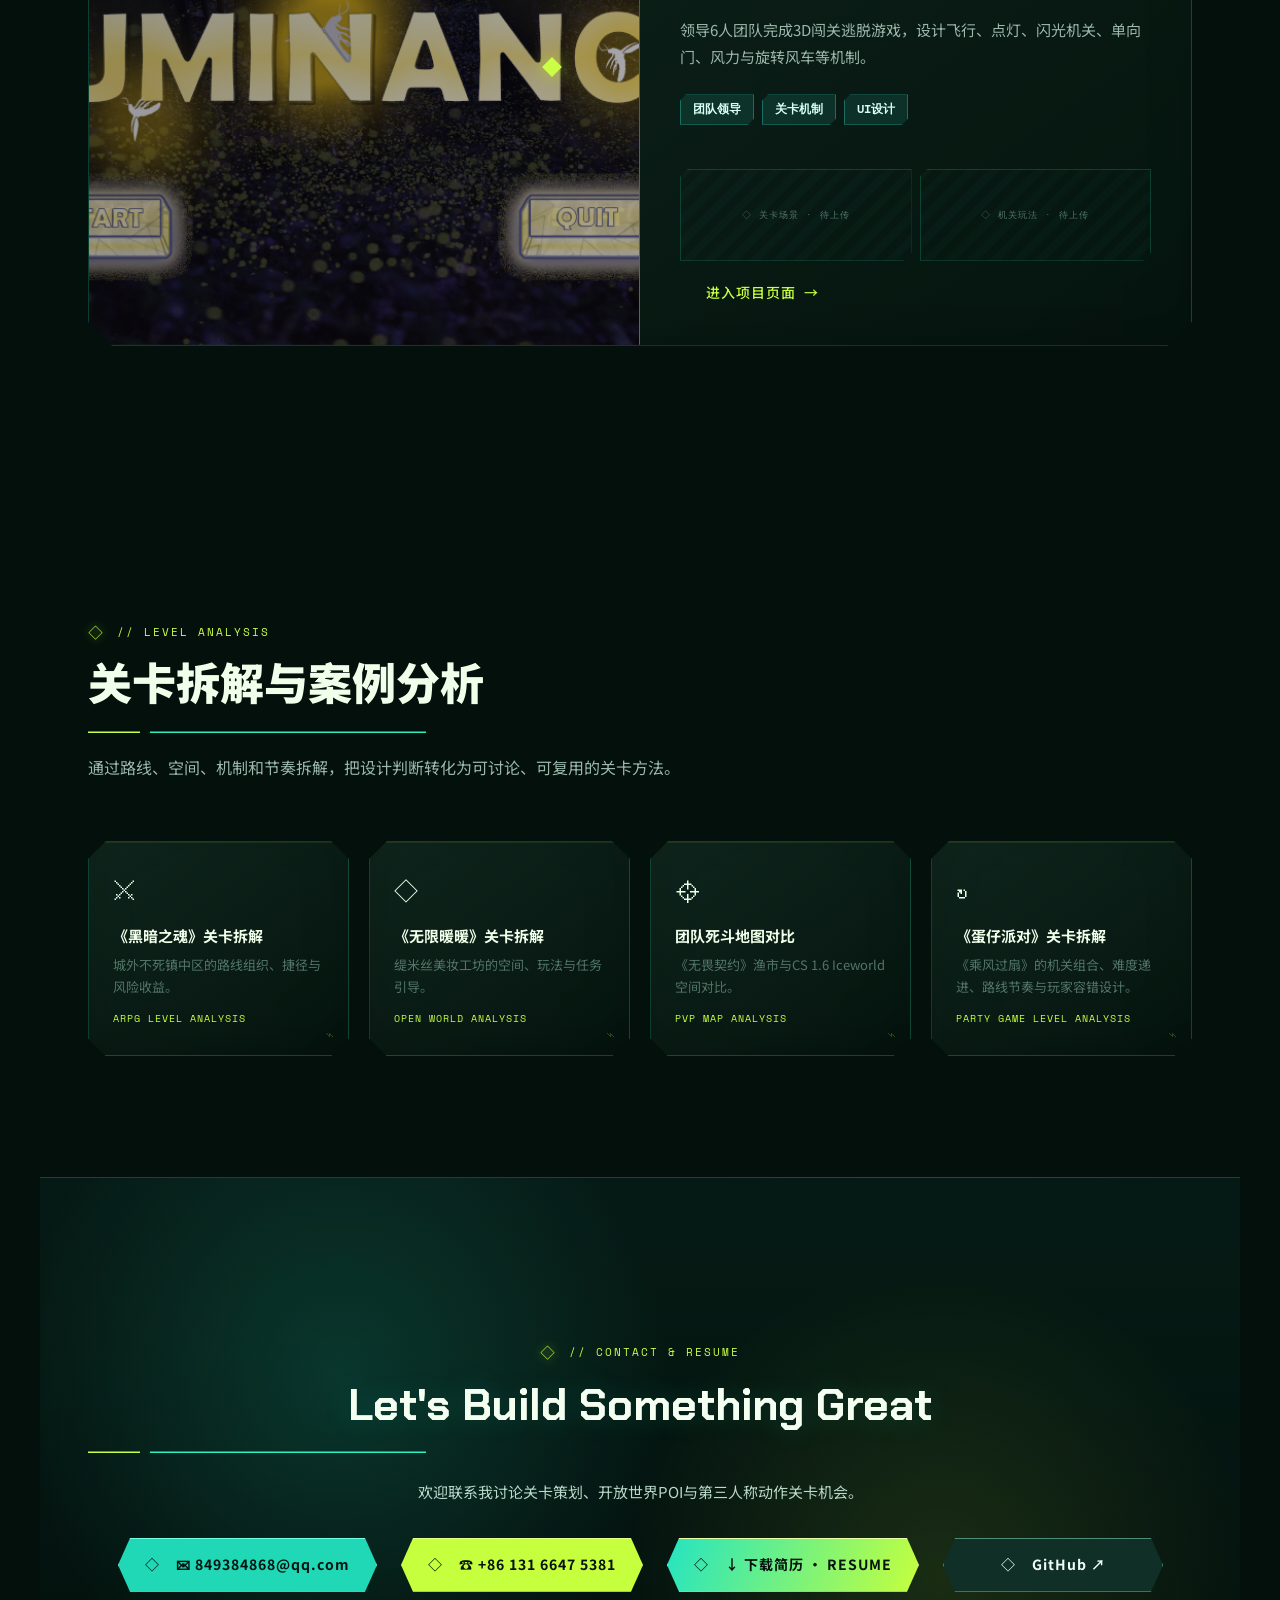
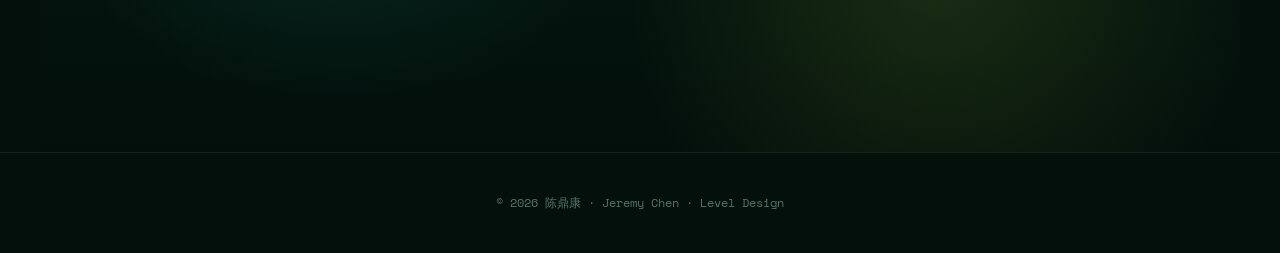
==== commit 58f45760: "Add redesigned about and experience page" ====
--- a/index.html
+++ b/index.html
@@ -16,10 +16,10 @@
 <nav>
   <div class="nav-logo">JEREMY.design</div>
   <ul class="nav-links">
-    <li><a href="#about">关于</a></li>
+    <li><a href="about.html">关于 / 经历</a></li>
     <li><a href="#philosophy">设计哲学</a></li>
-    <li><a href="#work">正式经历</a></li>
-    <li><a href="#experience">实习经历</a></li>
+    <li><a href="about.html#professional">正式经历</a></li>
+    <li><a href="about.html#internships">实习经历</a></li>
     <li><a href="#projects">核心项目</a></li>
     <li><a href="#whitebox">设计能力</a></li>
     <li><a href="#contact">联系</a></li>
--- a/style.css
+++ b/style.css
@@ -1988,3 +1988,48 @@
 
 @media(max-width:980px){.philosophy-grid,.work-responsibilities{grid-template-columns:1fr 1fr}.work-responsibilities>div:nth-child(2){border-right:0}.work-responsibilities>div:nth-child(-n+2){border-bottom:1px solid rgba(43,240,197,.12)}}
 @media(max-width:620px){.philosophy-grid,.work-responsibilities{grid-template-columns:1fr}.work-heading{display:block;padding:28px 22px}.work-heading>strong{display:block;text-align:left;margin-top:22px}.work-responsibilities>div{border-right:0!important;border-bottom:1px solid rgba(43,240,197,.12);min-height:0}.project-gallery{grid-template-columns:1fr}.project-gallery figure,.project-gallery img{height:120px}}
+/* About / resume page ----------------------------------------------------- */
+.about-page{background:#07130f;color:#e6f4ed}
+.profile-shell{width:min(1220px,calc(100% - 48px));margin:0 auto;padding:150px 0 80px}
+.profile-hero{display:grid;grid-template-columns:minmax(0,1.15fr) minmax(320px,.85fr);gap:72px;align-items:end;padding:34px 0 54px;border-bottom:1px solid rgba(81,255,190,.28)}
+.profile-hero h1{margin:10px 0 4px;font-size:clamp(54px,7vw,104px);line-height:.94;letter-spacing:-.06em;color:#ecfff6}
+.profile-hero h1 em{font-family:'Chakra Petch',sans-serif;font-size:.46em;font-style:normal;color:#b7ff42;letter-spacing:-.02em}
+.profile-role{font-family:'Space Mono',monospace;color:#58f5bc;letter-spacing:.12em}
+.profile-summary{margin:0;color:#a9c5b8;font-size:16px;line-height:1.9}
+.profile-layout{display:grid;grid-template-columns:minmax(0,2.05fr) minmax(290px,.8fr);gap:42px;margin-top:58px;align-items:start}
+.profile-section{scroll-margin-top:110px;margin-bottom:54px}
+.profile-section-head{display:flex;align-items:center;gap:14px;margin:0 0 20px}
+.profile-section-head:after{content:"";height:1px;flex:1;background:linear-gradient(90deg,rgba(81,255,190,.34),transparent)}
+.profile-section-head span{font-family:'Space Mono',monospace;font-size:11px;color:#b7ff42;border:1px solid rgba(183,255,66,.42);padding:5px 7px;transform:rotate(-2deg)}
+.profile-section-head h2{font-size:25px;margin:0;white-space:nowrap}
+.resume-card{position:relative;margin-bottom:22px;padding:30px 32px;background:linear-gradient(145deg,rgba(15,42,32,.96),rgba(8,25,19,.98));border:1px solid rgba(81,255,190,.27);clip-path:polygon(0 0,calc(100% - 18px) 0,100% 18px,100% 100%,18px 100%,0 calc(100% - 18px));box-shadow:8px 8px 0 rgba(13,67,48,.42)}
+.resume-card:before{content:"";position:absolute;left:0;top:30px;width:3px;height:44px;background:#58f5bc;box-shadow:0 0 18px #58f5bc}
+.resume-card.current-card{border-color:rgba(183,255,66,.48)}
+.resume-card-head{display:flex;justify-content:space-between;gap:24px;margin-bottom:22px}
+.resume-company{margin:0 0 5px;color:#eafff5;font-size:18px;font-weight:700}
+.resume-card h3{margin:0 0 7px;font-size:23px}
+.resume-card strong{color:#58f5bc;font-size:14px;font-weight:600}
+.resume-card time{font-family:'Space Mono',monospace;font-size:12px;color:#b7c9c0;white-space:nowrap;padding-top:5px}
+.resume-details{margin:0;display:grid;gap:11px}
+.resume-details div{display:grid;grid-template-columns:52px 1fr;gap:10px}
+.resume-details dt{font-weight:700;color:#b7ff42}
+.resume-details dd{margin:0;color:#b6c9c0;line-height:1.75}
+.profile-side{position:sticky;top:105px}
+.side-group{margin-bottom:38px}
+.side-card{padding:24px 24px 25px;margin-bottom:18px;background:rgba(12,34,26,.86);border:1px solid rgba(81,255,190,.23);border-bottom:4px solid rgba(81,255,190,.28);clip-path:polygon(0 0,calc(100% - 14px) 0,100% 14px,100% 100%,0 100%)}
+.side-card>span{display:block;color:#58f5bc;font-size:22px;margin-bottom:14px}
+.side-card h3{margin:0 0 8px;font-size:18px}
+.side-card p{margin:0 0 6px;color:#b2c7bc;line-height:1.65}
+.side-card small{color:#758f82}
+.side-card a{display:inline-block;margin-top:12px;color:#b7ff42;text-decoration:none;font-size:13px}
+.games-section{margin:14px 0 52px}
+.games-intro{color:#a9c5b8;margin:-5px 0 20px}
+.games-card{padding:32px 34px;background:linear-gradient(145deg,rgba(15,42,32,.96),rgba(8,25,19,.98));border:1px solid rgba(81,255,190,.27);box-shadow:8px 8px 0 rgba(13,67,48,.42);display:grid;gap:22px}
+.games-card>div{display:grid;grid-template-columns:190px 1fr;gap:28px;padding-bottom:20px;border-bottom:1px solid rgba(81,255,190,.13)}
+.games-card>div:last-child{border-bottom:0;padding-bottom:0}
+.games-card h3{margin:0;color:#b7ff42;font-size:15px}
+.games-card p{margin:0;color:#bdcec6;line-height:1.8}
+.games-note{font-size:12px;color:#708a7d;margin-top:14px}
+.profile-actions{display:flex;gap:12px;justify-content:center;margin:10px 0 30px}
+@media(max-width:900px){.profile-shell{width:min(100% - 30px,720px);padding-top:115px}.profile-hero,.profile-layout{grid-template-columns:1fr}.profile-hero{gap:26px}.profile-side{position:static}.resume-card-head{flex-direction:column;gap:8px}.games-card>div{grid-template-columns:1fr;gap:7px}.profile-hero h1{font-size:60px}}
+@media(max-width:560px){.profile-shell{width:min(100% - 22px,520px)}.resume-card,.games-card{padding:24px 20px}.resume-details div{grid-template-columns:1fr;gap:3px}.profile-hero h1{font-size:48px}.profile-section-head h2{font-size:21px}}
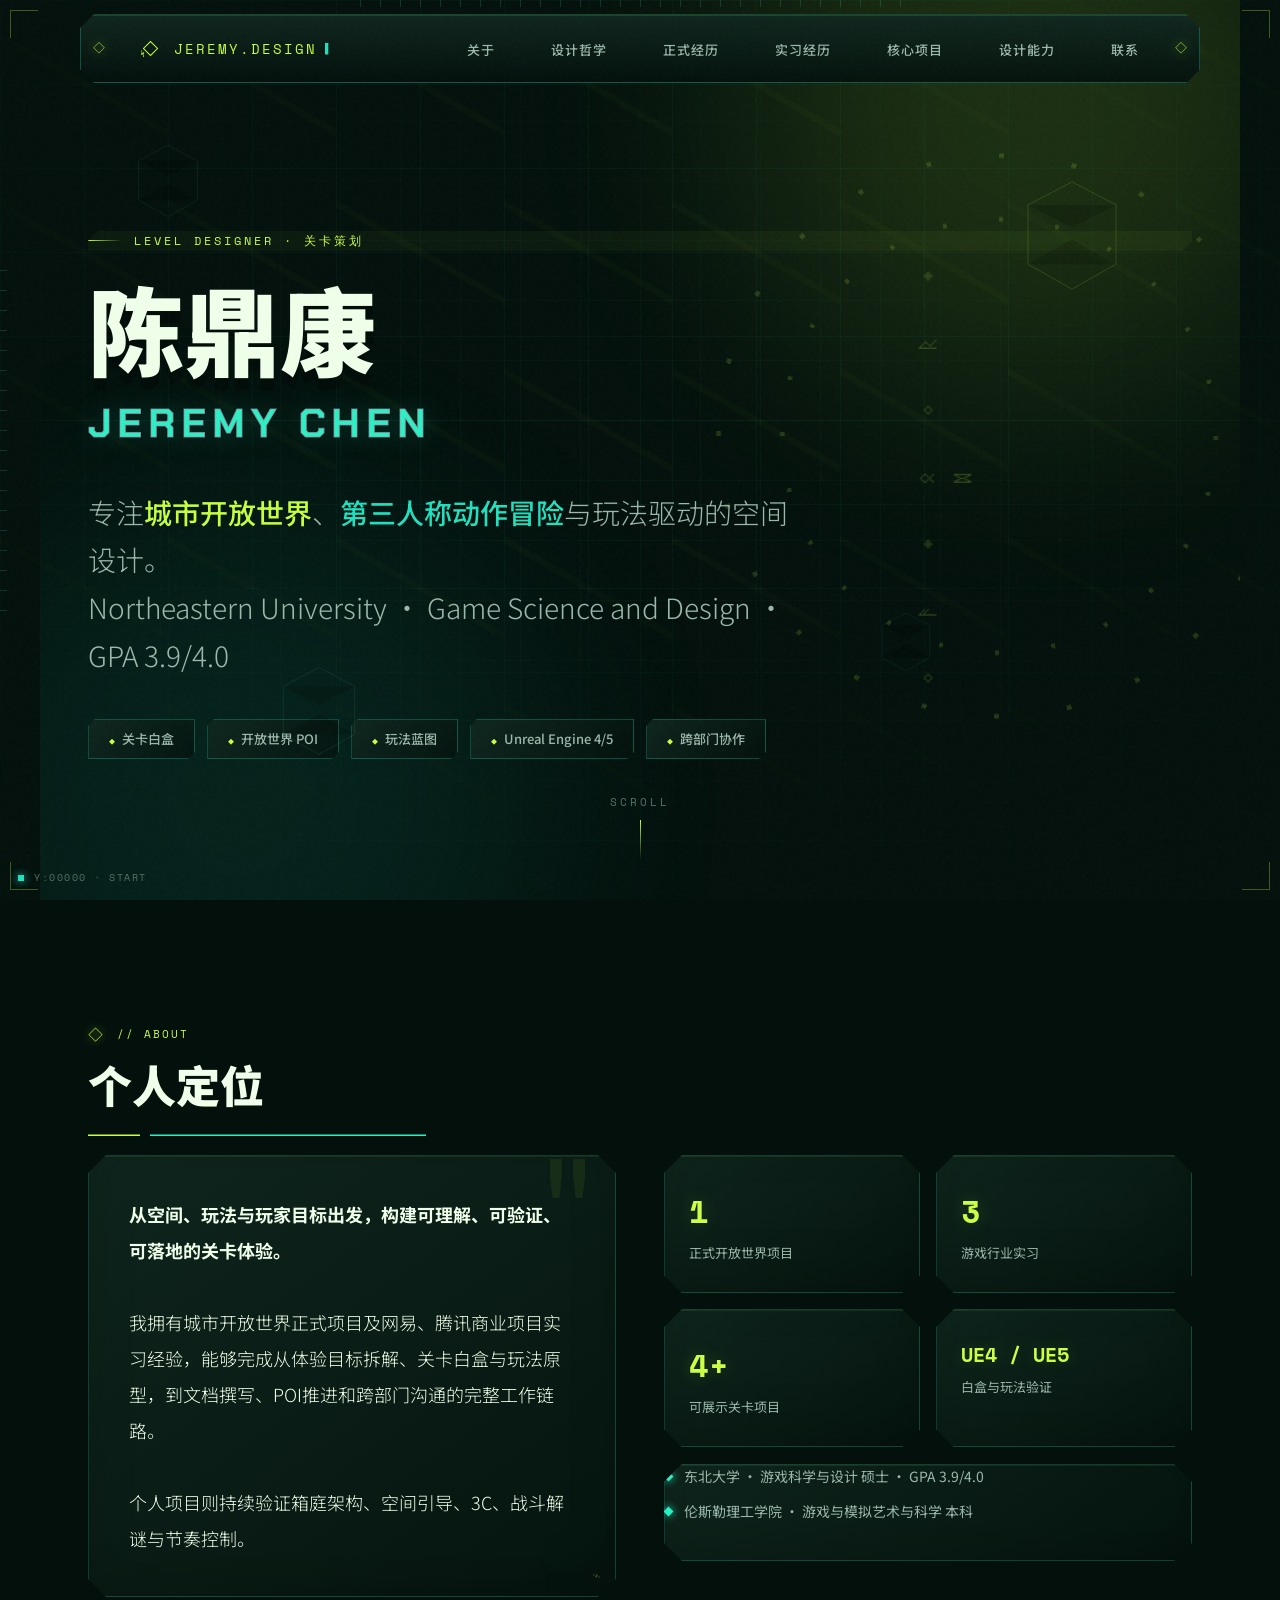
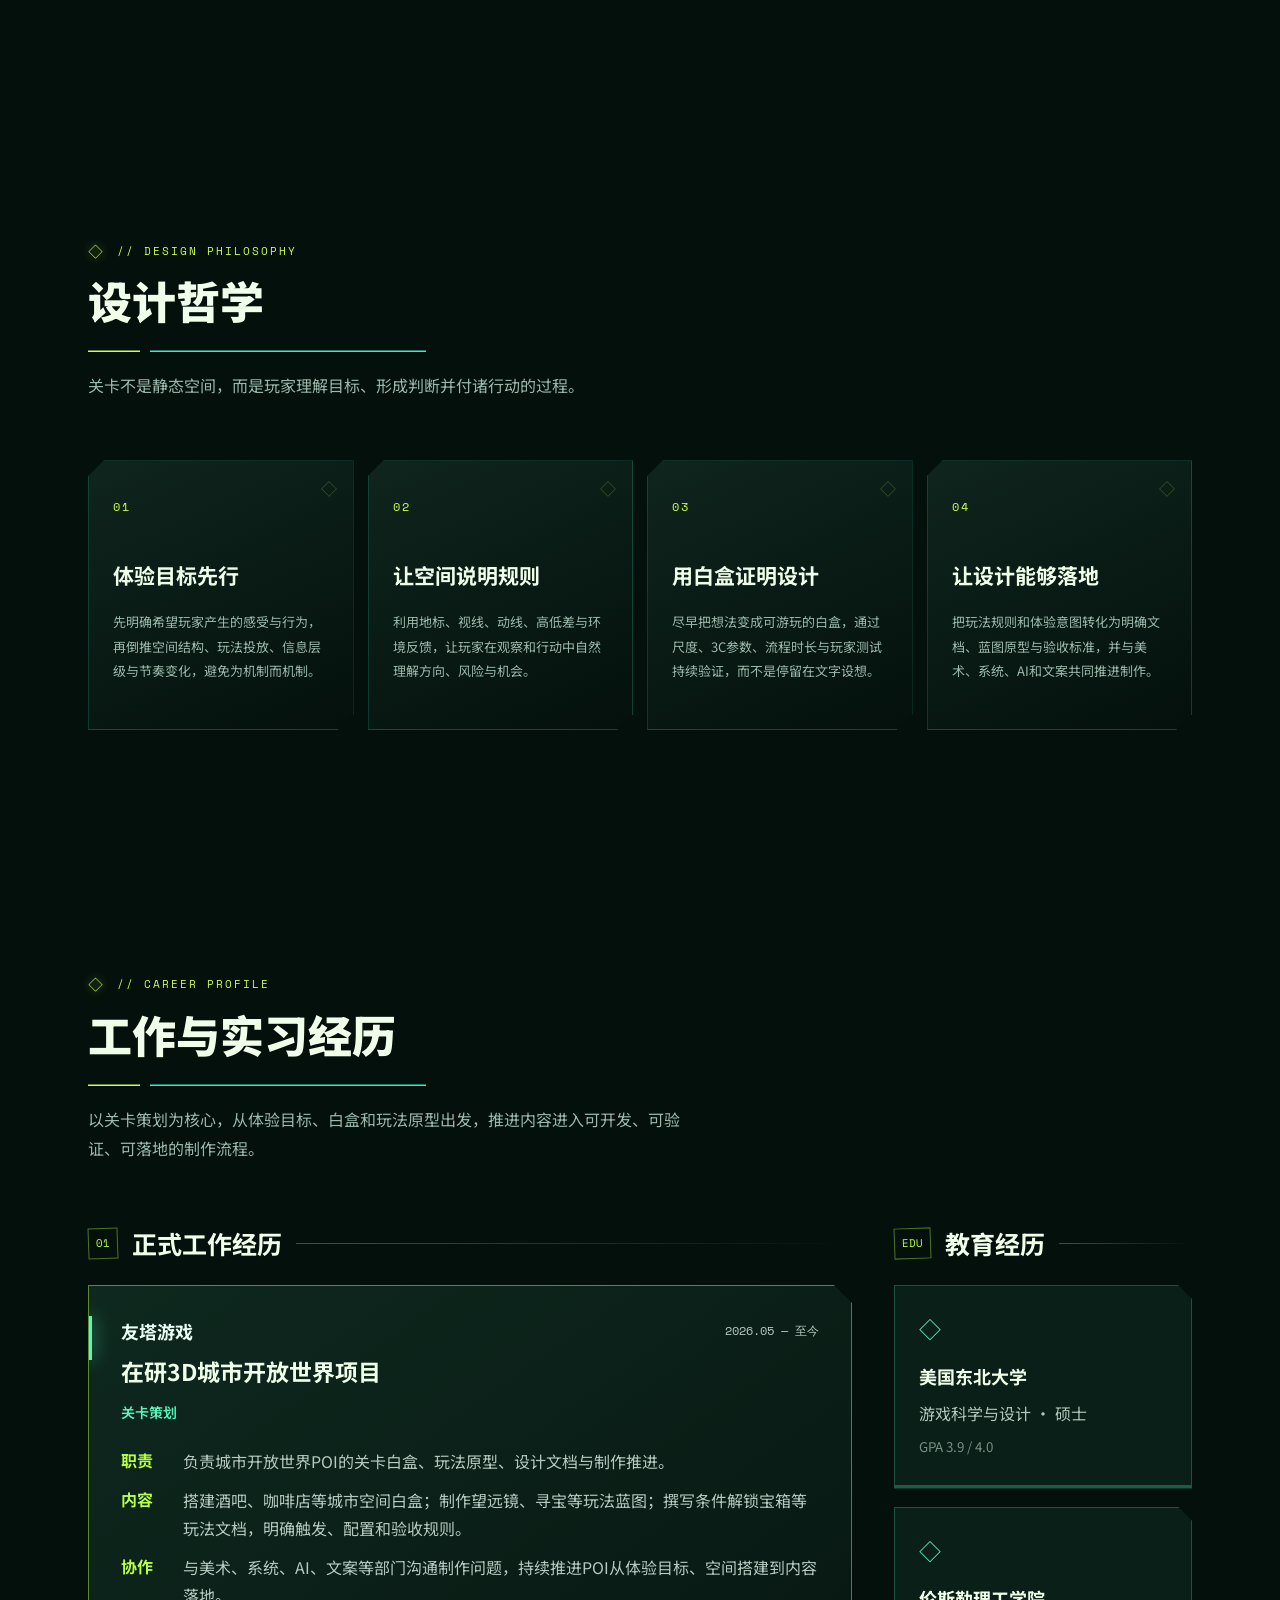
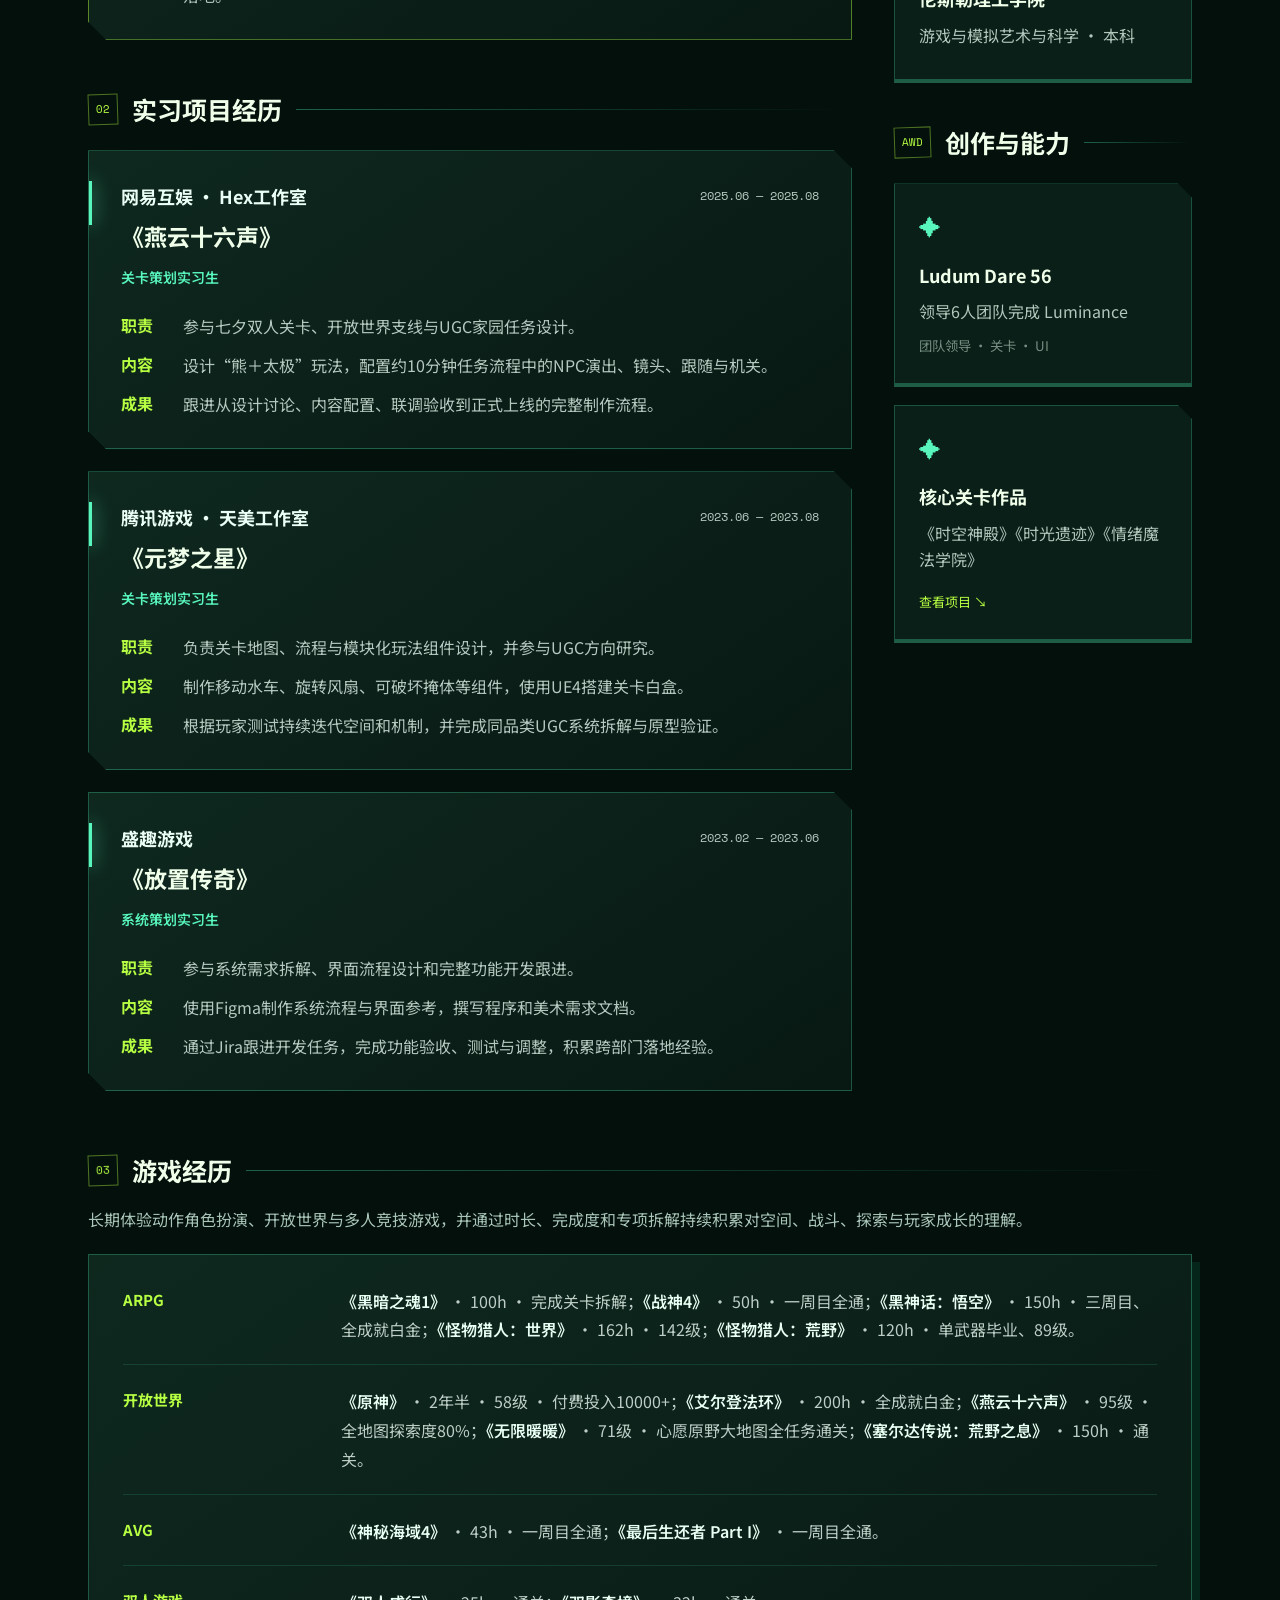
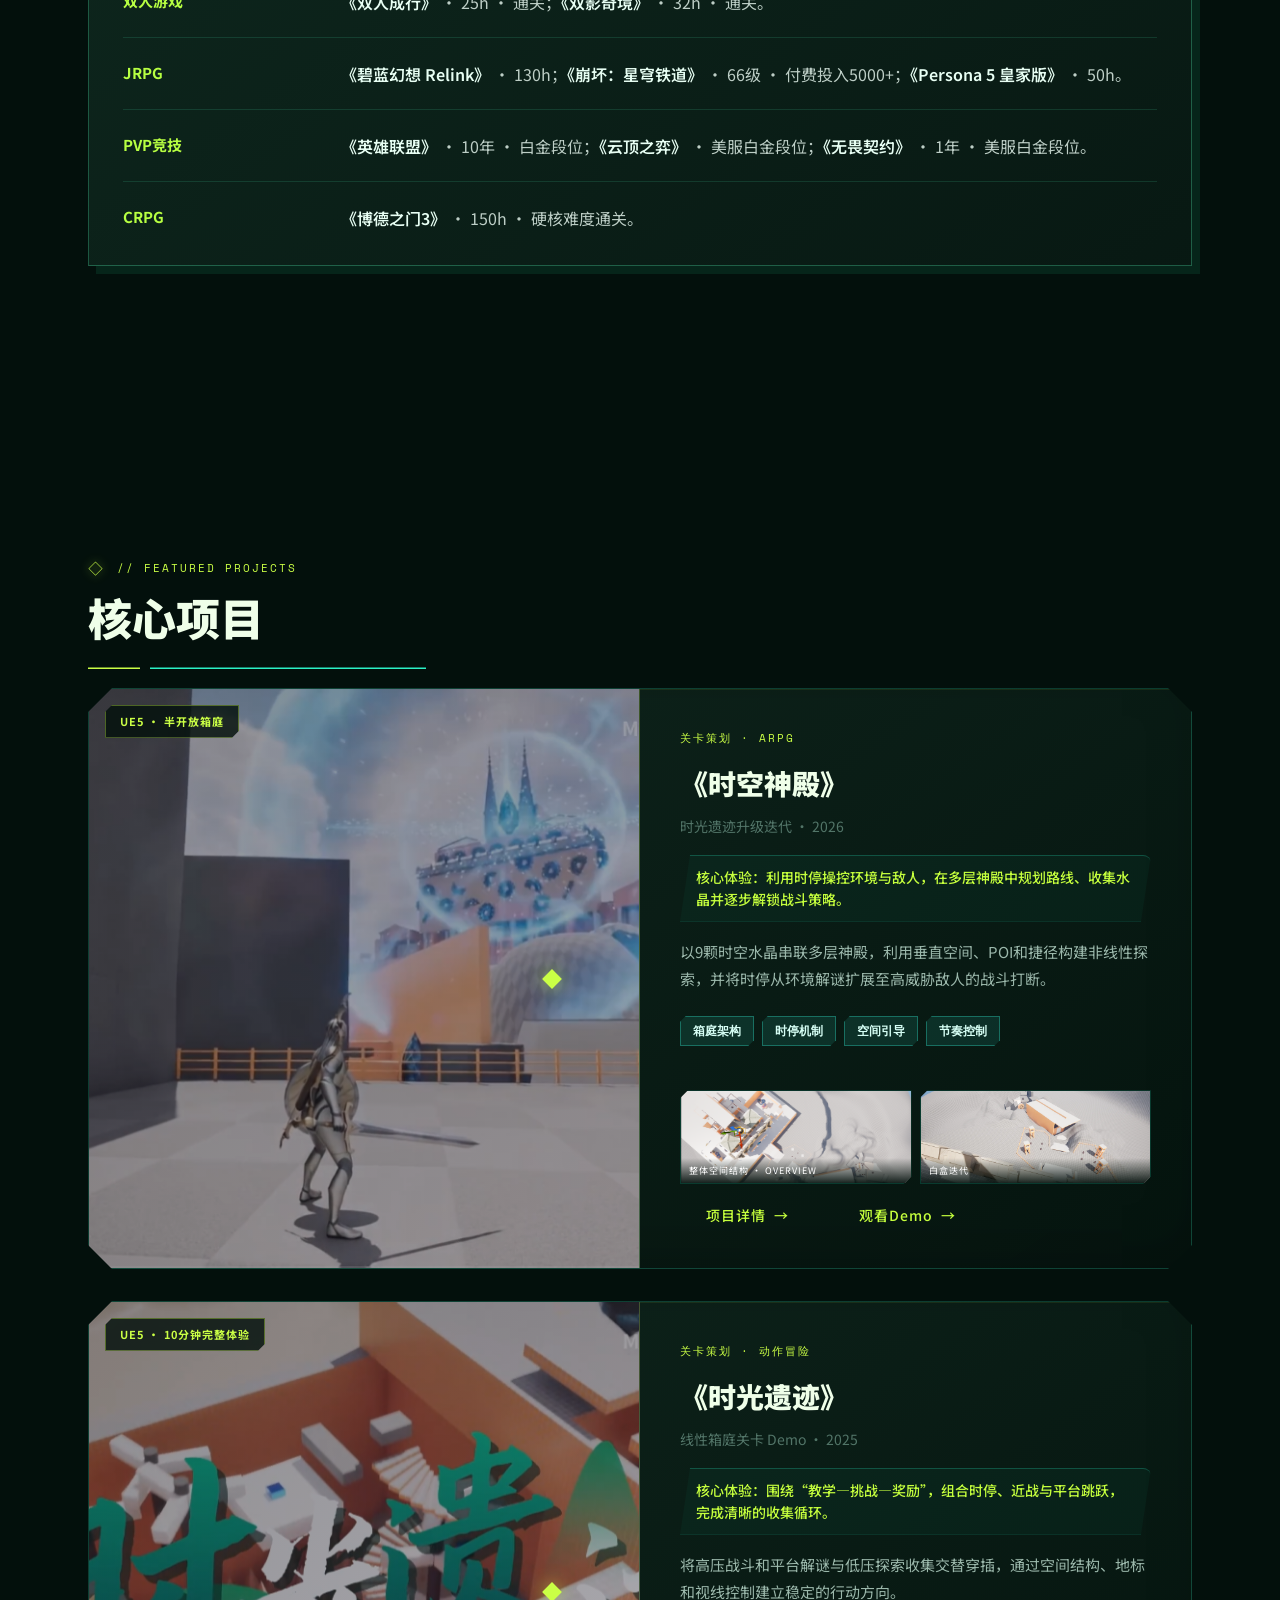
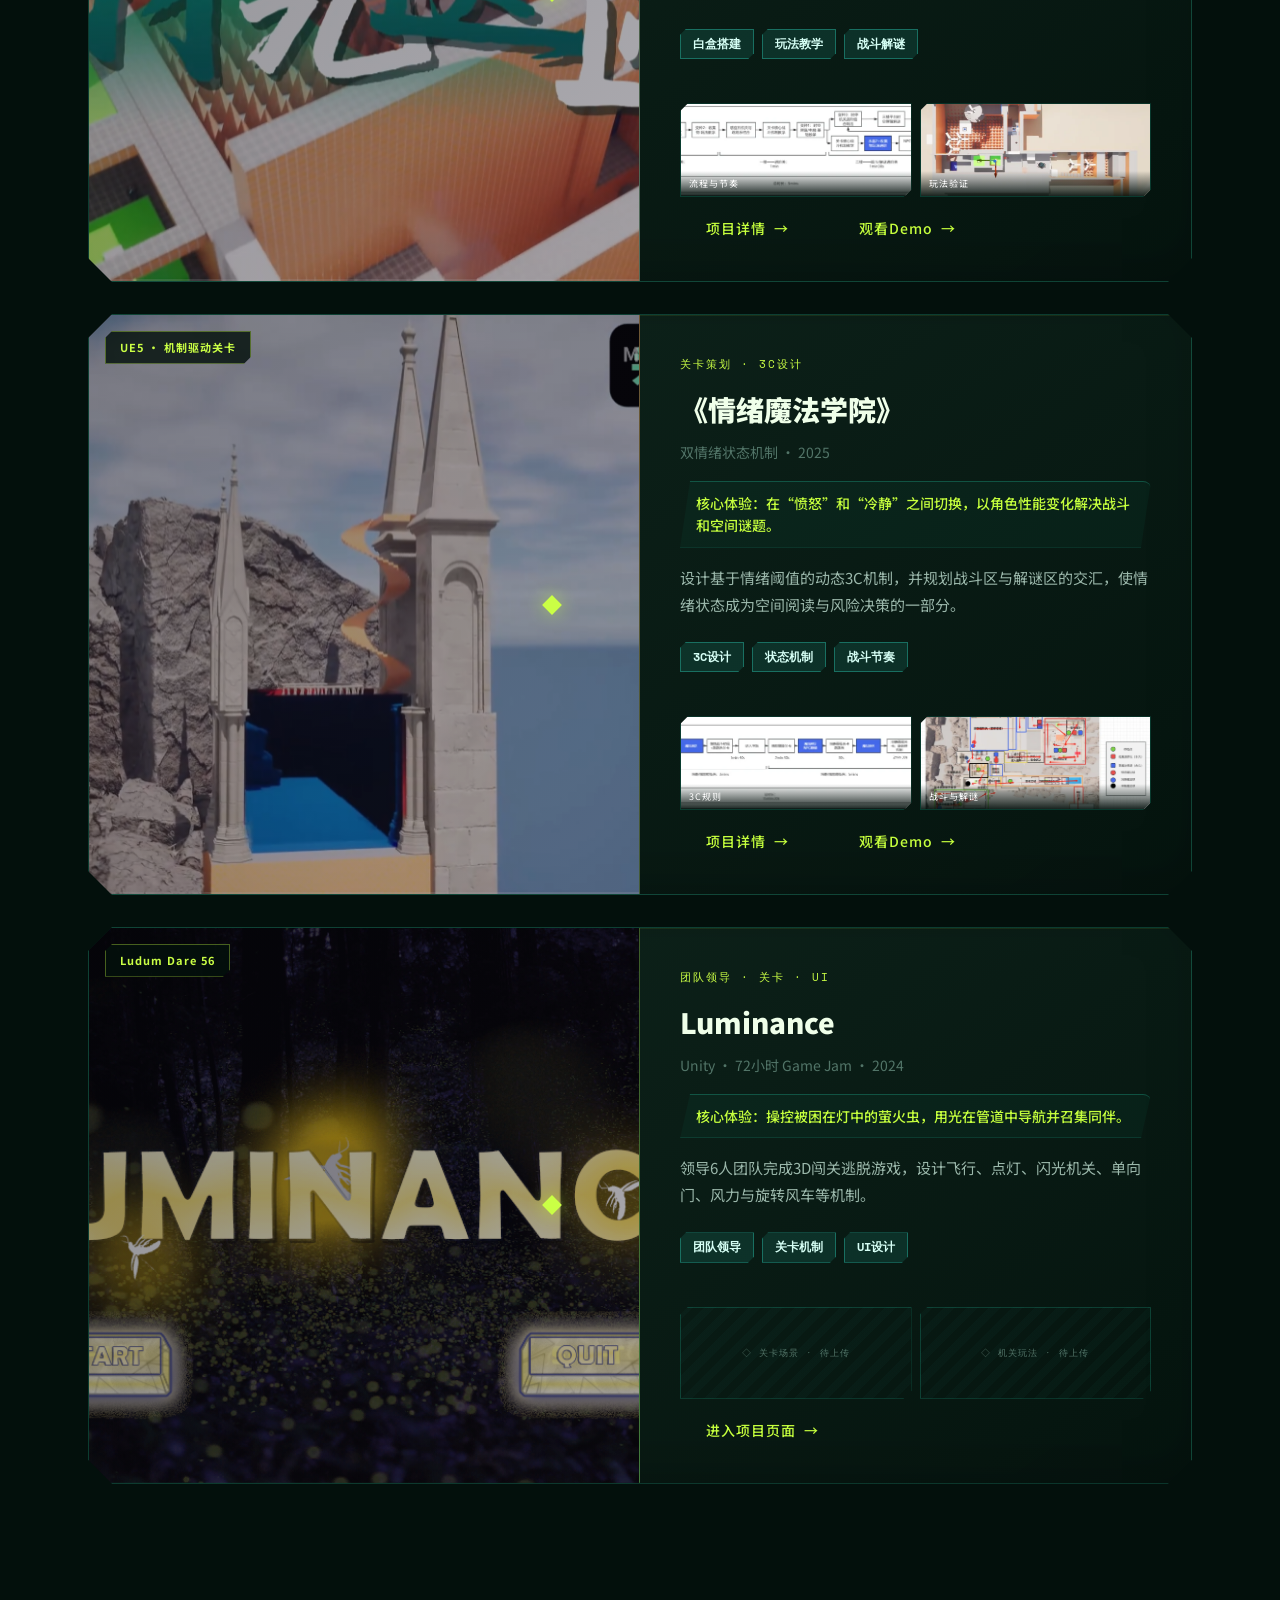
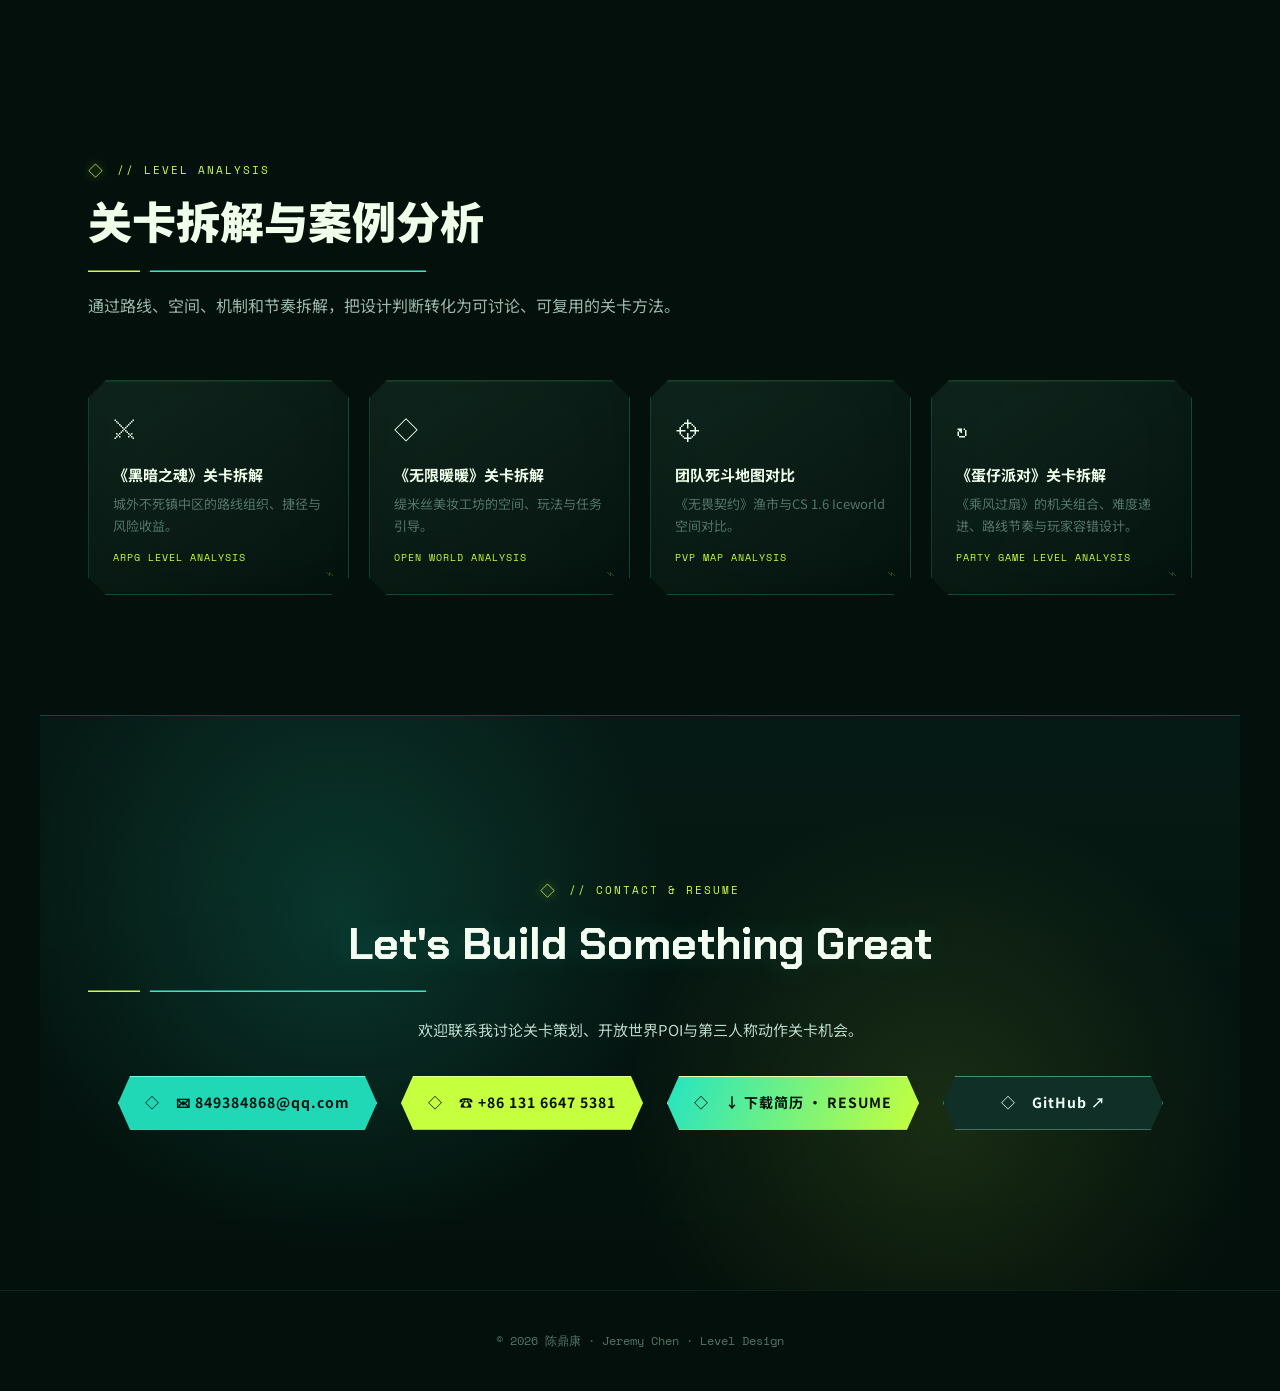
==== commit 1aa84f58: "Merge experience sections into single-page portfolio" ====
--- a/index.html
+++ b/index.html
@@ -16,10 +16,10 @@
 <nav>
   <div class="nav-logo">JEREMY.design</div>
   <ul class="nav-links">
-    <li><a href="about.html">关于 / 经历</a></li>
+    <li><a href="#about">关于</a></li>
     <li><a href="#philosophy">设计哲学</a></li>
-    <li><a href="about.html#professional">正式经历</a></li>
-    <li><a href="about.html#internships">实习经历</a></li>
+    <li><a href="#work">正式经历</a></li>
+    <li><a href="#internships">实习经历</a></li>
     <li><a href="#projects">核心项目</a></li>
     <li><a href="#whitebox">设计能力</a></li>
     <li><a href="#contact">联系</a></li>
@@ -55,27 +55,58 @@
   </div>
 </section>
 
-<section id="work">
-  <div class="section-label">// PROFESSIONAL EXPERIENCE</div><div class="section-title">正式工作经历</div>
-  <p class="section-desc">围绕城市开放世界POI，从白盒和玩法原型开始，推进内容跨部门落地。</p>
-  <article class="work-feature">
-    <div class="work-meta"><span class="work-date">2026.05 — 至今</span><span class="work-status">CURRENT</span></div>
-    <div class="work-heading"><div><p>友塔游戏 · 在研3D城市开放世界项目</p><h3>关卡策划</h3></div><strong>OPEN WORLD<br>LEVEL DESIGN</strong></div>
-    <div class="work-responsibilities">
-      <div><span>01</span><h4>关卡白盒</h4><p>搭建酒吧、咖啡店等城市POI白盒，处理空间组织、功能分区、行动路线及其与街区环境的衔接。</p></div>
-      <div><span>02</span><h4>玩法蓝图</h4><p>制作望远镜、寻宝等玩法蓝图，验证核心交互、状态流程和关卡内的玩法投放方式。</p></div>
-      <div><span>03</span><h4>玩法文档</h4><p>撰写条件解锁宝箱等玩法文档，明确触发条件、交互流程、配置需求与验收标准。</p></div>
-      <div><span>04</span><h4>POI推进</h4><p>与美术、系统、AI、文案等部门沟通协作，处理制作问题并持续推进POI从设计到落地。</p></div>
+<section id="work" class="career-section">
+  <div class="section-label">// CAREER PROFILE</div><div class="section-title">工作与实习经历</div>
+  <p class="section-desc">以关卡策划为核心，从体验目标、白盒和玩法原型出发，推进内容进入可开发、可验证、可落地的制作流程。</p>
+  <div class="profile-layout career-layout">
+    <div class="profile-main">
+      <div class="profile-section" id="professional">
+        <div class="profile-section-head"><span>01</span><h2>正式工作经历</h2></div>
+        <article class="resume-card current-card">
+          <div class="resume-card-head"><div><p class="resume-company">友塔游戏</p><h3>在研3D城市开放世界项目</h3><strong>关卡策划</strong></div><time>2026.05 — 至今</time></div>
+          <dl class="resume-details">
+            <div><dt>职责</dt><dd>负责城市开放世界POI的关卡白盒、玩法原型、设计文档与制作推进。</dd></div>
+            <div><dt>内容</dt><dd>搭建酒吧、咖啡店等城市空间白盒；制作望远镜、寻宝等玩法蓝图；撰写条件解锁宝箱等玩法文档，明确触发、配置和验收规则。</dd></div>
+            <div><dt>协作</dt><dd>与美术、系统、AI、文案等部门沟通制作问题，持续推进POI从体验目标、空间搭建到内容落地。</dd></div>
+          </dl>
+        </article>
+      </div>
+
+      <div class="profile-section" id="internships">
+        <div class="profile-section-head"><span>02</span><h2>实习项目经历</h2></div>
+        <article class="resume-card">
+          <div class="resume-card-head"><div><p class="resume-company">网易互娱 · Hex工作室</p><h3>《燕云十六声》</h3><strong>关卡策划实习生</strong></div><time>2025.06 — 2025.08</time></div>
+          <dl class="resume-details"><div><dt>职责</dt><dd>参与七夕双人关卡、开放世界支线与UGC家园任务设计。</dd></div><div><dt>内容</dt><dd>设计“熊＋太极”玩法，配置约10分钟任务流程中的NPC演出、镜头、跟随与机关。</dd></div><div><dt>成果</dt><dd>跟进从设计讨论、内容配置、联调验收到正式上线的完整制作流程。</dd></div></dl>
+        </article>
+        <article class="resume-card">
+          <div class="resume-card-head"><div><p class="resume-company">腾讯游戏 · 天美工作室</p><h3>《元梦之星》</h3><strong>关卡策划实习生</strong></div><time>2023.06 — 2023.08</time></div>
+          <dl class="resume-details"><div><dt>职责</dt><dd>负责关卡地图、流程与模块化玩法组件设计，并参与UGC方向研究。</dd></div><div><dt>内容</dt><dd>制作移动水车、旋转风扇、可破坏掩体等组件，使用UE4搭建关卡白盒。</dd></div><div><dt>成果</dt><dd>根据玩家测试持续迭代空间和机制，并完成同品类UGC系统拆解与原型验证。</dd></div></dl>
+        </article>
+        <article class="resume-card">
+          <div class="resume-card-head"><div><p class="resume-company">盛趣游戏</p><h3>《放置传奇》</h3><strong>系统策划实习生</strong></div><time>2023.02 — 2023.06</time></div>
+          <dl class="resume-details"><div><dt>职责</dt><dd>参与系统需求拆解、界面流程设计和完整功能开发跟进。</dd></div><div><dt>内容</dt><dd>使用Figma制作系统流程与界面参考，撰写程序和美术需求文档。</dd></div><div><dt>成果</dt><dd>通过Jira跟进开发任务，完成功能验收、测试与调整，积累跨部门落地经验。</dd></div></dl>
+        </article>
+      </div>
     </div>
-  </article>
-</section>
 
-<section id="experience">
-  <div class="section-label">// INTERNSHIP EXPERIENCE</div><div class="section-title">实习项目经历</div><div class="section-desc">三段游戏行业实习覆盖关卡、任务、模块化组件、UGC内容及完整功能开发流程。</div>
-  <div class="cases-grid">
-    <article class="case-card"><div class="case-emoji">01</div><h3>网易互娱 · Hex工作室</h3><p>《燕云十六声》关卡策划实习生。设计七夕双人关卡及“熊＋太极”玩法；参与开放世界支线与UGC家园NPC拜访任务，配置约10分钟任务中的NPC演出、镜头、跟随与机关，并参与从设计讨论到上线的完整过程。</p><div class="case-type">2025.06—08 · LEVEL DESIGN</div></article>
-    <article class="case-card"><div class="case-emoji">02</div><h3>腾讯游戏 · 天美工作室</h3><p>《元梦之星》关卡策划实习生。完成关卡地图和流程设计，制作移动水车、旋转风扇、可破坏掩体等模块化组件，使用UE4搭建白盒并通过玩家测试迭代；同时参与UGC系统拆解和原型测试。</p><div class="case-type">2023.06—08 · LEVEL DESIGN</div></article>
-    <article class="case-card"><div class="case-emoji">03</div><h3>盛趣游戏</h3><p>《放置传奇》系统策划实习生。使用Figma制作系统流程与界面参考，撰写程序和美术需求文档；通过Jira分配、跟进和验收开发任务，并对完成功能进行测试与调整。</p><div class="case-type">2023.02—06 · GAME DESIGN INTERNSHIP</div></article>
+    <aside class="profile-side career-side">
+      <div class="side-group"><div class="profile-section-head"><span>EDU</span><h2>教育经历</h2></div><article class="side-card"><span>◇</span><h3>美国东北大学</h3><p>游戏科学与设计 · 硕士</p><small>GPA 3.9 / 4.0</small></article><article class="side-card"><span>◇</span><h3>伦斯勒理工学院</h3><p>游戏与模拟艺术与科学 · 本科</p></article></div>
+      <div class="side-group"><div class="profile-section-head"><span>AWD</span><h2>创作与能力</h2></div><article class="side-card"><span>✦</span><h3>Ludum Dare 56</h3><p>领导6人团队完成 Luminance</p><small>团队领导 · 关卡 · UI</small></article><article class="side-card"><span>✦</span><h3>核心关卡作品</h3><p>《时空神殿》《时光遗迹》《情绪魔法学院》</p><a href="#projects">查看项目 ↘</a></article></div>
+    </aside>
+  </div>
+
+  <div class="profile-section games-section" id="games">
+    <div class="profile-section-head"><span>03</span><h2>游戏经历</h2></div>
+    <p class="games-intro">长期体验动作角色扮演、开放世界与多人竞技游戏，并通过时长、完成度和专项拆解持续积累对空间、战斗、探索与玩家成长的理解。</p>
+    <div class="games-card">
+      <div><h3>ARPG</h3><p><strong>《黑暗之魂1》</strong> · 100h · 完成关卡拆解；<strong>《战神4》</strong> · 50h · 一周目全通；<strong>《黑神话：悟空》</strong> · 150h · 三周目、全成就白金；<strong>《怪物猎人：世界》</strong> · 162h · 142级；<strong>《怪物猎人：荒野》</strong> · 120h · 单武器毕业、89级。</p></div>
+      <div><h3>开放世界</h3><p><strong>《原神》</strong> · 2年半 · 58级 · 付费投入10000+；<strong>《艾尔登法环》</strong> · 200h · 全成就白金；<strong>《燕云十六声》</strong> · 95级 · 全地图探索度80%；<strong>《无限暖暖》</strong> · 71级 · 心愿原野大地图全任务通关；<strong>《塞尔达传说：荒野之息》</strong> · 150h · 通关。</p></div>
+      <div><h3>AVG</h3><p><strong>《神秘海域4》</strong> · 43h · 一周目全通；<strong>《最后生还者 Part I》</strong> · 一周目全通。</p></div>
+      <div><h3>双人游戏</h3><p><strong>《双人成行》</strong> · 25h · 通关；<strong>《双影奇境》</strong> · 32h · 通关。</p></div>
+      <div><h3>JRPG</h3><p><strong>《碧蓝幻想 Relink》</strong> · 130h；<strong>《崩坏：星穹铁道》</strong> · 66级 · 付费投入5000+；<strong>《Persona 5 皇家版》</strong> · 50h。</p></div>
+      <div><h3>PVP竞技</h3><p><strong>《英雄联盟》</strong> · 10年 · 白金段位；<strong>《云顶之弈》</strong> · 美服白金段位；<strong>《无畏契约》</strong> · 1年 · 美服白金段位。</p></div>
+      <div><h3>CRPG</h3><p><strong>《博德之门3》</strong> · 150h · 硬核难度通关。</p></div>
+    </div>
   </div>
 </section>
 
--- a/style.css
+++ b/style.css
@@ -2029,7 +2029,12 @@
 .games-card>div:last-child{border-bottom:0;padding-bottom:0}
 .games-card h3{margin:0;color:#b7ff42;font-size:15px}
 .games-card p{margin:0;color:#bdcec6;line-height:1.8}
+.games-card p strong{color:#e8fff4;font-weight:600}
 .games-note{font-size:12px;color:#708a7d;margin-top:14px}
 .profile-actions{display:flex;gap:12px;justify-content:center;margin:10px 0 30px}
+.career-section .career-layout{margin-top:42px}
+.career-section .profile-section{padding:0;margin-bottom:48px}
+.career-section .games-section{padding:0;margin-top:10px}
+.career-section .profile-side{top:120px}
 @media(max-width:900px){.profile-shell{width:min(100% - 30px,720px);padding-top:115px}.profile-hero,.profile-layout{grid-template-columns:1fr}.profile-hero{gap:26px}.profile-side{position:static}.resume-card-head{flex-direction:column;gap:8px}.games-card>div{grid-template-columns:1fr;gap:7px}.profile-hero h1{font-size:60px}}
 @media(max-width:560px){.profile-shell{width:min(100% - 22px,520px)}.resume-card,.games-card{padding:24px 20px}.resume-details div{grid-template-columns:1fr;gap:3px}.profile-hero h1{font-size:48px}.profile-section-head h2{font-size:21px}}
